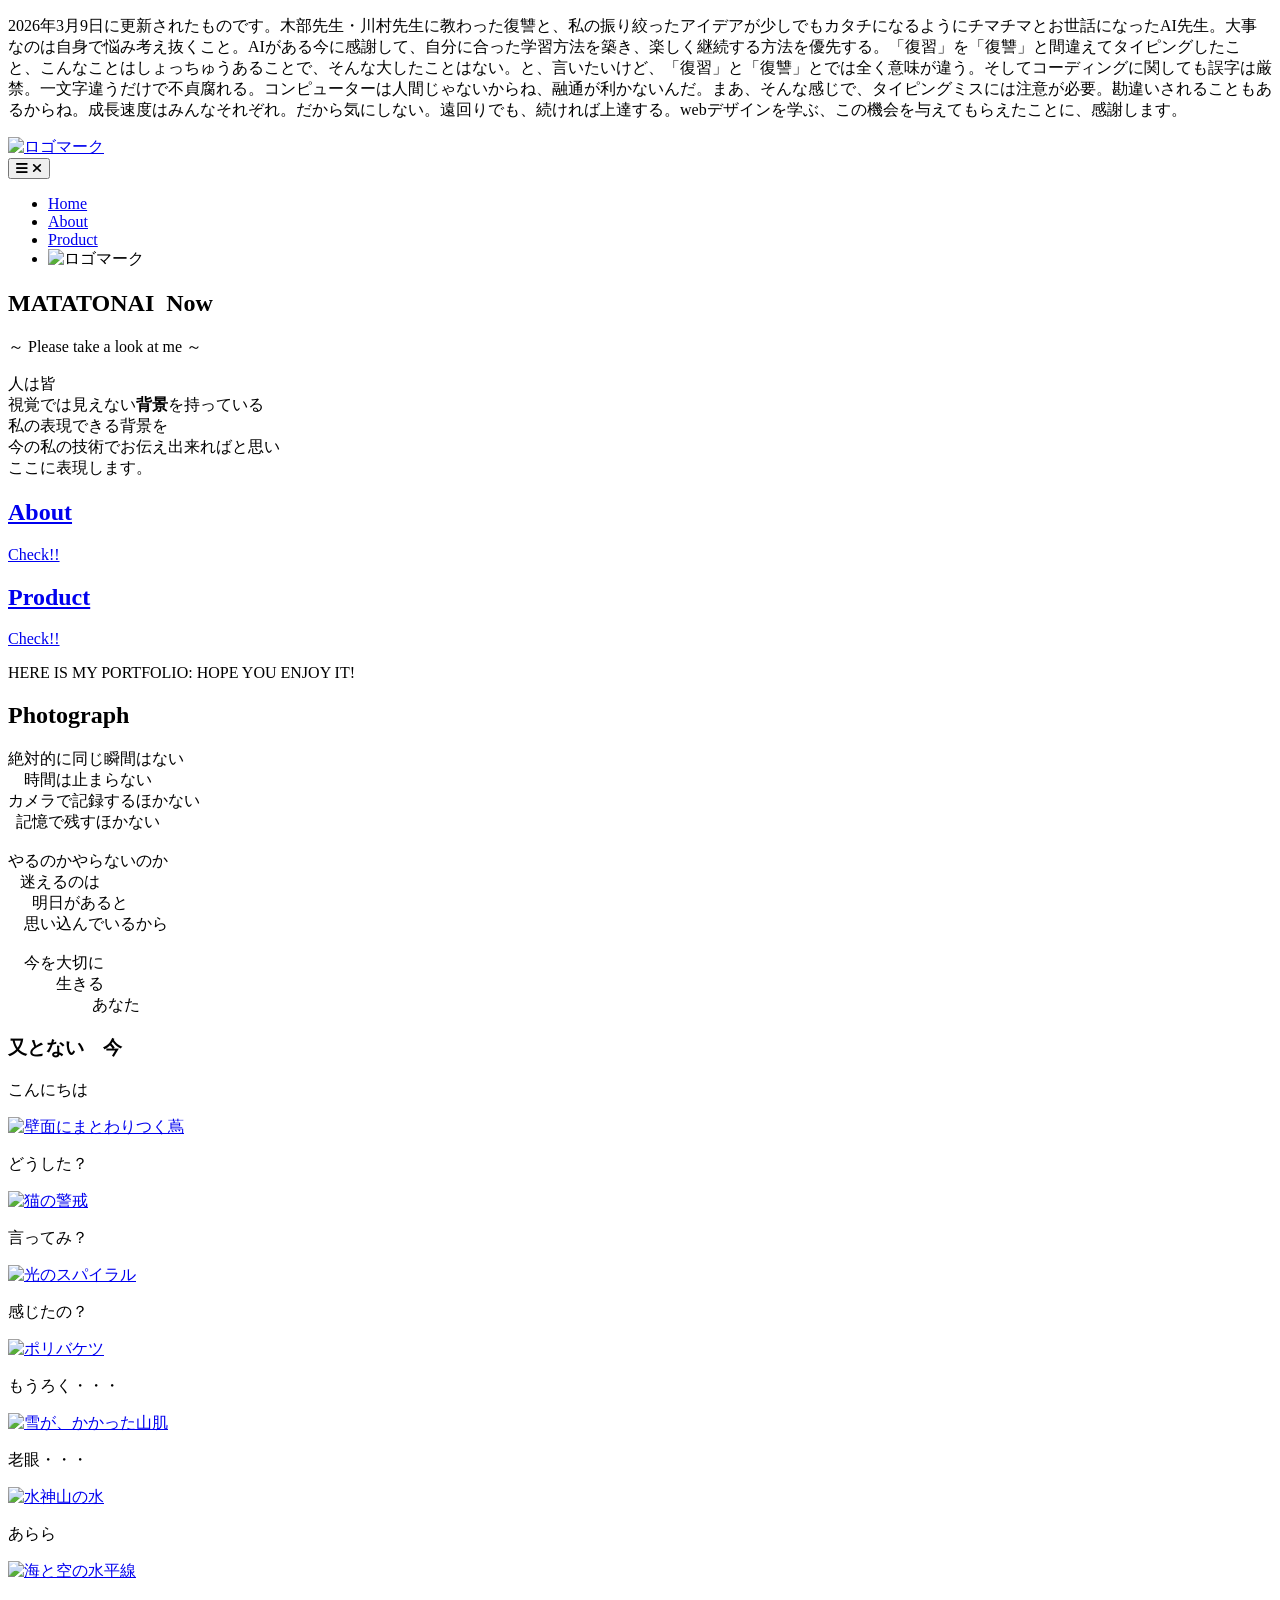
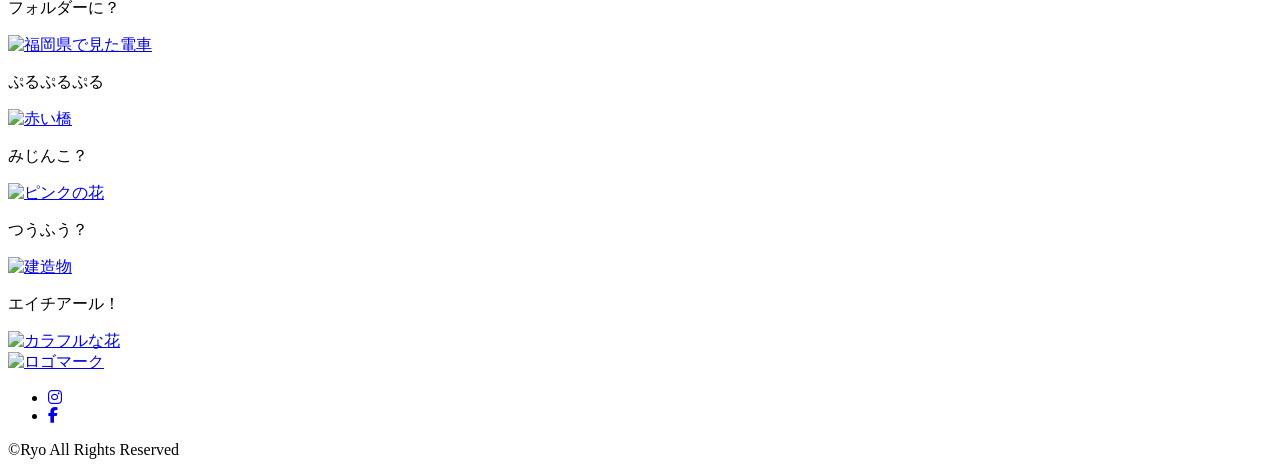
==== index.html @ 0b604912 "Add files via upload" ====
<!DOCTYPE html>
<html lang="ja">

<head>
	<meta charset="UTF-8">
	<meta name="description" content="#">
	<meta name="keywords" content="#">
	<meta name="viewport" content="width=device-width, initial-scale=1.0">


	<link rel="icon" href="images/favicon.svg">
	<title>Home|RyoSugiyama</title>

	<link rel="preconnect" href="https://fonts.googleapis.com">
	<link rel="preconnect" href="https://fonts.gstatic.com" crossorigin>
	<link
		href="https://fonts.googleapis.com/css2?family=M+PLUS+Rounded+1c&family=Montserrat:ital,wght@0,100..900;1,100..900&display=swap"
		rel="stylesheet">


	<link rel="stylesheet" href="css/lightbox.min.css">
	<link rel="stylesheet" href="https://cdnjs.cloudflare.com/ajax/libs/font-awesome/6.5.1/css/all.min.css">
	<link rel="stylesheet" href="css/style.css">
</head>



<body class="home-page">

	<!-- キーフレームアニメーションここから -->
	<div class="marquee">
		<p>
			2026年3月9日に更新されたものです。木部先生・川村先生に教わった復讐と、私の振り絞ったアイデアが少しでもカタチになるようにチマチマとお世話になったAI先生。大事なのは自身で悩み考え抜くこと。AIがある今に感謝して、自分に合った学習方法を築き、楽しく継続する方法を優先する。「復習」を「復讐」と間違えてタイピングしたこと、こんなことはしょっちゅうあることで、そんな大したことはない。と、言いたいけど、「復習」と「復讐」とでは全く意味が違う。そしてコーディングに関しても誤字は厳禁。一文字違うだけで不貞腐れる。コンピューターは人間じゃないからね、融通が利かないんだ。まあ、そんな感じで、タイピングミスには注意が必要。勘違いされることもあるからね。成長速度はみんなそれぞれ。だから気にしない。遠回りでも、続ければ上達する。webデザインを学ぶ、この機会を与えてもらえたことに、感謝します。
		</p>
	</div><!-- .marquee -->
	<!-- キーフレームアニメーションここまで -->

	<div class="wrapper">
		<!-- ヘッダー領域ここから -->
		<header class="header">
			<div class="common-container header-container">
				<div class="home-logo">
					<a href="index.html">
						<img src="images/logo.svg" alt="ロゴマーク" width="90" height="90">
					</a>
				</div><!-- .home-logo -->

				<!-- ハンバーガーメニュー -->
				<button class="nav-btn">
					<i class="fa-solid fa-bars mob_menu"></i>
					<i class="fa-solid fa-xmark close_menu"></i>
				</button>

				<!-- <span class="sr-only">Menu</span> -->
			</div><!-- .common-container header-container -->
		</header>

		<!-- ナビゲーションメニュー -->
		<nav class="mobile-nav">
			<ul class="mobile-nav-list">
				<li><a href="index.html">Home</a></li>
				<li><a href="about.html">About</a></li>
				<!-- <li><a href="skill.html">Skill</a></li>
				<li><a href="certication.html">Certication</a></li> -->
				<li><a href="product.html">Product</a></li>
				<li class="nav-logo"><img src="images/logo.svg" alt="ロゴマーク" width="90" height="90"></li>
			</ul>
		</nav>
		<div class="nav-overlay"></div>

		<!-- ヘッダー領域ここまで -->

		<!-- ヒーローイメージここから -->
		<section class="hero">
			<div class="hero-container">
				<h1>MATATONAI&nbsp;&nbsp;Now</h1>
				<p>～&nbsp;Please take a look at me&nbsp;～</p>
			</div><!-- .hero-container -->
		</section>
		<!-- ヒーローイメージここまで -->

		<!-- 一言領域ここから -->

		<section class="oneword">
			<div class="oneword-container">
				<p>
					人は皆<br>
					視覚では見えない<strong>背景</strong>を持っている<br>
					私の表現できる背景を<br>
					今の私の技術でお伝え出来ればと思い<br>
					ここに表現します。
				</p>
			</div><!-- .oneword-container -->
		</section>

		<!-- 一言領域ここまで -->
		<main class="ascp">
			<!-- アバウト領域ここから -->
			<section class="ascp-about">
				<h2><a href="about.html">About</a></h2>
				<p><a href="about.html">Check!!</a></p>
			</section>
			<!-- アバウト領域ここまで -->

			<!-- スキル領域ここから -->
			<!-- <section class="ascp-skill">
				<h2><a href="skill.html">Skill</a></h2>
				<p><a href="skill.html">Check!!</a></p>
			</section> -->
			<!-- スキル領域ここまで -->

			<!-- 資格・受賞領域ここから -->
			<!-- <section class="ascp-certication">
				<h2><a href="about.html">Certication<br>Award</a></h2>
				<p><a href="about.html">Check!!</a></p>
			</section> -->
			<!-- 資格・受賞領域ここまで -->

			<!-- 作品領域ここから -->
			<section class="ascp-product">
				<h2><a href="product.html">Product</a></h2>
				<p><a href="product.html">Check!!</a></p>
			</section>
			<!-- 作品領域ここまで -->
		</main>

		<!-- おまけ前のキーフレームアニメーションここから -->
		<div class="marquee-back">
			<p>
				HERE IS MY PORTFOLIO: HOPE YOU ENJOY IT!
			</p>
		</div><!-- .marquee-back -->
		<!-- おまけ前のキーフレームアニメーションここまで -->

		<!-- おまけ領域ここから -->

		<section class="photograph">
			<h2>Photograph</h2>
			<div class="photograph-comment">
				<p>
					絶対的に同じ瞬間はない<br>
					&nbsp;&nbsp;&nbsp;&nbsp;時間は止まらない<br>
					カメラで記録するほかない<br>
					&nbsp;&nbsp;記憶で残すほかない<br>
					<br>
					やるのかやらないのか<br>
					&nbsp;&nbsp;&nbsp;迷えるのは<br>
					&nbsp;&nbsp;&nbsp;&nbsp;&nbsp;&nbsp;明日があると<br>
					&nbsp;&nbsp;&nbsp;&nbsp;思い込んでいるから<br>
					<br>
					&nbsp;&nbsp;&nbsp;&nbsp;今を大切に<br>
					&nbsp;&nbsp;&nbsp;&nbsp;&nbsp;&nbsp;&nbsp;&nbsp;&nbsp;&nbsp;&nbsp;&nbsp;生きる<br>
					&nbsp;&nbsp;&nbsp;&nbsp;&nbsp;&nbsp;&nbsp;&nbsp;&nbsp;&nbsp;&nbsp;&nbsp;&nbsp;&nbsp;&nbsp;&nbsp;&nbsp;&nbsp;&nbsp;&nbsp;&nbsp;あなた
				</p>
				<h3>又とない　今</h3>

			</div>
			<div class="photograph-container">
				<div class="photograph-item">
					<div class="back-text">
						<p class="back-item">こんにちは</p>
					</div><!-- .back-text -->

					<a href="images/ph01.jpg" data-lightbox="photo"
						data-title="<h3>yousumi</h3><div class='photo-sakai'></div><p>壁面の凹凸に這うように<br>様子を見ている</p>">
						<img src="images/ph01s.jpg" alt="壁面にまとわりつく蔦">
					</a>
				</div><!-- .photograph-item -->

				<div class="photograph-item">
					<div class="back-text">
						<p class="back-item">どうした？</p>
					</div><!-- .back-text -->

					<a href="images/ph02.jpg" data-lightbox="photo"
						data-title="<h3>kehai</h3><div class='photo-sakai'></div><p>進みは歩みを止め振り向く<br>警戒は無意識の反応</p>">
						<img src="images/ph02s.jpg" alt="猫の警戒">
					</a>
				</div><!-- .photograph-item -->

				<div class="photograph-item">
					<div class="back-text">
						<p class="back-item">言ってみ？</p>
					</div><!-- .back-text -->

					<a href="images/ph03.jpg" data-lightbox="photo"
						data-title="<h3>meian</h3><div class='photo-sakai'></div><p>明暗</p>">
						<img src="images/ph03s.jpg" alt="光のスパイラル">
					</a>
				</div><!-- .photograph-item -->
				<div class="photograph-item">
					<div class="back-text">
						<p class="back-item">感じたの？</p>
					</div><!-- .back-text -->

					<a href="images/ph04.jpg" data-lightbox="photo"
						data-title="<h3>3d&1c</h3><div class='photo-sakai'></div><p>綺麗に並ぶ 仕分けのルール</p>">
						<img src="images/ph04s.jpg" alt="ポリバケツ">
					</a>
				</div><!-- .photograph-item -->

				<div class="photograph-item">
					<div class="back-text">
						<p class="back-item">もうろく・・・</p>
					</div><!-- .back-text -->

					<a href="images/ph05.jpg" data-lightbox="photo"
						data-title="<h3>shironoku-ki</h3><div class='photo-sakai'></div><p>雪がかかった山肌</p>">
						<img src="images/ph05s.jpg" alt="雪が、かかった山肌">
					</a>
				</div><!-- .photograph-item -->

				<div class="photograph-item">
					<div class="back-text">
						<p class="back-item">老眼・・・</p>
					</div><!-- .back-text -->

					<a href="images/ph06.jpg" data-lightbox="photo"
						data-title="<h3>yamanomizu</h3><div class='photo-sakai'></div><p>雪解け水</p>">
						<img src="images/ph06s.jpg" alt="水神山の水">
					</a>
				</div><!-- .photograph-item -->

				<div class="photograph-item">
					<div class="back-text">
						<p class="back-item">あらら</p>
					</div><!-- .back-text -->

					<a href="images/ph07.jpg" data-lightbox="photo"
						data-title="<h3>giragira</h3><div class='photo-sakai'></div><p>面が奏でる光の音</p>">
						<img src="images/ph07s.jpg" alt="海と空の水平線">
					</a>
				</div><!-- .photograph-item -->

				<div class="photograph-item">
					<div class="back-text">
						<p class="back-item">フォルダーに？</p>
					</div><!-- .back-text -->

					<a href="images/ph08.jpg" data-lightbox="photo"
						data-title="<h3>nihon</h3><div class='photo-sakai'></div><p>古そうな物体</p>">
						<img src="images/ph08s.jpg" alt="福岡県で見た電車">
					</a>
				</div><!-- .photograph-item -->

				<div class="photograph-item">
					<div class="back-text">
						<p class="back-item">ぷるぷるぷる</p>
					</div><!-- .back-text -->

					<a href="images/ph09.jpg" data-lightbox="photo"
						data-title="<h3>gai:none</h3><div class='photo-sakai'></div><p>温泉街のインパクト</p>">
						<img src="images/ph09s.jpg" alt="赤い橋">
					</a>
				</div><!-- .photograph-item -->

				<div class="photograph-item">
					<div class="back-text">
						<p class="back-item">みじんこ？</p>
					</div><!-- .back-text -->

					<a href="images/ph10.jpg" data-lightbox="photo"
						data-title="<h3>hana</h3><div class='photo-sakai'></div><p>見てもらえない花もある</p>">
						<img src="images/ph10s.jpg" alt="ピンクの花">
					</a>
				</div><!-- .photograph-item -->

				<div class="photograph-item">
					<div class="back-text">
						<p class="back-item">つうふう？</p>
					</div><!-- .back-text -->

					<a href="images/ph11.jpg" data-lightbox="photo"
						data-title="<h3>kopipe</h3><div class='photo-sakai'></div><p>設計者のこだわり</p>">
						<img src="images/ph11s.jpg" alt="建造物">
					</a>
				</div><!-- .photograph-item -->

				<div class="photograph-item">
					<div class="back-text">
						<p class="back-item">エイチアール！</p>
					</div><!-- .back-text -->

					<a href="images/ph12.jpg" data-lightbox="photo"
						data-title="<h3>kannjimasite</h3><div class='photo-sakai'></div><p>植物のこだわり</p>">
						<img src="images/ph12s.jpg" alt="カラフルな花">
					</a>
				</div><!-- .photograph-item -->
			</div><!-- .photograph-container -->
		</section>

		<!-- おまけ領域ここまで -->


		<!-- フッター領域ここから -->
		<footer>
			<div class="footer-container">

				<div class="footer-logo">
					<a href="index.html">
						<img src="images/logo.svg" alt="ロゴマーク" width="90" height="90">
					</a>
				</div><!-- .footer-logo -->

				<div class="sns">
					<ul class="sns-list">
						<li><a href="#" target="_blank" aria-label="Instagram"><i
									class="fa-brands fa-instagram"></i></a>
						</li>
						<li><a href="#" target="_blank" aria-label="Facebook"><i
									class="fa-brands fa-facebook-f"></i></a>
						</li>
					</ul>
				</div><!-- sns -->

			</div><!-- .footer-container -->
			<div class="copy-end">
				<p>&copy;Ryo All Rights Reserved</p>
			</div><!-- .copy-end -->
		</footer>
		<!-- フッター領域ここまで -->

		<!-- javaScript領域ここから -->

		<script>
			const navBtn = document.querySelector('.nav-btn');
			const body = document.body;

			navBtn.addEventListener('click', () => {
				const scrollBarWidth = window.innerWidth - document.documentElement.clientWidth;

				if (!body.classList.contains('nav-open')) {
					body.style.paddingRight = `${scrollBarWidth}px`;
					body.style.overflow = 'hidden';
				} else {
					body.style.paddingRight = '';
					body.style.overflow = '';
				}

				body.classList.toggle('nav-open');
			});
		</script>

		<script src="https://ajax.googleapis.com/ajax/libs/jquery/1.12.4/jquery.min.js"></script>

		<script src="js/lightbox.min.js"></script>

		<!-- javaScript領域ここまで -->

	</div><!-- .wrapper -->
</body>

</html>
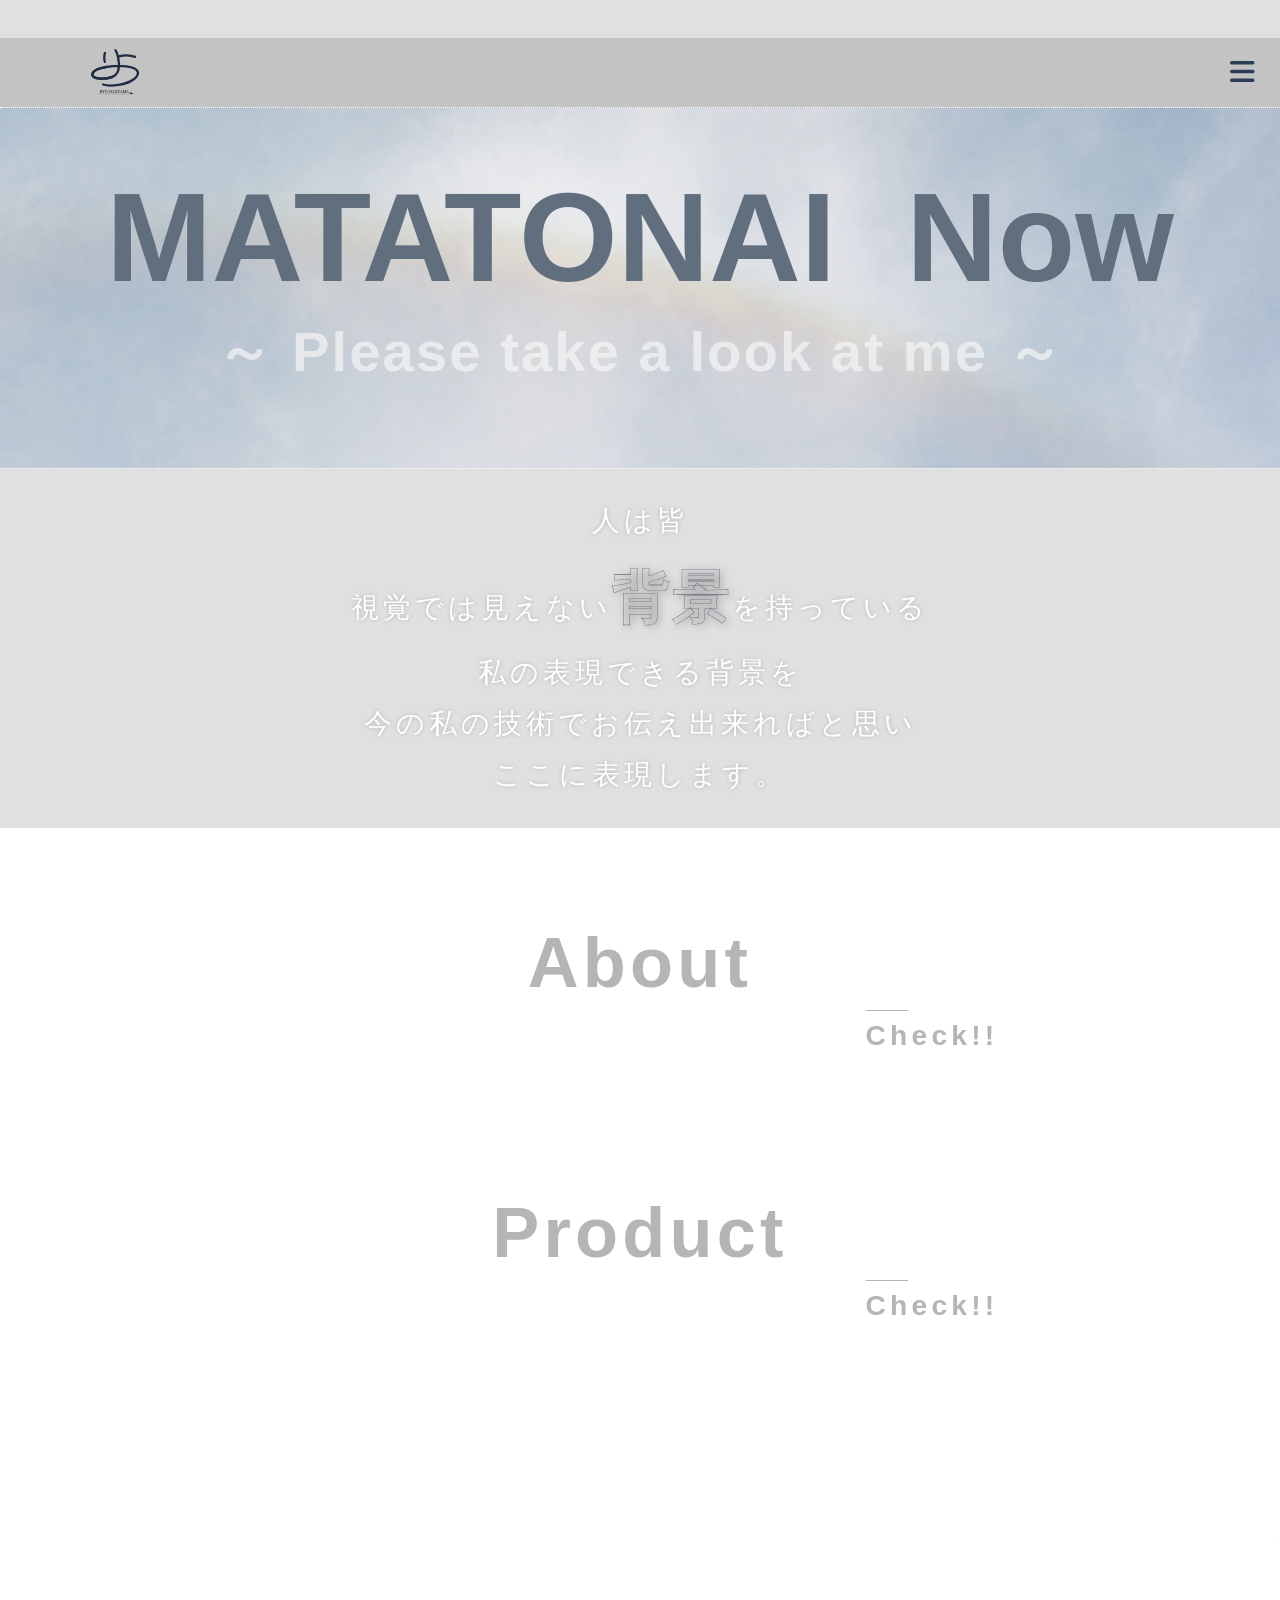
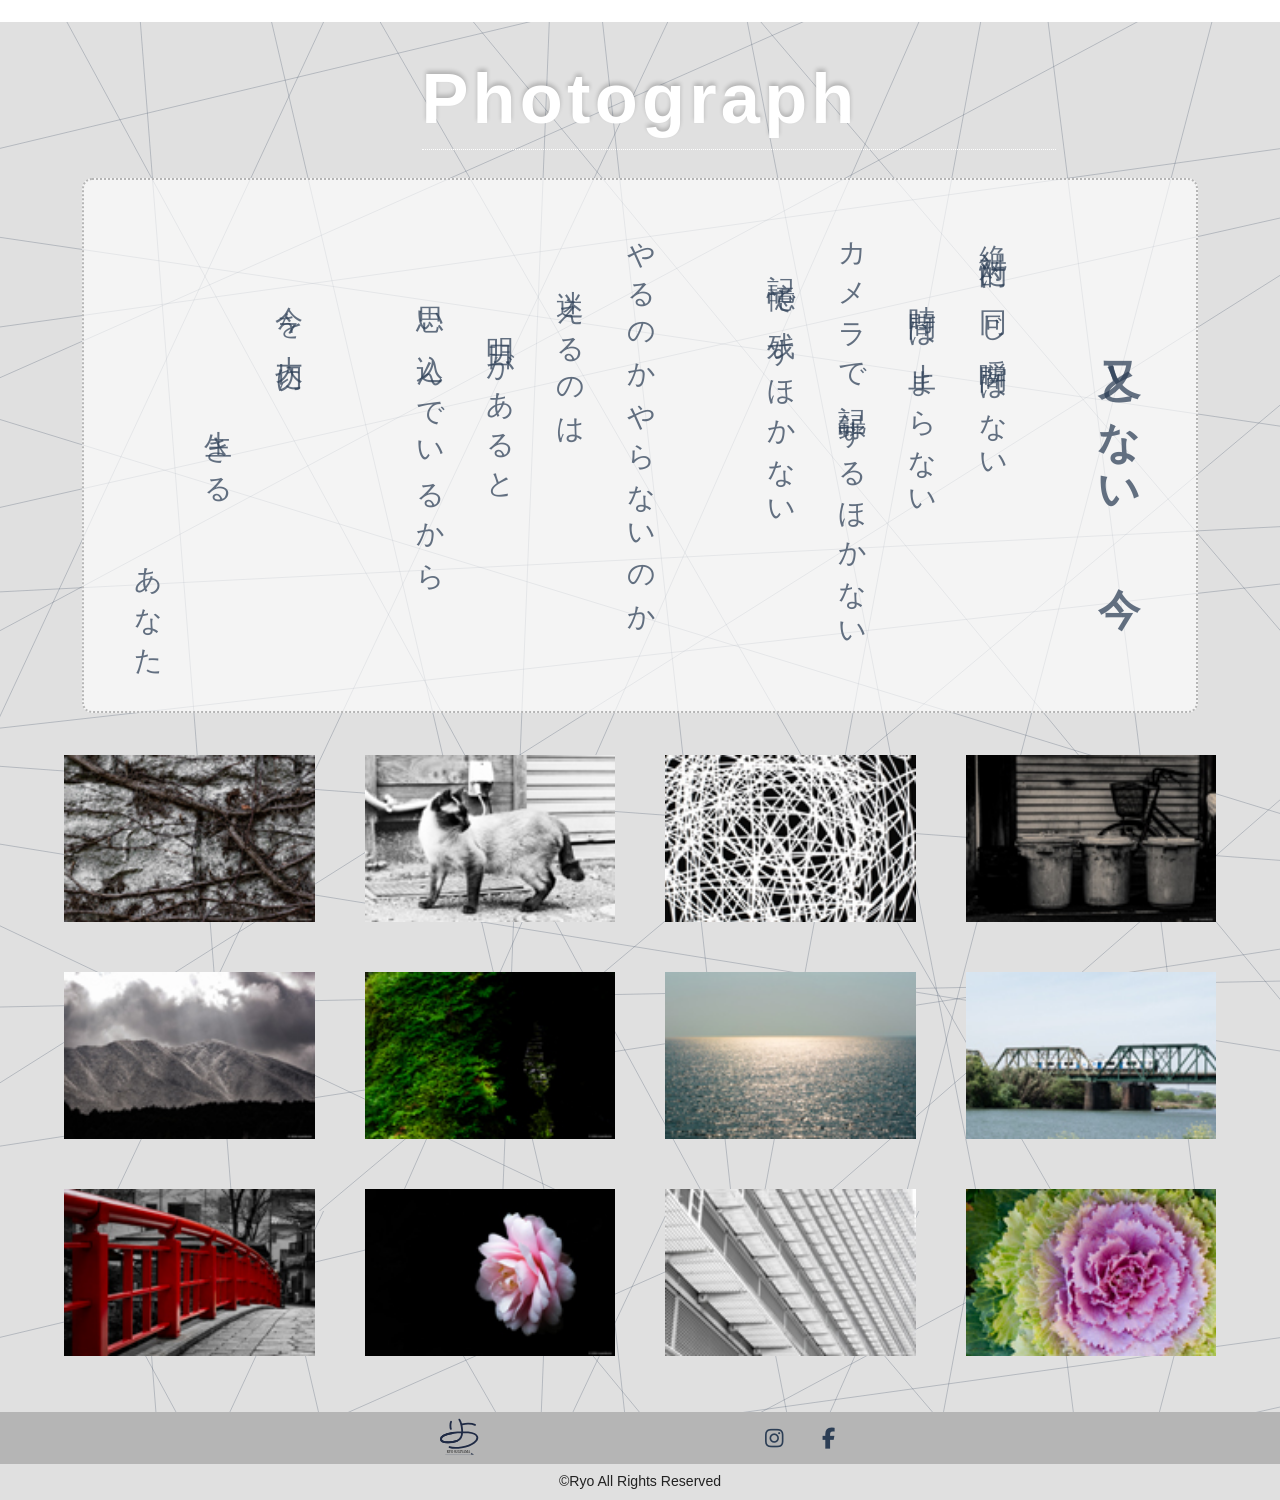
==== commit 8c53eceb: "Add files via upload" ====
--- a/index.html
+++ b/index.html
@@ -9,7 +9,7 @@
 
 
 	<link rel="icon" href="images/favicon.svg">
-	<title>Home|RyoSugiyama</title>
+	<title>Home&nbsp;|&nbsp;Ryo</title>
 
 	<link rel="preconnect" href="https://fonts.googleapis.com">
 	<link rel="preconnect" href="https://fonts.gstatic.com" crossorigin>
--- a/css/style.css
+++ b/css/style.css
@@ -0,0 +1,11167 @@
+@charset "UTF-8";
+/*＊＊＊＊＊＊＊＊＊＊＊＊＊＊＊＊＊＊
+インポートscss
+＊＊＊＊＊＊＊＊＊＊＊＊＊＊＊＊＊＊*/
+/*
+html5doctor.com Reset Stylesheet
+v1.6.1
+Last Updated: 2010-09-17
+Author: Richard Clark - http://richclarkdesign.com
+Twitter: @rich_clark
+*/
+html,
+body,
+div,
+span,
+object,
+iframe,
+h1,
+h2,
+h3,
+h4,
+h5,
+h6,
+p,
+blockquote,
+pre,
+abbr,
+address,
+cite,
+code,
+del,
+dfn,
+em,
+img,
+ins,
+kbd,
+q,
+samp,
+small,
+strong,
+sub,
+sup,
+var,
+b,
+i,
+dl,
+dt,
+dd,
+ol,
+ul,
+li,
+fieldset,
+form,
+label,
+legend,
+table,
+caption,
+tbody,
+tfoot,
+thead,
+tr,
+th,
+td,
+article,
+aside,
+canvas,
+details,
+figcaption,
+figure,
+footer,
+header,
+hgroup,
+menu,
+nav,
+section,
+summary,
+time,
+mark,
+audio,
+video {
+  margin: 0;
+  padding: 0;
+  border: 0;
+  outline: 0;
+  font-size: 100%;
+  vertical-align: baseline;
+  background: transparent;
+}
+
+body {
+  line-height: 1;
+}
+
+article,
+aside,
+details,
+figcaption,
+figure,
+footer,
+header,
+hgroup,
+menu,
+nav,
+section {
+  display: block;
+}
+
+nav ul {
+  list-style: none;
+}
+
+blockquote,
+q {
+  quotes: none;
+}
+
+blockquote:before,
+blockquote:after,
+q:before,
+q:after {
+  content: "";
+  content: none;
+}
+
+a {
+  margin: 0;
+  padding: 0;
+  font-size: 100%;
+  vertical-align: baseline;
+  background: transparent;
+}
+
+/* change colours to suit your needs */
+ins {
+  background-color: #ff9;
+  color: #000;
+  text-decoration: none;
+}
+
+/* change colours to suit your needs */
+mark {
+  background-color: #ff9;
+  color: #000;
+  font-style: italic;
+  font-weight: bold;
+}
+
+del {
+  text-decoration: line-through;
+}
+
+abbr[title],
+dfn[title] {
+  border-bottom: 1px dotted;
+  cursor: help;
+}
+
+table {
+  border-collapse: collapse;
+  border-spacing: 0;
+}
+
+/* change border colour to suit your needs */
+hr {
+  display: block;
+  height: 1px;
+  border: 0;
+  border-top: 1px solid #cccccc;
+  margin: 1em 0;
+  padding: 0;
+}
+
+input,
+select {
+  vertical-align: middle;
+}
+
+/*! normalize.css v8.0.1 | MIT License | github.com/necolas/normalize.css */
+/* Document
+   ========================================================================== */
+/**
+ * 1. Correct the line height in all browsers.
+ * 2. Prevent adjustments of font size after orientation changes in iOS.
+ */
+html {
+  line-height: 1.15; /* 1 */
+  -webkit-text-size-adjust: 100%; /* 2 */
+}
+
+/* Sections
+   ========================================================================== */
+/**
+ * Remove the margin in all browsers.
+ */
+body {
+  margin: 0;
+}
+
+/**
+ * Render the `main` element consistently in IE.
+ */
+main {
+  display: block;
+}
+
+/**
+ * Correct the font size and margin on `h1` elements within `section` and
+ * `article` contexts in Chrome, Firefox, and Safari.
+ */
+h1 {
+  font-size: 2em;
+  margin: 0.67em 0;
+}
+
+/* Grouping content
+   ========================================================================== */
+/**
+ * 1. Add the correct box sizing in Firefox.
+ * 2. Show the overflow in Edge and IE.
+ */
+hr {
+  box-sizing: content-box; /* 1 */
+  height: 0; /* 1 */
+  overflow: visible; /* 2 */
+}
+
+/**
+ * 1. Correct the inheritance and scaling of font size in all browsers.
+ * 2. Correct the odd `em` font sizing in all browsers.
+ */
+pre {
+  font-family: monospace, monospace; /* 1 */
+  font-size: 1em; /* 2 */
+}
+
+/* Text-level semantics
+   ========================================================================== */
+/**
+ * Remove the gray background on active links in IE 10.
+ */
+a {
+  background-color: transparent;
+}
+
+/**
+ * 1. Remove the bottom border in Chrome 57-
+ * 2. Add the correct text decoration in Chrome, Edge, IE, Opera, and Safari.
+ */
+abbr[title] {
+  border-bottom: none; /* 1 */
+  text-decoration: underline; /* 2 */
+  -webkit-text-decoration: underline dotted;
+          text-decoration: underline dotted; /* 2 */
+}
+
+/**
+ * Add the correct font weight in Chrome, Edge, and Safari.
+ */
+b,
+strong {
+  font-weight: bolder;
+}
+
+/**
+ * 1. Correct the inheritance and scaling of font size in all browsers.
+ * 2. Correct the odd `em` font sizing in all browsers.
+ */
+code,
+kbd,
+samp {
+  font-family: monospace, monospace; /* 1 */
+  font-size: 1em; /* 2 */
+}
+
+/**
+ * Add the correct font size in all browsers.
+ */
+small {
+  font-size: 80%;
+}
+
+/**
+ * Prevent `sub` and `sup` elements from affecting the line height in
+ * all browsers.
+ */
+sub,
+sup {
+  font-size: 75%;
+  line-height: 0;
+  position: relative;
+  vertical-align: baseline;
+}
+
+sub {
+  bottom: -0.25em;
+}
+
+sup {
+  top: -0.5em;
+}
+
+/* Embedded content
+   ========================================================================== */
+/**
+ * Remove the border on images inside links in IE 10.
+ */
+img {
+  border-style: none;
+}
+
+/* Forms
+   ========================================================================== */
+/**
+ * 1. Change the font styles in all browsers.
+ * 2. Remove the margin in Firefox and Safari.
+ */
+button,
+input,
+optgroup,
+select,
+textarea {
+  font-family: inherit; /* 1 */
+  font-size: 100%; /* 1 */
+  line-height: 1.15; /* 1 */
+  margin: 0; /* 2 */
+}
+
+/**
+ * Show the overflow in IE.
+ * 1. Show the overflow in Edge.
+ */
+button,
+input { /* 1 */
+  overflow: visible;
+}
+
+/**
+ * Remove the inheritance of text transform in Edge, Firefox, and IE.
+ * 1. Remove the inheritance of text transform in Firefox.
+ */
+button,
+select { /* 1 */
+  text-transform: none;
+}
+
+/**
+ * Correct the inability to style clickable types in iOS and Safari.
+ */
+button,
+[type=button],
+[type=reset],
+[type=submit] {
+  -webkit-appearance: button;
+}
+
+/**
+ * Remove the inner border and padding in Firefox.
+ */
+button::-moz-focus-inner,
+[type=button]::-moz-focus-inner,
+[type=reset]::-moz-focus-inner,
+[type=submit]::-moz-focus-inner {
+  border-style: none;
+  padding: 0;
+}
+
+/**
+ * Restore the focus styles unset by the previous rule.
+ */
+button:-moz-focusring,
+[type=button]:-moz-focusring,
+[type=reset]:-moz-focusring,
+[type=submit]:-moz-focusring {
+  outline: 1px dotted ButtonText;
+}
+
+/**
+ * Correct the padding in Firefox.
+ */
+fieldset {
+  padding: 0.35em 0.75em 0.625em;
+}
+
+/**
+ * 1. Correct the text wrapping in Edge and IE.
+ * 2. Correct the color inheritance from `fieldset` elements in IE.
+ * 3. Remove the padding so developers are not caught out when they zero out
+ *    `fieldset` elements in all browsers.
+ */
+legend {
+  box-sizing: border-box; /* 1 */
+  color: inherit; /* 2 */
+  display: table; /* 1 */
+  max-width: 100%; /* 1 */
+  padding: 0; /* 3 */
+  white-space: normal; /* 1 */
+}
+
+/**
+ * Add the correct vertical alignment in Chrome, Firefox, and Opera.
+ */
+progress {
+  vertical-align: baseline;
+}
+
+/**
+ * Remove the default vertical scrollbar in IE 10+.
+ */
+textarea {
+  overflow: auto;
+}
+
+/**
+ * 1. Add the correct box sizing in IE 10.
+ * 2. Remove the padding in IE 10.
+ */
+[type=checkbox],
+[type=radio] {
+  box-sizing: border-box; /* 1 */
+  padding: 0; /* 2 */
+}
+
+/**
+ * Correct the cursor style of increment and decrement buttons in Chrome.
+ */
+[type=number]::-webkit-inner-spin-button,
+[type=number]::-webkit-outer-spin-button {
+  height: auto;
+}
+
+/**
+ * 1. Correct the odd appearance in Chrome and Safari.
+ * 2. Correct the outline style in Safari.
+ */
+[type=search] {
+  -webkit-appearance: textfield; /* 1 */
+  outline-offset: -2px; /* 2 */
+}
+
+/**
+ * Remove the inner padding in Chrome and Safari on macOS.
+ */
+[type=search]::-webkit-search-decoration {
+  -webkit-appearance: none;
+}
+
+/**
+ * 1. Correct the inability to style clickable types in iOS and Safari.
+ * 2. Change font properties to `inherit` in Safari.
+ */
+::-webkit-file-upload-button {
+  -webkit-appearance: button; /* 1 */
+  font: inherit; /* 2 */
+}
+
+/* Interactive
+   ========================================================================== */
+/*
+ * Add the correct display in Edge, IE 10+, and Firefox.
+ */
+details {
+  display: block;
+}
+
+/*
+ * Add the correct display in all browsers.
+ */
+summary {
+  display: list-item;
+}
+
+/* Misc
+   ========================================================================== */
+/**
+ * Add the correct display in IE 10+.
+ */
+template {
+  display: none;
+}
+
+/**
+ * Add the correct display in IE 10.
+ */
+[hidden] {
+  display: none;
+}
+
+/*!
+ * Font Awesome Free 7.2.0 by @fontawesome - https://fontawesome.com
+ * License - https://fontawesome.com/license/free (Icons: CC BY 4.0, Fonts: SIL OFL 1.1, Code: MIT License)
+ * Copyright 2026 Fonticons, Inc.
+ */
+.fa,
+.fa-brands,
+.fa-classic,
+.fa-regular,
+.fa-solid,
+.fab,
+.far,
+.fas {
+  --_fa-family: var(--fa-family, var(--fa-style-family, "Font Awesome 7 Free"));
+  -webkit-font-smoothing: antialiased;
+  -moz-osx-font-smoothing: grayscale;
+  display: var(--fa-display, inline-block);
+  font-family: var(--_fa-family);
+  font-feature-settings: normal;
+  font-style: normal;
+  font-synthesis: none;
+  font-variant: normal;
+  font-weight: var(--fa-style, 900);
+  line-height: 1;
+  text-align: center;
+  text-rendering: auto;
+  width: var(--fa-width, 1.25em);
+}
+
+:is(.fas, .far, .fab, .fa-solid, .fa-regular, .fa-brands, .fa-classic, .fa):before {
+  content: var(--fa)/"";
+}
+
+@supports not (content: ""/"") {
+  :is(.fas, .far, .fab, .fa-solid, .fa-regular, .fa-brands, .fa-classic, .fa):before {
+    content: var(--fa);
+  }
+}
+.fa-1x {
+  font-size: 1em;
+}
+
+.fa-2x {
+  font-size: 2em;
+}
+
+.fa-3x {
+  font-size: 3em;
+}
+
+.fa-4x {
+  font-size: 4em;
+}
+
+.fa-5x {
+  font-size: 5em;
+}
+
+.fa-6x {
+  font-size: 6em;
+}
+
+.fa-7x {
+  font-size: 7em;
+}
+
+.fa-8x {
+  font-size: 8em;
+}
+
+.fa-9x {
+  font-size: 9em;
+}
+
+.fa-10x {
+  font-size: 10em;
+}
+
+.fa-2xs {
+  font-size: 0.625em;
+  line-height: 0.1em;
+  vertical-align: 0.225em;
+}
+
+.fa-xs {
+  font-size: 0.75em;
+  line-height: 0.08333em;
+  vertical-align: 0.125em;
+}
+
+.fa-sm {
+  font-size: 0.875em;
+  line-height: 0.07143em;
+  vertical-align: 0.05357em;
+}
+
+.fa-lg {
+  font-size: 1.25em;
+  line-height: 0.05em;
+  vertical-align: -0.075em;
+}
+
+.fa-xl {
+  font-size: 1.5em;
+  line-height: 0.04167em;
+  vertical-align: -0.125em;
+}
+
+.fa-2xl {
+  font-size: 2em;
+  line-height: 0.03125em;
+  vertical-align: -0.1875em;
+}
+
+.fa-width-auto {
+  --fa-width: auto ;
+}
+
+.fa-fw,
+.fa-width-fixed {
+  --fa-width: 1.25em ;
+}
+
+.fa-ul {
+  list-style-type: none;
+  margin-inline-start: var(--fa-li-margin, 2.5em);
+  padding-inline-start: 0;
+}
+
+.fa-ul > li {
+  position: relative;
+}
+
+.fa-li {
+  inset-inline-start: calc(var(--fa-li-width, 2em) * -1);
+  position: absolute;
+  text-align: center;
+  width: var(--fa-li-width, 2em);
+  line-height: inherit;
+}
+
+.fa-border {
+  border-radius: var(--fa-border-radius, 0.1em);
+  border: var(--fa-border-width, 0.0625em) var(--fa-border-style, solid) var(--fa-border-color, #eee);
+  box-sizing: var(--fa-border-box-sizing, content-box);
+  padding: var(--fa-border-padding, 0.1875em 0.25em);
+}
+
+.fa-pull-left,
+.fa-pull-start {
+  float: inline-start;
+  margin-inline-end: var(--fa-pull-margin, 0.3em);
+}
+
+.fa-pull-end,
+.fa-pull-right {
+  float: inline-end;
+  margin-inline-start: var(--fa-pull-margin, 0.3em);
+}
+
+.fa-beat {
+  animation-name: fa-beat;
+  animation-delay: var(--fa-animation-delay, 0s);
+  animation-direction: var(--fa-animation-direction, normal);
+  animation-duration: var(--fa-animation-duration, 1s);
+  animation-iteration-count: var(--fa-animation-iteration-count, infinite);
+  animation-timing-function: var(--fa-animation-timing, ease-in-out);
+}
+
+.fa-bounce {
+  animation-name: fa-bounce;
+  animation-delay: var(--fa-animation-delay, 0s);
+  animation-direction: var(--fa-animation-direction, normal);
+  animation-duration: var(--fa-animation-duration, 1s);
+  animation-iteration-count: var(--fa-animation-iteration-count, infinite);
+  animation-timing-function: var(--fa-animation-timing, cubic-bezier(0.28, 0.84, 0.42, 1));
+}
+
+.fa-fade {
+  animation-name: fa-fade;
+  animation-iteration-count: var(--fa-animation-iteration-count, infinite);
+  animation-timing-function: var(--fa-animation-timing, cubic-bezier(0.4, 0, 0.6, 1));
+}
+
+.fa-beat-fade,
+.fa-fade {
+  animation-delay: var(--fa-animation-delay, 0s);
+  animation-direction: var(--fa-animation-direction, normal);
+  animation-duration: var(--fa-animation-duration, 1s);
+}
+
+.fa-beat-fade {
+  animation-name: fa-beat-fade;
+  animation-iteration-count: var(--fa-animation-iteration-count, infinite);
+  animation-timing-function: var(--fa-animation-timing, cubic-bezier(0.4, 0, 0.6, 1));
+}
+
+.fa-flip {
+  animation-name: fa-flip;
+  animation-delay: var(--fa-animation-delay, 0s);
+  animation-direction: var(--fa-animation-direction, normal);
+  animation-duration: var(--fa-animation-duration, 1s);
+  animation-iteration-count: var(--fa-animation-iteration-count, infinite);
+  animation-timing-function: var(--fa-animation-timing, ease-in-out);
+}
+
+.fa-shake {
+  animation-name: fa-shake;
+  animation-duration: var(--fa-animation-duration, 1s);
+  animation-iteration-count: var(--fa-animation-iteration-count, infinite);
+  animation-timing-function: var(--fa-animation-timing, linear);
+}
+
+.fa-shake,
+.fa-spin {
+  animation-delay: var(--fa-animation-delay, 0s);
+  animation-direction: var(--fa-animation-direction, normal);
+}
+
+.fa-spin {
+  animation-name: fa-spin;
+  animation-duration: var(--fa-animation-duration, 2s);
+  animation-iteration-count: var(--fa-animation-iteration-count, infinite);
+  animation-timing-function: var(--fa-animation-timing, linear);
+}
+
+.fa-spin-reverse {
+  --fa-animation-direction: reverse ;
+}
+
+.fa-pulse,
+.fa-spin-pulse {
+  animation-name: fa-spin;
+  animation-direction: var(--fa-animation-direction, normal);
+  animation-duration: var(--fa-animation-duration, 1s);
+  animation-iteration-count: var(--fa-animation-iteration-count, infinite);
+  animation-timing-function: var(--fa-animation-timing, steps(8));
+}
+
+@media (prefers-reduced-motion: reduce) {
+  .fa-beat,
+  .fa-beat-fade,
+  .fa-bounce,
+  .fa-fade,
+  .fa-flip,
+  .fa-pulse,
+  .fa-shake,
+  .fa-spin,
+  .fa-spin-pulse {
+    animation: none !important;
+    transition: none !important;
+  }
+}
+@keyframes fa-beat {
+  0%, 90% {
+    transform: scale(1);
+  }
+  45% {
+    transform: scale(var(--fa-beat-scale, 1.25));
+  }
+}
+@keyframes fa-bounce {
+  0% {
+    transform: scale(1) translateY(0);
+  }
+  10% {
+    transform: scale(var(--fa-bounce-start-scale-x, 1.1), var(--fa-bounce-start-scale-y, 0.9)) translateY(0);
+  }
+  30% {
+    transform: scale(var(--fa-bounce-jump-scale-x, 0.9), var(--fa-bounce-jump-scale-y, 1.1)) translateY(var(--fa-bounce-height, -0.5em));
+  }
+  50% {
+    transform: scale(var(--fa-bounce-land-scale-x, 1.05), var(--fa-bounce-land-scale-y, 0.95)) translateY(0);
+  }
+  57% {
+    transform: scale(1) translateY(var(--fa-bounce-rebound, -0.125em));
+  }
+  64% {
+    transform: scale(1) translateY(0);
+  }
+  to {
+    transform: scale(1) translateY(0);
+  }
+}
+@keyframes fa-fade {
+  50% {
+    opacity: var(--fa-fade-opacity, 0.4);
+  }
+}
+@keyframes fa-beat-fade {
+  0%, to {
+    opacity: var(--fa-beat-fade-opacity, 0.4);
+    transform: scale(1);
+  }
+  50% {
+    opacity: 1;
+    transform: scale(var(--fa-beat-fade-scale, 1.125));
+  }
+}
+@keyframes fa-flip {
+  50% {
+    transform: rotate3d(var(--fa-flip-x, 0), var(--fa-flip-y, 1), var(--fa-flip-z, 0), var(--fa-flip-angle, -180deg));
+  }
+}
+@keyframes fa-shake {
+  0% {
+    transform: rotate(-15deg);
+  }
+  4% {
+    transform: rotate(15deg);
+  }
+  8%, 24% {
+    transform: rotate(-18deg);
+  }
+  12%, 28% {
+    transform: rotate(18deg);
+  }
+  16% {
+    transform: rotate(-22deg);
+  }
+  20% {
+    transform: rotate(22deg);
+  }
+  32% {
+    transform: rotate(-12deg);
+  }
+  36% {
+    transform: rotate(12deg);
+  }
+  40%, to {
+    transform: rotate(0deg);
+  }
+}
+@keyframes fa-spin {
+  0% {
+    transform: rotate(0deg);
+  }
+  to {
+    transform: rotate(1turn);
+  }
+}
+.fa-rotate-90 {
+  transform: rotate(90deg);
+}
+
+.fa-rotate-180 {
+  transform: rotate(180deg);
+}
+
+.fa-rotate-270 {
+  transform: rotate(270deg);
+}
+
+.fa-flip-horizontal {
+  transform: scaleX(-1);
+}
+
+.fa-flip-vertical {
+  transform: scaleY(-1);
+}
+
+.fa-flip-both,
+.fa-flip-horizontal.fa-flip-vertical {
+  transform: scale(-1);
+}
+
+.fa-rotate-by {
+  transform: rotate(var(--fa-rotate-angle, 0));
+}
+
+.fa-stack {
+  display: inline-block;
+  height: 2em;
+  line-height: 2em;
+  position: relative;
+  vertical-align: middle;
+  width: 2.5em;
+}
+
+.fa-stack-1x,
+.fa-stack-2x {
+  --fa-width: 100%;
+  inset: 0;
+  position: absolute;
+  text-align: center;
+  width: var(--fa-width);
+  z-index: var(--fa-stack-z-index, auto);
+}
+
+.fa-stack-1x {
+  line-height: inherit;
+}
+
+.fa-stack-2x {
+  font-size: 2em;
+}
+
+.fa-inverse {
+  color: var(--fa-inverse, #fff);
+}
+
+.fa-0 {
+  --fa: "\30 " ;
+}
+
+.fa-1 {
+  --fa: "\31 " ;
+}
+
+.fa-2 {
+  --fa: "\32 " ;
+}
+
+.fa-3 {
+  --fa: "\33 " ;
+}
+
+.fa-4 {
+  --fa: "\34 " ;
+}
+
+.fa-5 {
+  --fa: "\35 " ;
+}
+
+.fa-6 {
+  --fa: "\36 " ;
+}
+
+.fa-7 {
+  --fa: "\37 " ;
+}
+
+.fa-8 {
+  --fa: "\38 " ;
+}
+
+.fa-9 {
+  --fa: "\39 " ;
+}
+
+.fa-exclamation {
+  --fa: "\!" ;
+}
+
+.fa-hashtag {
+  --fa: "\#" ;
+}
+
+.fa-dollar,
+.fa-dollar-sign,
+.fa-usd {
+  --fa: "\$" ;
+}
+
+.fa-percent,
+.fa-percentage {
+  --fa: "\%" ;
+}
+
+.fa-asterisk {
+  --fa: "\*" ;
+}
+
+.fa-add,
+.fa-plus {
+  --fa: "\+" ;
+}
+
+.fa-less-than {
+  --fa: "\<" ;
+}
+
+.fa-equals {
+  --fa: "\=" ;
+}
+
+.fa-greater-than {
+  --fa: "\>" ;
+}
+
+.fa-question {
+  --fa: "\?" ;
+}
+
+.fa-at {
+  --fa: "\@" ;
+}
+
+.fa-a {
+  --fa: "A" ;
+}
+
+.fa-b {
+  --fa: "B" ;
+}
+
+.fa-c {
+  --fa: "C" ;
+}
+
+.fa-d {
+  --fa: "D" ;
+}
+
+.fa-e {
+  --fa: "E" ;
+}
+
+.fa-f {
+  --fa: "F" ;
+}
+
+.fa-g {
+  --fa: "G" ;
+}
+
+.fa-h {
+  --fa: "H" ;
+}
+
+.fa-i {
+  --fa: "I" ;
+}
+
+.fa-j {
+  --fa: "J" ;
+}
+
+.fa-k {
+  --fa: "K" ;
+}
+
+.fa-l {
+  --fa: "L" ;
+}
+
+.fa-m {
+  --fa: "M" ;
+}
+
+.fa-n {
+  --fa: "N" ;
+}
+
+.fa-o {
+  --fa: "O" ;
+}
+
+.fa-p {
+  --fa: "P" ;
+}
+
+.fa-q {
+  --fa: "Q" ;
+}
+
+.fa-r {
+  --fa: "R" ;
+}
+
+.fa-s {
+  --fa: "S" ;
+}
+
+.fa-t {
+  --fa: "T" ;
+}
+
+.fa-u {
+  --fa: "U" ;
+}
+
+.fa-v {
+  --fa: "V" ;
+}
+
+.fa-w {
+  --fa: "W" ;
+}
+
+.fa-x {
+  --fa: "X" ;
+}
+
+.fa-y {
+  --fa: "Y" ;
+}
+
+.fa-z {
+  --fa: "Z" ;
+}
+
+.fa-faucet {
+  --fa: "\e005" ;
+}
+
+.fa-faucet-drip {
+  --fa: "\e006" ;
+}
+
+.fa-house-chimney-window {
+  --fa: "\e00d" ;
+}
+
+.fa-house-signal {
+  --fa: "\e012" ;
+}
+
+.fa-temperature-arrow-down,
+.fa-temperature-down {
+  --fa: "\e03f" ;
+}
+
+.fa-temperature-arrow-up,
+.fa-temperature-up {
+  --fa: "\e040" ;
+}
+
+.fa-trailer {
+  --fa: "\e041" ;
+}
+
+.fa-bacteria {
+  --fa: "\e059" ;
+}
+
+.fa-bacterium {
+  --fa: "\e05a" ;
+}
+
+.fa-box-tissue {
+  --fa: "\e05b" ;
+}
+
+.fa-hand-holding-medical {
+  --fa: "\e05c" ;
+}
+
+.fa-hand-sparkles {
+  --fa: "\e05d" ;
+}
+
+.fa-hands-bubbles,
+.fa-hands-wash {
+  --fa: "\e05e" ;
+}
+
+.fa-handshake-alt-slash,
+.fa-handshake-simple-slash,
+.fa-handshake-slash {
+  --fa: "\e060" ;
+}
+
+.fa-head-side-cough {
+  --fa: "\e061" ;
+}
+
+.fa-head-side-cough-slash {
+  --fa: "\e062" ;
+}
+
+.fa-head-side-mask {
+  --fa: "\e063" ;
+}
+
+.fa-head-side-virus {
+  --fa: "\e064" ;
+}
+
+.fa-house-chimney-user {
+  --fa: "\e065" ;
+}
+
+.fa-house-laptop,
+.fa-laptop-house {
+  --fa: "\e066" ;
+}
+
+.fa-lungs-virus {
+  --fa: "\e067" ;
+}
+
+.fa-people-arrows,
+.fa-people-arrows-left-right {
+  --fa: "\e068" ;
+}
+
+.fa-plane-slash {
+  --fa: "\e069" ;
+}
+
+.fa-pump-medical {
+  --fa: "\e06a" ;
+}
+
+.fa-pump-soap {
+  --fa: "\e06b" ;
+}
+
+.fa-shield-virus {
+  --fa: "\e06c" ;
+}
+
+.fa-sink {
+  --fa: "\e06d" ;
+}
+
+.fa-soap {
+  --fa: "\e06e" ;
+}
+
+.fa-stopwatch-20 {
+  --fa: "\e06f" ;
+}
+
+.fa-shop-slash,
+.fa-store-alt-slash {
+  --fa: "\e070" ;
+}
+
+.fa-store-slash {
+  --fa: "\e071" ;
+}
+
+.fa-toilet-paper-slash {
+  --fa: "\e072" ;
+}
+
+.fa-users-slash {
+  --fa: "\e073" ;
+}
+
+.fa-virus {
+  --fa: "\e074" ;
+}
+
+.fa-virus-slash {
+  --fa: "\e075" ;
+}
+
+.fa-viruses {
+  --fa: "\e076" ;
+}
+
+.fa-vest {
+  --fa: "\e085" ;
+}
+
+.fa-vest-patches {
+  --fa: "\e086" ;
+}
+
+.fa-arrow-trend-down {
+  --fa: "\e097" ;
+}
+
+.fa-arrow-trend-up {
+  --fa: "\e098" ;
+}
+
+.fa-arrow-up-from-bracket {
+  --fa: "\e09a" ;
+}
+
+.fa-austral-sign {
+  --fa: "\e0a9" ;
+}
+
+.fa-baht-sign {
+  --fa: "\e0ac" ;
+}
+
+.fa-bitcoin-sign {
+  --fa: "\e0b4" ;
+}
+
+.fa-bolt-lightning {
+  --fa: "\e0b7" ;
+}
+
+.fa-book-bookmark {
+  --fa: "\e0bb" ;
+}
+
+.fa-camera-rotate {
+  --fa: "\e0d8" ;
+}
+
+.fa-cedi-sign {
+  --fa: "\e0df" ;
+}
+
+.fa-chart-column {
+  --fa: "\e0e3" ;
+}
+
+.fa-chart-gantt {
+  --fa: "\e0e4" ;
+}
+
+.fa-clapperboard {
+  --fa: "\e131" ;
+}
+
+.fa-closed-captioning-slash {
+  --fa: "\e135" ;
+}
+
+.fa-clover {
+  --fa: "\e139" ;
+}
+
+.fa-code-compare {
+  --fa: "\e13a" ;
+}
+
+.fa-code-fork {
+  --fa: "\e13b" ;
+}
+
+.fa-code-pull-request {
+  --fa: "\e13c" ;
+}
+
+.fa-colon-sign {
+  --fa: "\e140" ;
+}
+
+.fa-cruzeiro-sign {
+  --fa: "\e152" ;
+}
+
+.fa-display {
+  --fa: "\e163" ;
+}
+
+.fa-dong-sign {
+  --fa: "\e169" ;
+}
+
+.fa-elevator {
+  --fa: "\e16d" ;
+}
+
+.fa-filter-circle-xmark {
+  --fa: "\e17b" ;
+}
+
+.fa-florin-sign {
+  --fa: "\e184" ;
+}
+
+.fa-folder-closed {
+  --fa: "\e185" ;
+}
+
+.fa-franc-sign {
+  --fa: "\e18f" ;
+}
+
+.fa-guarani-sign {
+  --fa: "\e19a" ;
+}
+
+.fa-gun {
+  --fa: "\e19b" ;
+}
+
+.fa-hands-clapping {
+  --fa: "\e1a8" ;
+}
+
+.fa-home-user,
+.fa-house-user {
+  --fa: "\e1b0" ;
+}
+
+.fa-indian-rupee,
+.fa-indian-rupee-sign,
+.fa-inr {
+  --fa: "\e1bc" ;
+}
+
+.fa-kip-sign {
+  --fa: "\e1c4" ;
+}
+
+.fa-lari-sign {
+  --fa: "\e1c8" ;
+}
+
+.fa-litecoin-sign {
+  --fa: "\e1d3" ;
+}
+
+.fa-manat-sign {
+  --fa: "\e1d5" ;
+}
+
+.fa-mask-face {
+  --fa: "\e1d7" ;
+}
+
+.fa-mill-sign {
+  --fa: "\e1ed" ;
+}
+
+.fa-money-bills {
+  --fa: "\e1f3" ;
+}
+
+.fa-naira-sign {
+  --fa: "\e1f6" ;
+}
+
+.fa-notdef {
+  --fa: "\e1fe" ;
+}
+
+.fa-panorama {
+  --fa: "\e209" ;
+}
+
+.fa-peseta-sign {
+  --fa: "\e221" ;
+}
+
+.fa-peso-sign {
+  --fa: "\e222" ;
+}
+
+.fa-plane-up {
+  --fa: "\e22d" ;
+}
+
+.fa-rupiah-sign {
+  --fa: "\e23d" ;
+}
+
+.fa-stairs {
+  --fa: "\e289" ;
+}
+
+.fa-timeline {
+  --fa: "\e29c" ;
+}
+
+.fa-truck-front {
+  --fa: "\e2b7" ;
+}
+
+.fa-try,
+.fa-turkish-lira,
+.fa-turkish-lira-sign {
+  --fa: "\e2bb" ;
+}
+
+.fa-vault {
+  --fa: "\e2c5" ;
+}
+
+.fa-magic-wand-sparkles,
+.fa-wand-magic-sparkles {
+  --fa: "\e2ca" ;
+}
+
+.fa-wheat-alt,
+.fa-wheat-awn {
+  --fa: "\e2cd" ;
+}
+
+.fa-wheelchair-alt,
+.fa-wheelchair-move {
+  --fa: "\e2ce" ;
+}
+
+.fa-bangladeshi-taka-sign {
+  --fa: "\e2e6" ;
+}
+
+.fa-bowl-rice {
+  --fa: "\e2eb" ;
+}
+
+.fa-person-pregnant {
+  --fa: "\e31e" ;
+}
+
+.fa-home-lg,
+.fa-house-chimney {
+  --fa: "\e3af" ;
+}
+
+.fa-house-crack {
+  --fa: "\e3b1" ;
+}
+
+.fa-house-medical {
+  --fa: "\e3b2" ;
+}
+
+.fa-cent-sign {
+  --fa: "\e3f5" ;
+}
+
+.fa-plus-minus {
+  --fa: "\e43c" ;
+}
+
+.fa-sailboat {
+  --fa: "\e445" ;
+}
+
+.fa-section {
+  --fa: "\e447" ;
+}
+
+.fa-shrimp {
+  --fa: "\e448" ;
+}
+
+.fa-brazilian-real-sign {
+  --fa: "\e46c" ;
+}
+
+.fa-chart-simple {
+  --fa: "\e473" ;
+}
+
+.fa-diagram-next {
+  --fa: "\e476" ;
+}
+
+.fa-diagram-predecessor {
+  --fa: "\e477" ;
+}
+
+.fa-diagram-successor {
+  --fa: "\e47a" ;
+}
+
+.fa-earth-oceania,
+.fa-globe-oceania {
+  --fa: "\e47b" ;
+}
+
+.fa-bug-slash {
+  --fa: "\e490" ;
+}
+
+.fa-file-circle-plus {
+  --fa: "\e494" ;
+}
+
+.fa-shop-lock {
+  --fa: "\e4a5" ;
+}
+
+.fa-virus-covid {
+  --fa: "\e4a8" ;
+}
+
+.fa-virus-covid-slash {
+  --fa: "\e4a9" ;
+}
+
+.fa-anchor-circle-check {
+  --fa: "\e4aa" ;
+}
+
+.fa-anchor-circle-exclamation {
+  --fa: "\e4ab" ;
+}
+
+.fa-anchor-circle-xmark {
+  --fa: "\e4ac" ;
+}
+
+.fa-anchor-lock {
+  --fa: "\e4ad" ;
+}
+
+.fa-arrow-down-up-across-line {
+  --fa: "\e4af" ;
+}
+
+.fa-arrow-down-up-lock {
+  --fa: "\e4b0" ;
+}
+
+.fa-arrow-right-to-city {
+  --fa: "\e4b3" ;
+}
+
+.fa-arrow-up-from-ground-water {
+  --fa: "\e4b5" ;
+}
+
+.fa-arrow-up-from-water-pump {
+  --fa: "\e4b6" ;
+}
+
+.fa-arrow-up-right-dots {
+  --fa: "\e4b7" ;
+}
+
+.fa-arrows-down-to-line {
+  --fa: "\e4b8" ;
+}
+
+.fa-arrows-down-to-people {
+  --fa: "\e4b9" ;
+}
+
+.fa-arrows-left-right-to-line {
+  --fa: "\e4ba" ;
+}
+
+.fa-arrows-spin {
+  --fa: "\e4bb" ;
+}
+
+.fa-arrows-split-up-and-left {
+  --fa: "\e4bc" ;
+}
+
+.fa-arrows-to-circle {
+  --fa: "\e4bd" ;
+}
+
+.fa-arrows-to-dot {
+  --fa: "\e4be" ;
+}
+
+.fa-arrows-to-eye {
+  --fa: "\e4bf" ;
+}
+
+.fa-arrows-turn-right {
+  --fa: "\e4c0" ;
+}
+
+.fa-arrows-turn-to-dots {
+  --fa: "\e4c1" ;
+}
+
+.fa-arrows-up-to-line {
+  --fa: "\e4c2" ;
+}
+
+.fa-bore-hole {
+  --fa: "\e4c3" ;
+}
+
+.fa-bottle-droplet {
+  --fa: "\e4c4" ;
+}
+
+.fa-bottle-water {
+  --fa: "\e4c5" ;
+}
+
+.fa-bowl-food {
+  --fa: "\e4c6" ;
+}
+
+.fa-boxes-packing {
+  --fa: "\e4c7" ;
+}
+
+.fa-bridge {
+  --fa: "\e4c8" ;
+}
+
+.fa-bridge-circle-check {
+  --fa: "\e4c9" ;
+}
+
+.fa-bridge-circle-exclamation {
+  --fa: "\e4ca" ;
+}
+
+.fa-bridge-circle-xmark {
+  --fa: "\e4cb" ;
+}
+
+.fa-bridge-lock {
+  --fa: "\e4cc" ;
+}
+
+.fa-bridge-water {
+  --fa: "\e4ce" ;
+}
+
+.fa-bucket {
+  --fa: "\e4cf" ;
+}
+
+.fa-bugs {
+  --fa: "\e4d0" ;
+}
+
+.fa-building-circle-arrow-right {
+  --fa: "\e4d1" ;
+}
+
+.fa-building-circle-check {
+  --fa: "\e4d2" ;
+}
+
+.fa-building-circle-exclamation {
+  --fa: "\e4d3" ;
+}
+
+.fa-building-circle-xmark {
+  --fa: "\e4d4" ;
+}
+
+.fa-building-flag {
+  --fa: "\e4d5" ;
+}
+
+.fa-building-lock {
+  --fa: "\e4d6" ;
+}
+
+.fa-building-ngo {
+  --fa: "\e4d7" ;
+}
+
+.fa-building-shield {
+  --fa: "\e4d8" ;
+}
+
+.fa-building-un {
+  --fa: "\e4d9" ;
+}
+
+.fa-building-user {
+  --fa: "\e4da" ;
+}
+
+.fa-building-wheat {
+  --fa: "\e4db" ;
+}
+
+.fa-burst {
+  --fa: "\e4dc" ;
+}
+
+.fa-car-on {
+  --fa: "\e4dd" ;
+}
+
+.fa-car-tunnel {
+  --fa: "\e4de" ;
+}
+
+.fa-child-combatant,
+.fa-child-rifle {
+  --fa: "\e4e0" ;
+}
+
+.fa-children {
+  --fa: "\e4e1" ;
+}
+
+.fa-circle-nodes {
+  --fa: "\e4e2" ;
+}
+
+.fa-clipboard-question {
+  --fa: "\e4e3" ;
+}
+
+.fa-cloud-showers-water {
+  --fa: "\e4e4" ;
+}
+
+.fa-computer {
+  --fa: "\e4e5" ;
+}
+
+.fa-cubes-stacked {
+  --fa: "\e4e6" ;
+}
+
+.fa-envelope-circle-check {
+  --fa: "\e4e8" ;
+}
+
+.fa-explosion {
+  --fa: "\e4e9" ;
+}
+
+.fa-ferry {
+  --fa: "\e4ea" ;
+}
+
+.fa-file-circle-exclamation {
+  --fa: "\e4eb" ;
+}
+
+.fa-file-circle-minus {
+  --fa: "\e4ed" ;
+}
+
+.fa-file-circle-question {
+  --fa: "\e4ef" ;
+}
+
+.fa-file-shield {
+  --fa: "\e4f0" ;
+}
+
+.fa-fire-burner {
+  --fa: "\e4f1" ;
+}
+
+.fa-fish-fins {
+  --fa: "\e4f2" ;
+}
+
+.fa-flask-vial {
+  --fa: "\e4f3" ;
+}
+
+.fa-glass-water {
+  --fa: "\e4f4" ;
+}
+
+.fa-glass-water-droplet {
+  --fa: "\e4f5" ;
+}
+
+.fa-group-arrows-rotate {
+  --fa: "\e4f6" ;
+}
+
+.fa-hand-holding-hand {
+  --fa: "\e4f7" ;
+}
+
+.fa-handcuffs {
+  --fa: "\e4f8" ;
+}
+
+.fa-hands-bound {
+  --fa: "\e4f9" ;
+}
+
+.fa-hands-holding-child {
+  --fa: "\e4fa" ;
+}
+
+.fa-hands-holding-circle {
+  --fa: "\e4fb" ;
+}
+
+.fa-heart-circle-bolt {
+  --fa: "\e4fc" ;
+}
+
+.fa-heart-circle-check {
+  --fa: "\e4fd" ;
+}
+
+.fa-heart-circle-exclamation {
+  --fa: "\e4fe" ;
+}
+
+.fa-heart-circle-minus {
+  --fa: "\e4ff" ;
+}
+
+.fa-heart-circle-plus {
+  --fa: "\e500" ;
+}
+
+.fa-heart-circle-xmark {
+  --fa: "\e501" ;
+}
+
+.fa-helicopter-symbol {
+  --fa: "\e502" ;
+}
+
+.fa-helmet-un {
+  --fa: "\e503" ;
+}
+
+.fa-hill-avalanche {
+  --fa: "\e507" ;
+}
+
+.fa-hill-rockslide {
+  --fa: "\e508" ;
+}
+
+.fa-house-circle-check {
+  --fa: "\e509" ;
+}
+
+.fa-house-circle-exclamation {
+  --fa: "\e50a" ;
+}
+
+.fa-house-circle-xmark {
+  --fa: "\e50b" ;
+}
+
+.fa-house-fire {
+  --fa: "\e50c" ;
+}
+
+.fa-house-flag {
+  --fa: "\e50d" ;
+}
+
+.fa-house-flood-water {
+  --fa: "\e50e" ;
+}
+
+.fa-house-flood-water-circle-arrow-right {
+  --fa: "\e50f" ;
+}
+
+.fa-house-lock {
+  --fa: "\e510" ;
+}
+
+.fa-house-medical-circle-check {
+  --fa: "\e511" ;
+}
+
+.fa-house-medical-circle-exclamation {
+  --fa: "\e512" ;
+}
+
+.fa-house-medical-circle-xmark {
+  --fa: "\e513" ;
+}
+
+.fa-house-medical-flag {
+  --fa: "\e514" ;
+}
+
+.fa-house-tsunami {
+  --fa: "\e515" ;
+}
+
+.fa-jar {
+  --fa: "\e516" ;
+}
+
+.fa-jar-wheat {
+  --fa: "\e517" ;
+}
+
+.fa-jet-fighter-up {
+  --fa: "\e518" ;
+}
+
+.fa-jug-detergent {
+  --fa: "\e519" ;
+}
+
+.fa-kitchen-set {
+  --fa: "\e51a" ;
+}
+
+.fa-land-mine-on {
+  --fa: "\e51b" ;
+}
+
+.fa-landmark-flag {
+  --fa: "\e51c" ;
+}
+
+.fa-laptop-file {
+  --fa: "\e51d" ;
+}
+
+.fa-lines-leaning {
+  --fa: "\e51e" ;
+}
+
+.fa-location-pin-lock {
+  --fa: "\e51f" ;
+}
+
+.fa-locust {
+  --fa: "\e520" ;
+}
+
+.fa-magnifying-glass-arrow-right {
+  --fa: "\e521" ;
+}
+
+.fa-magnifying-glass-chart {
+  --fa: "\e522" ;
+}
+
+.fa-mars-and-venus-burst {
+  --fa: "\e523" ;
+}
+
+.fa-mask-ventilator {
+  --fa: "\e524" ;
+}
+
+.fa-mattress-pillow {
+  --fa: "\e525" ;
+}
+
+.fa-mobile-retro {
+  --fa: "\e527" ;
+}
+
+.fa-money-bill-transfer {
+  --fa: "\e528" ;
+}
+
+.fa-money-bill-trend-up {
+  --fa: "\e529" ;
+}
+
+.fa-money-bill-wheat {
+  --fa: "\e52a" ;
+}
+
+.fa-mosquito {
+  --fa: "\e52b" ;
+}
+
+.fa-mosquito-net {
+  --fa: "\e52c" ;
+}
+
+.fa-mound {
+  --fa: "\e52d" ;
+}
+
+.fa-mountain-city {
+  --fa: "\e52e" ;
+}
+
+.fa-mountain-sun {
+  --fa: "\e52f" ;
+}
+
+.fa-oil-well {
+  --fa: "\e532" ;
+}
+
+.fa-people-group {
+  --fa: "\e533" ;
+}
+
+.fa-people-line {
+  --fa: "\e534" ;
+}
+
+.fa-people-pulling {
+  --fa: "\e535" ;
+}
+
+.fa-people-robbery {
+  --fa: "\e536" ;
+}
+
+.fa-people-roof {
+  --fa: "\e537" ;
+}
+
+.fa-person-arrow-down-to-line {
+  --fa: "\e538" ;
+}
+
+.fa-person-arrow-up-from-line {
+  --fa: "\e539" ;
+}
+
+.fa-person-breastfeeding {
+  --fa: "\e53a" ;
+}
+
+.fa-person-burst {
+  --fa: "\e53b" ;
+}
+
+.fa-person-cane {
+  --fa: "\e53c" ;
+}
+
+.fa-person-chalkboard {
+  --fa: "\e53d" ;
+}
+
+.fa-person-circle-check {
+  --fa: "\e53e" ;
+}
+
+.fa-person-circle-exclamation {
+  --fa: "\e53f" ;
+}
+
+.fa-person-circle-minus {
+  --fa: "\e540" ;
+}
+
+.fa-person-circle-plus {
+  --fa: "\e541" ;
+}
+
+.fa-person-circle-question {
+  --fa: "\e542" ;
+}
+
+.fa-person-circle-xmark {
+  --fa: "\e543" ;
+}
+
+.fa-person-dress-burst {
+  --fa: "\e544" ;
+}
+
+.fa-person-drowning {
+  --fa: "\e545" ;
+}
+
+.fa-person-falling {
+  --fa: "\e546" ;
+}
+
+.fa-person-falling-burst {
+  --fa: "\e547" ;
+}
+
+.fa-person-half-dress {
+  --fa: "\e548" ;
+}
+
+.fa-person-harassing {
+  --fa: "\e549" ;
+}
+
+.fa-person-military-pointing {
+  --fa: "\e54a" ;
+}
+
+.fa-person-military-rifle {
+  --fa: "\e54b" ;
+}
+
+.fa-person-military-to-person {
+  --fa: "\e54c" ;
+}
+
+.fa-person-rays {
+  --fa: "\e54d" ;
+}
+
+.fa-person-rifle {
+  --fa: "\e54e" ;
+}
+
+.fa-person-shelter {
+  --fa: "\e54f" ;
+}
+
+.fa-person-walking-arrow-loop-left {
+  --fa: "\e551" ;
+}
+
+.fa-person-walking-arrow-right {
+  --fa: "\e552" ;
+}
+
+.fa-person-walking-dashed-line-arrow-right {
+  --fa: "\e553" ;
+}
+
+.fa-person-walking-luggage {
+  --fa: "\e554" ;
+}
+
+.fa-plane-circle-check {
+  --fa: "\e555" ;
+}
+
+.fa-plane-circle-exclamation {
+  --fa: "\e556" ;
+}
+
+.fa-plane-circle-xmark {
+  --fa: "\e557" ;
+}
+
+.fa-plane-lock {
+  --fa: "\e558" ;
+}
+
+.fa-plate-wheat {
+  --fa: "\e55a" ;
+}
+
+.fa-plug-circle-bolt {
+  --fa: "\e55b" ;
+}
+
+.fa-plug-circle-check {
+  --fa: "\e55c" ;
+}
+
+.fa-plug-circle-exclamation {
+  --fa: "\e55d" ;
+}
+
+.fa-plug-circle-minus {
+  --fa: "\e55e" ;
+}
+
+.fa-plug-circle-plus {
+  --fa: "\e55f" ;
+}
+
+.fa-plug-circle-xmark {
+  --fa: "\e560" ;
+}
+
+.fa-ranking-star {
+  --fa: "\e561" ;
+}
+
+.fa-road-barrier {
+  --fa: "\e562" ;
+}
+
+.fa-road-bridge {
+  --fa: "\e563" ;
+}
+
+.fa-road-circle-check {
+  --fa: "\e564" ;
+}
+
+.fa-road-circle-exclamation {
+  --fa: "\e565" ;
+}
+
+.fa-road-circle-xmark {
+  --fa: "\e566" ;
+}
+
+.fa-road-lock {
+  --fa: "\e567" ;
+}
+
+.fa-road-spikes {
+  --fa: "\e568" ;
+}
+
+.fa-rug {
+  --fa: "\e569" ;
+}
+
+.fa-sack-xmark {
+  --fa: "\e56a" ;
+}
+
+.fa-school-circle-check {
+  --fa: "\e56b" ;
+}
+
+.fa-school-circle-exclamation {
+  --fa: "\e56c" ;
+}
+
+.fa-school-circle-xmark {
+  --fa: "\e56d" ;
+}
+
+.fa-school-flag {
+  --fa: "\e56e" ;
+}
+
+.fa-school-lock {
+  --fa: "\e56f" ;
+}
+
+.fa-sheet-plastic {
+  --fa: "\e571" ;
+}
+
+.fa-shield-cat {
+  --fa: "\e572" ;
+}
+
+.fa-shield-dog {
+  --fa: "\e573" ;
+}
+
+.fa-shield-heart {
+  --fa: "\e574" ;
+}
+
+.fa-square-nfi {
+  --fa: "\e576" ;
+}
+
+.fa-square-person-confined {
+  --fa: "\e577" ;
+}
+
+.fa-square-virus {
+  --fa: "\e578" ;
+}
+
+.fa-rod-asclepius,
+.fa-rod-snake,
+.fa-staff-aesculapius,
+.fa-staff-snake {
+  --fa: "\e579" ;
+}
+
+.fa-sun-plant-wilt {
+  --fa: "\e57a" ;
+}
+
+.fa-tarp {
+  --fa: "\e57b" ;
+}
+
+.fa-tarp-droplet {
+  --fa: "\e57c" ;
+}
+
+.fa-tent {
+  --fa: "\e57d" ;
+}
+
+.fa-tent-arrow-down-to-line {
+  --fa: "\e57e" ;
+}
+
+.fa-tent-arrow-left-right {
+  --fa: "\e57f" ;
+}
+
+.fa-tent-arrow-turn-left {
+  --fa: "\e580" ;
+}
+
+.fa-tent-arrows-down {
+  --fa: "\e581" ;
+}
+
+.fa-tents {
+  --fa: "\e582" ;
+}
+
+.fa-toilet-portable {
+  --fa: "\e583" ;
+}
+
+.fa-toilets-portable {
+  --fa: "\e584" ;
+}
+
+.fa-tower-cell {
+  --fa: "\e585" ;
+}
+
+.fa-tower-observation {
+  --fa: "\e586" ;
+}
+
+.fa-tree-city {
+  --fa: "\e587" ;
+}
+
+.fa-trowel {
+  --fa: "\e589" ;
+}
+
+.fa-trowel-bricks {
+  --fa: "\e58a" ;
+}
+
+.fa-truck-arrow-right {
+  --fa: "\e58b" ;
+}
+
+.fa-truck-droplet {
+  --fa: "\e58c" ;
+}
+
+.fa-truck-field {
+  --fa: "\e58d" ;
+}
+
+.fa-truck-field-un {
+  --fa: "\e58e" ;
+}
+
+.fa-truck-plane {
+  --fa: "\e58f" ;
+}
+
+.fa-users-between-lines {
+  --fa: "\e591" ;
+}
+
+.fa-users-line {
+  --fa: "\e592" ;
+}
+
+.fa-users-rays {
+  --fa: "\e593" ;
+}
+
+.fa-users-rectangle {
+  --fa: "\e594" ;
+}
+
+.fa-users-viewfinder {
+  --fa: "\e595" ;
+}
+
+.fa-vial-circle-check {
+  --fa: "\e596" ;
+}
+
+.fa-vial-virus {
+  --fa: "\e597" ;
+}
+
+.fa-wheat-awn-circle-exclamation {
+  --fa: "\e598" ;
+}
+
+.fa-worm {
+  --fa: "\e599" ;
+}
+
+.fa-xmarks-lines {
+  --fa: "\e59a" ;
+}
+
+.fa-child-dress {
+  --fa: "\e59c" ;
+}
+
+.fa-child-reaching {
+  --fa: "\e59d" ;
+}
+
+.fa-file-circle-check {
+  --fa: "\e5a0" ;
+}
+
+.fa-file-circle-xmark {
+  --fa: "\e5a1" ;
+}
+
+.fa-person-through-window {
+  --fa: "\e5a9" ;
+}
+
+.fa-plant-wilt {
+  --fa: "\e5aa" ;
+}
+
+.fa-stapler {
+  --fa: "\e5af" ;
+}
+
+.fa-train-tram {
+  --fa: "\e5b4" ;
+}
+
+.fa-table-cells-column-lock {
+  --fa: "\e678" ;
+}
+
+.fa-table-cells-row-lock {
+  --fa: "\e67a" ;
+}
+
+.fa-thumb-tack-slash,
+.fa-thumbtack-slash {
+  --fa: "\e68f" ;
+}
+
+.fa-table-cells-row-unlock {
+  --fa: "\e691" ;
+}
+
+.fa-chart-diagram {
+  --fa: "\e695" ;
+}
+
+.fa-comment-nodes {
+  --fa: "\e696" ;
+}
+
+.fa-file-fragment {
+  --fa: "\e697" ;
+}
+
+.fa-file-half-dashed {
+  --fa: "\e698" ;
+}
+
+.fa-hexagon-nodes {
+  --fa: "\e699" ;
+}
+
+.fa-hexagon-nodes-bolt {
+  --fa: "\e69a" ;
+}
+
+.fa-square-binary {
+  --fa: "\e69b" ;
+}
+
+.fa-pentagon {
+  --fa: "\e790" ;
+}
+
+.fa-non-binary {
+  --fa: "\e807" ;
+}
+
+.fa-spiral {
+  --fa: "\e80a" ;
+}
+
+.fa-picture-in-picture {
+  --fa: "\e80b" ;
+}
+
+.fa-mobile-vibrate {
+  --fa: "\e816" ;
+}
+
+.fa-single-quote-left {
+  --fa: "\e81b" ;
+}
+
+.fa-single-quote-right {
+  --fa: "\e81c" ;
+}
+
+.fa-bus-side {
+  --fa: "\e81d" ;
+}
+
+.fa-heptagon,
+.fa-septagon {
+  --fa: "\e820" ;
+}
+
+.fa-aquarius {
+  --fa: "\e845" ;
+}
+
+.fa-aries {
+  --fa: "\e846" ;
+}
+
+.fa-cancer {
+  --fa: "\e847" ;
+}
+
+.fa-capricorn {
+  --fa: "\e848" ;
+}
+
+.fa-gemini {
+  --fa: "\e849" ;
+}
+
+.fa-leo {
+  --fa: "\e84a" ;
+}
+
+.fa-libra {
+  --fa: "\e84b" ;
+}
+
+.fa-pisces {
+  --fa: "\e84c" ;
+}
+
+.fa-sagittarius {
+  --fa: "\e84d" ;
+}
+
+.fa-scorpio {
+  --fa: "\e84e" ;
+}
+
+.fa-taurus {
+  --fa: "\e84f" ;
+}
+
+.fa-virgo {
+  --fa: "\e850" ;
+}
+
+.fa-glass-martini,
+.fa-martini-glass-empty {
+  --fa: "\f000" ;
+}
+
+.fa-music {
+  --fa: "\f001" ;
+}
+
+.fa-magnifying-glass,
+.fa-search {
+  --fa: "\f002" ;
+}
+
+.fa-heart {
+  --fa: "\f004" ;
+}
+
+.fa-star {
+  --fa: "\f005" ;
+}
+
+.fa-user,
+.fa-user-alt,
+.fa-user-large {
+  --fa: "\f007" ;
+}
+
+.fa-film,
+.fa-film-alt,
+.fa-film-simple {
+  --fa: "\f008" ;
+}
+
+.fa-table-cells-large,
+.fa-th-large {
+  --fa: "\f009" ;
+}
+
+.fa-table-cells,
+.fa-th {
+  --fa: "\f00a" ;
+}
+
+.fa-table-list,
+.fa-th-list {
+  --fa: "\f00b" ;
+}
+
+.fa-check {
+  --fa: "\f00c" ;
+}
+
+.fa-close,
+.fa-multiply,
+.fa-remove,
+.fa-times,
+.fa-xmark {
+  --fa: "\f00d" ;
+}
+
+.fa-magnifying-glass-plus,
+.fa-search-plus {
+  --fa: "\f00e" ;
+}
+
+.fa-magnifying-glass-minus,
+.fa-search-minus {
+  --fa: "\f010" ;
+}
+
+.fa-power-off {
+  --fa: "\f011" ;
+}
+
+.fa-signal,
+.fa-signal-5,
+.fa-signal-perfect {
+  --fa: "\f012" ;
+}
+
+.fa-cog,
+.fa-gear {
+  --fa: "\f013" ;
+}
+
+.fa-home,
+.fa-home-alt,
+.fa-home-lg-alt,
+.fa-house {
+  --fa: "\f015" ;
+}
+
+.fa-clock,
+.fa-clock-four {
+  --fa: "\f017" ;
+}
+
+.fa-road {
+  --fa: "\f018" ;
+}
+
+.fa-download {
+  --fa: "\f019" ;
+}
+
+.fa-inbox {
+  --fa: "\f01c" ;
+}
+
+.fa-arrow-right-rotate,
+.fa-arrow-rotate-forward,
+.fa-arrow-rotate-right,
+.fa-redo {
+  --fa: "\f01e" ;
+}
+
+.fa-arrows-rotate,
+.fa-refresh,
+.fa-sync {
+  --fa: "\f021" ;
+}
+
+.fa-list-alt,
+.fa-rectangle-list {
+  --fa: "\f022" ;
+}
+
+.fa-lock {
+  --fa: "\f023" ;
+}
+
+.fa-flag {
+  --fa: "\f024" ;
+}
+
+.fa-headphones,
+.fa-headphones-alt,
+.fa-headphones-simple {
+  --fa: "\f025" ;
+}
+
+.fa-volume-off {
+  --fa: "\f026" ;
+}
+
+.fa-volume-down,
+.fa-volume-low {
+  --fa: "\f027" ;
+}
+
+.fa-volume-high,
+.fa-volume-up {
+  --fa: "\f028" ;
+}
+
+.fa-qrcode {
+  --fa: "\f029" ;
+}
+
+.fa-barcode {
+  --fa: "\f02a" ;
+}
+
+.fa-tag {
+  --fa: "\f02b" ;
+}
+
+.fa-tags {
+  --fa: "\f02c" ;
+}
+
+.fa-book {
+  --fa: "\f02d" ;
+}
+
+.fa-bookmark {
+  --fa: "\f02e" ;
+}
+
+.fa-print {
+  --fa: "\f02f" ;
+}
+
+.fa-camera,
+.fa-camera-alt {
+  --fa: "\f030" ;
+}
+
+.fa-font {
+  --fa: "\f031" ;
+}
+
+.fa-bold {
+  --fa: "\f032" ;
+}
+
+.fa-italic {
+  --fa: "\f033" ;
+}
+
+.fa-text-height {
+  --fa: "\f034" ;
+}
+
+.fa-text-width {
+  --fa: "\f035" ;
+}
+
+.fa-align-left {
+  --fa: "\f036" ;
+}
+
+.fa-align-center {
+  --fa: "\f037" ;
+}
+
+.fa-align-right {
+  --fa: "\f038" ;
+}
+
+.fa-align-justify {
+  --fa: "\f039" ;
+}
+
+.fa-list,
+.fa-list-squares {
+  --fa: "\f03a" ;
+}
+
+.fa-dedent,
+.fa-outdent {
+  --fa: "\f03b" ;
+}
+
+.fa-indent {
+  --fa: "\f03c" ;
+}
+
+.fa-video,
+.fa-video-camera {
+  --fa: "\f03d" ;
+}
+
+.fa-image {
+  --fa: "\f03e" ;
+}
+
+.fa-location-pin,
+.fa-map-marker {
+  --fa: "\f041" ;
+}
+
+.fa-adjust,
+.fa-circle-half-stroke {
+  --fa: "\f042" ;
+}
+
+.fa-droplet,
+.fa-tint {
+  --fa: "\f043" ;
+}
+
+.fa-edit,
+.fa-pen-to-square {
+  --fa: "\f044" ;
+}
+
+.fa-arrows,
+.fa-arrows-up-down-left-right {
+  --fa: "\f047" ;
+}
+
+.fa-backward-step,
+.fa-step-backward {
+  --fa: "\f048" ;
+}
+
+.fa-backward-fast,
+.fa-fast-backward {
+  --fa: "\f049" ;
+}
+
+.fa-backward {
+  --fa: "\f04a" ;
+}
+
+.fa-play {
+  --fa: "\f04b" ;
+}
+
+.fa-pause {
+  --fa: "\f04c" ;
+}
+
+.fa-stop {
+  --fa: "\f04d" ;
+}
+
+.fa-forward {
+  --fa: "\f04e" ;
+}
+
+.fa-fast-forward,
+.fa-forward-fast {
+  --fa: "\f050" ;
+}
+
+.fa-forward-step,
+.fa-step-forward {
+  --fa: "\f051" ;
+}
+
+.fa-eject {
+  --fa: "\f052" ;
+}
+
+.fa-chevron-left {
+  --fa: "\f053" ;
+}
+
+.fa-chevron-right {
+  --fa: "\f054" ;
+}
+
+.fa-circle-plus,
+.fa-plus-circle {
+  --fa: "\f055" ;
+}
+
+.fa-circle-minus,
+.fa-minus-circle {
+  --fa: "\f056" ;
+}
+
+.fa-circle-xmark,
+.fa-times-circle,
+.fa-xmark-circle {
+  --fa: "\f057" ;
+}
+
+.fa-check-circle,
+.fa-circle-check {
+  --fa: "\f058" ;
+}
+
+.fa-circle-question,
+.fa-question-circle {
+  --fa: "\f059" ;
+}
+
+.fa-circle-info,
+.fa-info-circle {
+  --fa: "\f05a" ;
+}
+
+.fa-crosshairs {
+  --fa: "\f05b" ;
+}
+
+.fa-ban,
+.fa-cancel {
+  --fa: "\f05e" ;
+}
+
+.fa-arrow-left {
+  --fa: "\f060" ;
+}
+
+.fa-arrow-right {
+  --fa: "\f061" ;
+}
+
+.fa-arrow-up {
+  --fa: "\f062" ;
+}
+
+.fa-arrow-down {
+  --fa: "\f063" ;
+}
+
+.fa-mail-forward,
+.fa-share {
+  --fa: "\f064" ;
+}
+
+.fa-expand {
+  --fa: "\f065" ;
+}
+
+.fa-compress {
+  --fa: "\f066" ;
+}
+
+.fa-minus,
+.fa-subtract {
+  --fa: "\f068" ;
+}
+
+.fa-circle-exclamation,
+.fa-exclamation-circle {
+  --fa: "\f06a" ;
+}
+
+.fa-gift {
+  --fa: "\f06b" ;
+}
+
+.fa-leaf {
+  --fa: "\f06c" ;
+}
+
+.fa-fire {
+  --fa: "\f06d" ;
+}
+
+.fa-eye {
+  --fa: "\f06e" ;
+}
+
+.fa-eye-slash {
+  --fa: "\f070" ;
+}
+
+.fa-exclamation-triangle,
+.fa-triangle-exclamation,
+.fa-warning {
+  --fa: "\f071" ;
+}
+
+.fa-plane {
+  --fa: "\f072" ;
+}
+
+.fa-calendar-alt,
+.fa-calendar-days {
+  --fa: "\f073" ;
+}
+
+.fa-random,
+.fa-shuffle {
+  --fa: "\f074" ;
+}
+
+.fa-comment {
+  --fa: "\f075" ;
+}
+
+.fa-magnet {
+  --fa: "\f076" ;
+}
+
+.fa-chevron-up {
+  --fa: "\f077" ;
+}
+
+.fa-chevron-down {
+  --fa: "\f078" ;
+}
+
+.fa-retweet {
+  --fa: "\f079" ;
+}
+
+.fa-cart-shopping,
+.fa-shopping-cart {
+  --fa: "\f07a" ;
+}
+
+.fa-folder,
+.fa-folder-blank {
+  --fa: "\f07b" ;
+}
+
+.fa-folder-open {
+  --fa: "\f07c" ;
+}
+
+.fa-arrows-up-down,
+.fa-arrows-v {
+  --fa: "\f07d" ;
+}
+
+.fa-arrows-h,
+.fa-arrows-left-right {
+  --fa: "\f07e" ;
+}
+
+.fa-bar-chart,
+.fa-chart-bar {
+  --fa: "\f080" ;
+}
+
+.fa-camera-retro {
+  --fa: "\f083" ;
+}
+
+.fa-key {
+  --fa: "\f084" ;
+}
+
+.fa-cogs,
+.fa-gears {
+  --fa: "\f085" ;
+}
+
+.fa-comments {
+  --fa: "\f086" ;
+}
+
+.fa-star-half {
+  --fa: "\f089" ;
+}
+
+.fa-arrow-right-from-bracket,
+.fa-sign-out {
+  --fa: "\f08b" ;
+}
+
+.fa-thumb-tack,
+.fa-thumbtack {
+  --fa: "\f08d" ;
+}
+
+.fa-arrow-up-right-from-square,
+.fa-external-link {
+  --fa: "\f08e" ;
+}
+
+.fa-arrow-right-to-bracket,
+.fa-sign-in {
+  --fa: "\f090" ;
+}
+
+.fa-trophy {
+  --fa: "\f091" ;
+}
+
+.fa-upload {
+  --fa: "\f093" ;
+}
+
+.fa-lemon {
+  --fa: "\f094" ;
+}
+
+.fa-phone {
+  --fa: "\f095" ;
+}
+
+.fa-phone-square,
+.fa-square-phone {
+  --fa: "\f098" ;
+}
+
+.fa-unlock {
+  --fa: "\f09c" ;
+}
+
+.fa-credit-card,
+.fa-credit-card-alt {
+  --fa: "\f09d" ;
+}
+
+.fa-feed,
+.fa-rss {
+  --fa: "\f09e" ;
+}
+
+.fa-hard-drive,
+.fa-hdd {
+  --fa: "\f0a0" ;
+}
+
+.fa-bullhorn {
+  --fa: "\f0a1" ;
+}
+
+.fa-certificate {
+  --fa: "\f0a3" ;
+}
+
+.fa-hand-point-right {
+  --fa: "\f0a4" ;
+}
+
+.fa-hand-point-left {
+  --fa: "\f0a5" ;
+}
+
+.fa-hand-point-up {
+  --fa: "\f0a6" ;
+}
+
+.fa-hand-point-down {
+  --fa: "\f0a7" ;
+}
+
+.fa-arrow-circle-left,
+.fa-circle-arrow-left {
+  --fa: "\f0a8" ;
+}
+
+.fa-arrow-circle-right,
+.fa-circle-arrow-right {
+  --fa: "\f0a9" ;
+}
+
+.fa-arrow-circle-up,
+.fa-circle-arrow-up {
+  --fa: "\f0aa" ;
+}
+
+.fa-arrow-circle-down,
+.fa-circle-arrow-down {
+  --fa: "\f0ab" ;
+}
+
+.fa-globe {
+  --fa: "\f0ac" ;
+}
+
+.fa-wrench {
+  --fa: "\f0ad" ;
+}
+
+.fa-list-check,
+.fa-tasks {
+  --fa: "\f0ae" ;
+}
+
+.fa-filter {
+  --fa: "\f0b0" ;
+}
+
+.fa-briefcase {
+  --fa: "\f0b1" ;
+}
+
+.fa-arrows-alt,
+.fa-up-down-left-right {
+  --fa: "\f0b2" ;
+}
+
+.fa-users {
+  --fa: "\f0c0" ;
+}
+
+.fa-chain,
+.fa-link {
+  --fa: "\f0c1" ;
+}
+
+.fa-cloud {
+  --fa: "\f0c2" ;
+}
+
+.fa-flask {
+  --fa: "\f0c3" ;
+}
+
+.fa-cut,
+.fa-scissors {
+  --fa: "\f0c4" ;
+}
+
+.fa-copy {
+  --fa: "\f0c5" ;
+}
+
+.fa-paperclip {
+  --fa: "\f0c6" ;
+}
+
+.fa-floppy-disk,
+.fa-save {
+  --fa: "\f0c7" ;
+}
+
+.fa-square {
+  --fa: "\f0c8" ;
+}
+
+.fa-bars,
+.fa-navicon {
+  --fa: "\f0c9" ;
+}
+
+.fa-list-dots,
+.fa-list-ul {
+  --fa: "\f0ca" ;
+}
+
+.fa-list-1-2,
+.fa-list-numeric,
+.fa-list-ol {
+  --fa: "\f0cb" ;
+}
+
+.fa-strikethrough {
+  --fa: "\f0cc" ;
+}
+
+.fa-underline {
+  --fa: "\f0cd" ;
+}
+
+.fa-table {
+  --fa: "\f0ce" ;
+}
+
+.fa-magic,
+.fa-wand-magic {
+  --fa: "\f0d0" ;
+}
+
+.fa-truck {
+  --fa: "\f0d1" ;
+}
+
+.fa-money-bill {
+  --fa: "\f0d6" ;
+}
+
+.fa-caret-down {
+  --fa: "\f0d7" ;
+}
+
+.fa-caret-up {
+  --fa: "\f0d8" ;
+}
+
+.fa-caret-left {
+  --fa: "\f0d9" ;
+}
+
+.fa-caret-right {
+  --fa: "\f0da" ;
+}
+
+.fa-columns,
+.fa-table-columns {
+  --fa: "\f0db" ;
+}
+
+.fa-sort,
+.fa-unsorted {
+  --fa: "\f0dc" ;
+}
+
+.fa-sort-desc,
+.fa-sort-down {
+  --fa: "\f0dd" ;
+}
+
+.fa-sort-asc,
+.fa-sort-up {
+  --fa: "\f0de" ;
+}
+
+.fa-envelope {
+  --fa: "\f0e0" ;
+}
+
+.fa-arrow-left-rotate,
+.fa-arrow-rotate-back,
+.fa-arrow-rotate-backward,
+.fa-arrow-rotate-left,
+.fa-undo {
+  --fa: "\f0e2" ;
+}
+
+.fa-gavel,
+.fa-legal {
+  --fa: "\f0e3" ;
+}
+
+.fa-bolt,
+.fa-zap {
+  --fa: "\f0e7" ;
+}
+
+.fa-sitemap {
+  --fa: "\f0e8" ;
+}
+
+.fa-umbrella {
+  --fa: "\f0e9" ;
+}
+
+.fa-file-clipboard,
+.fa-paste {
+  --fa: "\f0ea" ;
+}
+
+.fa-lightbulb {
+  --fa: "\f0eb" ;
+}
+
+.fa-arrow-right-arrow-left,
+.fa-exchange {
+  --fa: "\f0ec" ;
+}
+
+.fa-cloud-arrow-down,
+.fa-cloud-download,
+.fa-cloud-download-alt {
+  --fa: "\f0ed" ;
+}
+
+.fa-cloud-arrow-up,
+.fa-cloud-upload,
+.fa-cloud-upload-alt {
+  --fa: "\f0ee" ;
+}
+
+.fa-user-doctor,
+.fa-user-md {
+  --fa: "\f0f0" ;
+}
+
+.fa-stethoscope {
+  --fa: "\f0f1" ;
+}
+
+.fa-suitcase {
+  --fa: "\f0f2" ;
+}
+
+.fa-bell {
+  --fa: "\f0f3" ;
+}
+
+.fa-coffee,
+.fa-mug-saucer {
+  --fa: "\f0f4" ;
+}
+
+.fa-hospital,
+.fa-hospital-alt,
+.fa-hospital-wide {
+  --fa: "\f0f8" ;
+}
+
+.fa-ambulance,
+.fa-truck-medical {
+  --fa: "\f0f9" ;
+}
+
+.fa-medkit,
+.fa-suitcase-medical {
+  --fa: "\f0fa" ;
+}
+
+.fa-fighter-jet,
+.fa-jet-fighter {
+  --fa: "\f0fb" ;
+}
+
+.fa-beer,
+.fa-beer-mug-empty {
+  --fa: "\f0fc" ;
+}
+
+.fa-h-square,
+.fa-square-h {
+  --fa: "\f0fd" ;
+}
+
+.fa-plus-square,
+.fa-square-plus {
+  --fa: "\f0fe" ;
+}
+
+.fa-angle-double-left,
+.fa-angles-left {
+  --fa: "\f100" ;
+}
+
+.fa-angle-double-right,
+.fa-angles-right {
+  --fa: "\f101" ;
+}
+
+.fa-angle-double-up,
+.fa-angles-up {
+  --fa: "\f102" ;
+}
+
+.fa-angle-double-down,
+.fa-angles-down {
+  --fa: "\f103" ;
+}
+
+.fa-angle-left {
+  --fa: "\f104" ;
+}
+
+.fa-angle-right {
+  --fa: "\f105" ;
+}
+
+.fa-angle-up {
+  --fa: "\f106" ;
+}
+
+.fa-angle-down {
+  --fa: "\f107" ;
+}
+
+.fa-laptop {
+  --fa: "\f109" ;
+}
+
+.fa-tablet-button {
+  --fa: "\f10a" ;
+}
+
+.fa-mobile-button {
+  --fa: "\f10b" ;
+}
+
+.fa-quote-left,
+.fa-quote-left-alt {
+  --fa: "\f10d" ;
+}
+
+.fa-quote-right,
+.fa-quote-right-alt {
+  --fa: "\f10e" ;
+}
+
+.fa-spinner {
+  --fa: "\f110" ;
+}
+
+.fa-circle {
+  --fa: "\f111" ;
+}
+
+.fa-face-smile,
+.fa-smile {
+  --fa: "\f118" ;
+}
+
+.fa-face-frown,
+.fa-frown {
+  --fa: "\f119" ;
+}
+
+.fa-face-meh,
+.fa-meh {
+  --fa: "\f11a" ;
+}
+
+.fa-gamepad {
+  --fa: "\f11b" ;
+}
+
+.fa-keyboard {
+  --fa: "\f11c" ;
+}
+
+.fa-flag-checkered {
+  --fa: "\f11e" ;
+}
+
+.fa-terminal {
+  --fa: "\f120" ;
+}
+
+.fa-code {
+  --fa: "\f121" ;
+}
+
+.fa-mail-reply-all,
+.fa-reply-all {
+  --fa: "\f122" ;
+}
+
+.fa-location-arrow {
+  --fa: "\f124" ;
+}
+
+.fa-crop {
+  --fa: "\f125" ;
+}
+
+.fa-code-branch {
+  --fa: "\f126" ;
+}
+
+.fa-chain-broken,
+.fa-chain-slash,
+.fa-link-slash,
+.fa-unlink {
+  --fa: "\f127" ;
+}
+
+.fa-info {
+  --fa: "\f129" ;
+}
+
+.fa-superscript {
+  --fa: "\f12b" ;
+}
+
+.fa-subscript {
+  --fa: "\f12c" ;
+}
+
+.fa-eraser {
+  --fa: "\f12d" ;
+}
+
+.fa-puzzle-piece {
+  --fa: "\f12e" ;
+}
+
+.fa-microphone {
+  --fa: "\f130" ;
+}
+
+.fa-microphone-slash {
+  --fa: "\f131" ;
+}
+
+.fa-shield,
+.fa-shield-blank {
+  --fa: "\f132" ;
+}
+
+.fa-calendar {
+  --fa: "\f133" ;
+}
+
+.fa-fire-extinguisher {
+  --fa: "\f134" ;
+}
+
+.fa-rocket {
+  --fa: "\f135" ;
+}
+
+.fa-chevron-circle-left,
+.fa-circle-chevron-left {
+  --fa: "\f137" ;
+}
+
+.fa-chevron-circle-right,
+.fa-circle-chevron-right {
+  --fa: "\f138" ;
+}
+
+.fa-chevron-circle-up,
+.fa-circle-chevron-up {
+  --fa: "\f139" ;
+}
+
+.fa-chevron-circle-down,
+.fa-circle-chevron-down {
+  --fa: "\f13a" ;
+}
+
+.fa-anchor {
+  --fa: "\f13d" ;
+}
+
+.fa-unlock-alt,
+.fa-unlock-keyhole {
+  --fa: "\f13e" ;
+}
+
+.fa-bullseye {
+  --fa: "\f140" ;
+}
+
+.fa-ellipsis,
+.fa-ellipsis-h {
+  --fa: "\f141" ;
+}
+
+.fa-ellipsis-v,
+.fa-ellipsis-vertical {
+  --fa: "\f142" ;
+}
+
+.fa-rss-square,
+.fa-square-rss {
+  --fa: "\f143" ;
+}
+
+.fa-circle-play,
+.fa-play-circle {
+  --fa: "\f144" ;
+}
+
+.fa-ticket {
+  --fa: "\f145" ;
+}
+
+.fa-minus-square,
+.fa-square-minus {
+  --fa: "\f146" ;
+}
+
+.fa-arrow-turn-up,
+.fa-level-up {
+  --fa: "\f148" ;
+}
+
+.fa-arrow-turn-down,
+.fa-level-down {
+  --fa: "\f149" ;
+}
+
+.fa-check-square,
+.fa-square-check {
+  --fa: "\f14a" ;
+}
+
+.fa-pen-square,
+.fa-pencil-square,
+.fa-square-pen {
+  --fa: "\f14b" ;
+}
+
+.fa-external-link-square,
+.fa-square-arrow-up-right {
+  --fa: "\f14c" ;
+}
+
+.fa-share-from-square,
+.fa-share-square {
+  --fa: "\f14d" ;
+}
+
+.fa-compass {
+  --fa: "\f14e" ;
+}
+
+.fa-caret-square-down,
+.fa-square-caret-down {
+  --fa: "\f150" ;
+}
+
+.fa-caret-square-up,
+.fa-square-caret-up {
+  --fa: "\f151" ;
+}
+
+.fa-caret-square-right,
+.fa-square-caret-right {
+  --fa: "\f152" ;
+}
+
+.fa-eur,
+.fa-euro,
+.fa-euro-sign {
+  --fa: "\f153" ;
+}
+
+.fa-gbp,
+.fa-pound-sign,
+.fa-sterling-sign {
+  --fa: "\f154" ;
+}
+
+.fa-rupee,
+.fa-rupee-sign {
+  --fa: "\f156" ;
+}
+
+.fa-cny,
+.fa-jpy,
+.fa-rmb,
+.fa-yen,
+.fa-yen-sign {
+  --fa: "\f157" ;
+}
+
+.fa-rouble,
+.fa-rub,
+.fa-ruble,
+.fa-ruble-sign {
+  --fa: "\f158" ;
+}
+
+.fa-krw,
+.fa-won,
+.fa-won-sign {
+  --fa: "\f159" ;
+}
+
+.fa-file {
+  --fa: "\f15b" ;
+}
+
+.fa-file-alt,
+.fa-file-lines,
+.fa-file-text {
+  --fa: "\f15c" ;
+}
+
+.fa-arrow-down-a-z,
+.fa-sort-alpha-asc,
+.fa-sort-alpha-down {
+  --fa: "\f15d" ;
+}
+
+.fa-arrow-up-a-z,
+.fa-sort-alpha-up {
+  --fa: "\f15e" ;
+}
+
+.fa-arrow-down-wide-short,
+.fa-sort-amount-asc,
+.fa-sort-amount-down {
+  --fa: "\f160" ;
+}
+
+.fa-arrow-up-wide-short,
+.fa-sort-amount-up {
+  --fa: "\f161" ;
+}
+
+.fa-arrow-down-1-9,
+.fa-sort-numeric-asc,
+.fa-sort-numeric-down {
+  --fa: "\f162" ;
+}
+
+.fa-arrow-up-1-9,
+.fa-sort-numeric-up {
+  --fa: "\f163" ;
+}
+
+.fa-thumbs-up {
+  --fa: "\f164" ;
+}
+
+.fa-thumbs-down {
+  --fa: "\f165" ;
+}
+
+.fa-arrow-down-long,
+.fa-long-arrow-down {
+  --fa: "\f175" ;
+}
+
+.fa-arrow-up-long,
+.fa-long-arrow-up {
+  --fa: "\f176" ;
+}
+
+.fa-arrow-left-long,
+.fa-long-arrow-left {
+  --fa: "\f177" ;
+}
+
+.fa-arrow-right-long,
+.fa-long-arrow-right {
+  --fa: "\f178" ;
+}
+
+.fa-female,
+.fa-person-dress {
+  --fa: "\f182" ;
+}
+
+.fa-male,
+.fa-person {
+  --fa: "\f183" ;
+}
+
+.fa-sun {
+  --fa: "\f185" ;
+}
+
+.fa-moon {
+  --fa: "\f186" ;
+}
+
+.fa-archive,
+.fa-box-archive {
+  --fa: "\f187" ;
+}
+
+.fa-bug {
+  --fa: "\f188" ;
+}
+
+.fa-caret-square-left,
+.fa-square-caret-left {
+  --fa: "\f191" ;
+}
+
+.fa-circle-dot,
+.fa-dot-circle {
+  --fa: "\f192" ;
+}
+
+.fa-wheelchair {
+  --fa: "\f193" ;
+}
+
+.fa-lira-sign {
+  --fa: "\f195" ;
+}
+
+.fa-shuttle-space,
+.fa-space-shuttle {
+  --fa: "\f197" ;
+}
+
+.fa-envelope-square,
+.fa-square-envelope {
+  --fa: "\f199" ;
+}
+
+.fa-bank,
+.fa-building-columns,
+.fa-institution,
+.fa-museum,
+.fa-university {
+  --fa: "\f19c" ;
+}
+
+.fa-graduation-cap,
+.fa-mortar-board {
+  --fa: "\f19d" ;
+}
+
+.fa-language {
+  --fa: "\f1ab" ;
+}
+
+.fa-fax {
+  --fa: "\f1ac" ;
+}
+
+.fa-building {
+  --fa: "\f1ad" ;
+}
+
+.fa-child {
+  --fa: "\f1ae" ;
+}
+
+.fa-paw {
+  --fa: "\f1b0" ;
+}
+
+.fa-cube {
+  --fa: "\f1b2" ;
+}
+
+.fa-cubes {
+  --fa: "\f1b3" ;
+}
+
+.fa-recycle {
+  --fa: "\f1b8" ;
+}
+
+.fa-automobile,
+.fa-car {
+  --fa: "\f1b9" ;
+}
+
+.fa-cab,
+.fa-taxi {
+  --fa: "\f1ba" ;
+}
+
+.fa-tree {
+  --fa: "\f1bb" ;
+}
+
+.fa-database {
+  --fa: "\f1c0" ;
+}
+
+.fa-file-pdf {
+  --fa: "\f1c1" ;
+}
+
+.fa-file-word {
+  --fa: "\f1c2" ;
+}
+
+.fa-file-excel {
+  --fa: "\f1c3" ;
+}
+
+.fa-file-powerpoint {
+  --fa: "\f1c4" ;
+}
+
+.fa-file-image {
+  --fa: "\f1c5" ;
+}
+
+.fa-file-archive,
+.fa-file-zipper {
+  --fa: "\f1c6" ;
+}
+
+.fa-file-audio {
+  --fa: "\f1c7" ;
+}
+
+.fa-file-video {
+  --fa: "\f1c8" ;
+}
+
+.fa-file-code {
+  --fa: "\f1c9" ;
+}
+
+.fa-life-ring {
+  --fa: "\f1cd" ;
+}
+
+.fa-circle-notch {
+  --fa: "\f1ce" ;
+}
+
+.fa-paper-plane {
+  --fa: "\f1d8" ;
+}
+
+.fa-clock-rotate-left,
+.fa-history {
+  --fa: "\f1da" ;
+}
+
+.fa-header,
+.fa-heading {
+  --fa: "\f1dc" ;
+}
+
+.fa-paragraph {
+  --fa: "\f1dd" ;
+}
+
+.fa-sliders,
+.fa-sliders-h {
+  --fa: "\f1de" ;
+}
+
+.fa-share-alt,
+.fa-share-nodes {
+  --fa: "\f1e0" ;
+}
+
+.fa-share-alt-square,
+.fa-square-share-nodes {
+  --fa: "\f1e1" ;
+}
+
+.fa-bomb {
+  --fa: "\f1e2" ;
+}
+
+.fa-futbol,
+.fa-futbol-ball,
+.fa-soccer-ball {
+  --fa: "\f1e3" ;
+}
+
+.fa-teletype,
+.fa-tty {
+  --fa: "\f1e4" ;
+}
+
+.fa-binoculars {
+  --fa: "\f1e5" ;
+}
+
+.fa-plug {
+  --fa: "\f1e6" ;
+}
+
+.fa-newspaper {
+  --fa: "\f1ea" ;
+}
+
+.fa-wifi,
+.fa-wifi-3,
+.fa-wifi-strong {
+  --fa: "\f1eb" ;
+}
+
+.fa-calculator {
+  --fa: "\f1ec" ;
+}
+
+.fa-bell-slash {
+  --fa: "\f1f6" ;
+}
+
+.fa-trash {
+  --fa: "\f1f8" ;
+}
+
+.fa-copyright {
+  --fa: "\f1f9" ;
+}
+
+.fa-eye-dropper,
+.fa-eye-dropper-empty,
+.fa-eyedropper {
+  --fa: "\f1fb" ;
+}
+
+.fa-paint-brush,
+.fa-paintbrush {
+  --fa: "\f1fc" ;
+}
+
+.fa-birthday-cake,
+.fa-cake,
+.fa-cake-candles {
+  --fa: "\f1fd" ;
+}
+
+.fa-area-chart,
+.fa-chart-area {
+  --fa: "\f1fe" ;
+}
+
+.fa-chart-pie,
+.fa-pie-chart {
+  --fa: "\f200" ;
+}
+
+.fa-chart-line,
+.fa-line-chart {
+  --fa: "\f201" ;
+}
+
+.fa-toggle-off {
+  --fa: "\f204" ;
+}
+
+.fa-toggle-on {
+  --fa: "\f205" ;
+}
+
+.fa-bicycle {
+  --fa: "\f206" ;
+}
+
+.fa-bus {
+  --fa: "\f207" ;
+}
+
+.fa-closed-captioning {
+  --fa: "\f20a" ;
+}
+
+.fa-ils,
+.fa-shekel,
+.fa-shekel-sign,
+.fa-sheqel,
+.fa-sheqel-sign {
+  --fa: "\f20b" ;
+}
+
+.fa-cart-plus {
+  --fa: "\f217" ;
+}
+
+.fa-cart-arrow-down {
+  --fa: "\f218" ;
+}
+
+.fa-diamond {
+  --fa: "\f219" ;
+}
+
+.fa-ship {
+  --fa: "\f21a" ;
+}
+
+.fa-user-secret {
+  --fa: "\f21b" ;
+}
+
+.fa-motorcycle {
+  --fa: "\f21c" ;
+}
+
+.fa-street-view {
+  --fa: "\f21d" ;
+}
+
+.fa-heart-pulse,
+.fa-heartbeat {
+  --fa: "\f21e" ;
+}
+
+.fa-venus {
+  --fa: "\f221" ;
+}
+
+.fa-mars {
+  --fa: "\f222" ;
+}
+
+.fa-mercury {
+  --fa: "\f223" ;
+}
+
+.fa-mars-and-venus {
+  --fa: "\f224" ;
+}
+
+.fa-transgender,
+.fa-transgender-alt {
+  --fa: "\f225" ;
+}
+
+.fa-venus-double {
+  --fa: "\f226" ;
+}
+
+.fa-mars-double {
+  --fa: "\f227" ;
+}
+
+.fa-venus-mars {
+  --fa: "\f228" ;
+}
+
+.fa-mars-stroke {
+  --fa: "\f229" ;
+}
+
+.fa-mars-stroke-up,
+.fa-mars-stroke-v {
+  --fa: "\f22a" ;
+}
+
+.fa-mars-stroke-h,
+.fa-mars-stroke-right {
+  --fa: "\f22b" ;
+}
+
+.fa-neuter {
+  --fa: "\f22c" ;
+}
+
+.fa-genderless {
+  --fa: "\f22d" ;
+}
+
+.fa-server {
+  --fa: "\f233" ;
+}
+
+.fa-user-plus {
+  --fa: "\f234" ;
+}
+
+.fa-user-times,
+.fa-user-xmark {
+  --fa: "\f235" ;
+}
+
+.fa-bed {
+  --fa: "\f236" ;
+}
+
+.fa-train {
+  --fa: "\f238" ;
+}
+
+.fa-subway,
+.fa-train-subway {
+  --fa: "\f239" ;
+}
+
+.fa-battery,
+.fa-battery-5,
+.fa-battery-full {
+  --fa: "\f240" ;
+}
+
+.fa-battery-4,
+.fa-battery-three-quarters {
+  --fa: "\f241" ;
+}
+
+.fa-battery-3,
+.fa-battery-half {
+  --fa: "\f242" ;
+}
+
+.fa-battery-2,
+.fa-battery-quarter {
+  --fa: "\f243" ;
+}
+
+.fa-battery-0,
+.fa-battery-empty {
+  --fa: "\f244" ;
+}
+
+.fa-arrow-pointer,
+.fa-mouse-pointer {
+  --fa: "\f245" ;
+}
+
+.fa-i-cursor {
+  --fa: "\f246" ;
+}
+
+.fa-object-group {
+  --fa: "\f247" ;
+}
+
+.fa-object-ungroup {
+  --fa: "\f248" ;
+}
+
+.fa-note-sticky,
+.fa-sticky-note {
+  --fa: "\f249" ;
+}
+
+.fa-clone {
+  --fa: "\f24d" ;
+}
+
+.fa-balance-scale,
+.fa-scale-balanced {
+  --fa: "\f24e" ;
+}
+
+.fa-hourglass-1,
+.fa-hourglass-start {
+  --fa: "\f251" ;
+}
+
+.fa-hourglass-2,
+.fa-hourglass-half {
+  --fa: "\f252" ;
+}
+
+.fa-hourglass-3,
+.fa-hourglass-end {
+  --fa: "\f253" ;
+}
+
+.fa-hourglass,
+.fa-hourglass-empty {
+  --fa: "\f254" ;
+}
+
+.fa-hand-back-fist,
+.fa-hand-rock {
+  --fa: "\f255" ;
+}
+
+.fa-hand,
+.fa-hand-paper {
+  --fa: "\f256" ;
+}
+
+.fa-hand-scissors {
+  --fa: "\f257" ;
+}
+
+.fa-hand-lizard {
+  --fa: "\f258" ;
+}
+
+.fa-hand-spock {
+  --fa: "\f259" ;
+}
+
+.fa-hand-pointer {
+  --fa: "\f25a" ;
+}
+
+.fa-hand-peace {
+  --fa: "\f25b" ;
+}
+
+.fa-trademark {
+  --fa: "\f25c" ;
+}
+
+.fa-registered {
+  --fa: "\f25d" ;
+}
+
+.fa-television,
+.fa-tv,
+.fa-tv-alt {
+  --fa: "\f26c" ;
+}
+
+.fa-calendar-plus {
+  --fa: "\f271" ;
+}
+
+.fa-calendar-minus {
+  --fa: "\f272" ;
+}
+
+.fa-calendar-times,
+.fa-calendar-xmark {
+  --fa: "\f273" ;
+}
+
+.fa-calendar-check {
+  --fa: "\f274" ;
+}
+
+.fa-industry {
+  --fa: "\f275" ;
+}
+
+.fa-map-pin {
+  --fa: "\f276" ;
+}
+
+.fa-map-signs,
+.fa-signs-post {
+  --fa: "\f277" ;
+}
+
+.fa-map {
+  --fa: "\f279" ;
+}
+
+.fa-comment-alt,
+.fa-message {
+  --fa: "\f27a" ;
+}
+
+.fa-circle-pause,
+.fa-pause-circle {
+  --fa: "\f28b" ;
+}
+
+.fa-circle-stop,
+.fa-stop-circle {
+  --fa: "\f28d" ;
+}
+
+.fa-bag-shopping,
+.fa-shopping-bag {
+  --fa: "\f290" ;
+}
+
+.fa-basket-shopping,
+.fa-shopping-basket {
+  --fa: "\f291" ;
+}
+
+.fa-universal-access {
+  --fa: "\f29a" ;
+}
+
+.fa-blind,
+.fa-person-walking-with-cane {
+  --fa: "\f29d" ;
+}
+
+.fa-audio-description {
+  --fa: "\f29e" ;
+}
+
+.fa-phone-volume,
+.fa-volume-control-phone {
+  --fa: "\f2a0" ;
+}
+
+.fa-braille {
+  --fa: "\f2a1" ;
+}
+
+.fa-assistive-listening-systems,
+.fa-ear-listen {
+  --fa: "\f2a2" ;
+}
+
+.fa-american-sign-language-interpreting,
+.fa-asl-interpreting,
+.fa-hands-american-sign-language-interpreting,
+.fa-hands-asl-interpreting {
+  --fa: "\f2a3" ;
+}
+
+.fa-deaf,
+.fa-deafness,
+.fa-ear-deaf,
+.fa-hard-of-hearing {
+  --fa: "\f2a4" ;
+}
+
+.fa-hands,
+.fa-sign-language,
+.fa-signing {
+  --fa: "\f2a7" ;
+}
+
+.fa-eye-low-vision,
+.fa-low-vision {
+  --fa: "\f2a8" ;
+}
+
+.fa-handshake,
+.fa-handshake-alt,
+.fa-handshake-simple {
+  --fa: "\f2b5" ;
+}
+
+.fa-envelope-open {
+  --fa: "\f2b6" ;
+}
+
+.fa-address-book,
+.fa-contact-book {
+  --fa: "\f2b9" ;
+}
+
+.fa-address-card,
+.fa-contact-card,
+.fa-vcard {
+  --fa: "\f2bb" ;
+}
+
+.fa-circle-user,
+.fa-user-circle {
+  --fa: "\f2bd" ;
+}
+
+.fa-id-badge {
+  --fa: "\f2c1" ;
+}
+
+.fa-drivers-license,
+.fa-id-card {
+  --fa: "\f2c2" ;
+}
+
+.fa-temperature-4,
+.fa-temperature-full,
+.fa-thermometer-4,
+.fa-thermometer-full {
+  --fa: "\f2c7" ;
+}
+
+.fa-temperature-3,
+.fa-temperature-three-quarters,
+.fa-thermometer-3,
+.fa-thermometer-three-quarters {
+  --fa: "\f2c8" ;
+}
+
+.fa-temperature-2,
+.fa-temperature-half,
+.fa-thermometer-2,
+.fa-thermometer-half {
+  --fa: "\f2c9" ;
+}
+
+.fa-temperature-1,
+.fa-temperature-quarter,
+.fa-thermometer-1,
+.fa-thermometer-quarter {
+  --fa: "\f2ca" ;
+}
+
+.fa-temperature-0,
+.fa-temperature-empty,
+.fa-thermometer-0,
+.fa-thermometer-empty {
+  --fa: "\f2cb" ;
+}
+
+.fa-shower {
+  --fa: "\f2cc" ;
+}
+
+.fa-bath,
+.fa-bathtub {
+  --fa: "\f2cd" ;
+}
+
+.fa-podcast {
+  --fa: "\f2ce" ;
+}
+
+.fa-window-maximize {
+  --fa: "\f2d0" ;
+}
+
+.fa-window-minimize {
+  --fa: "\f2d1" ;
+}
+
+.fa-window-restore {
+  --fa: "\f2d2" ;
+}
+
+.fa-square-xmark,
+.fa-times-square,
+.fa-xmark-square {
+  --fa: "\f2d3" ;
+}
+
+.fa-microchip {
+  --fa: "\f2db" ;
+}
+
+.fa-snowflake {
+  --fa: "\f2dc" ;
+}
+
+.fa-spoon,
+.fa-utensil-spoon {
+  --fa: "\f2e5" ;
+}
+
+.fa-cutlery,
+.fa-utensils {
+  --fa: "\f2e7" ;
+}
+
+.fa-rotate-back,
+.fa-rotate-backward,
+.fa-rotate-left,
+.fa-undo-alt {
+  --fa: "\f2ea" ;
+}
+
+.fa-trash-alt,
+.fa-trash-can {
+  --fa: "\f2ed" ;
+}
+
+.fa-rotate,
+.fa-sync-alt {
+  --fa: "\f2f1" ;
+}
+
+.fa-stopwatch {
+  --fa: "\f2f2" ;
+}
+
+.fa-right-from-bracket,
+.fa-sign-out-alt {
+  --fa: "\f2f5" ;
+}
+
+.fa-right-to-bracket,
+.fa-sign-in-alt {
+  --fa: "\f2f6" ;
+}
+
+.fa-redo-alt,
+.fa-rotate-forward,
+.fa-rotate-right {
+  --fa: "\f2f9" ;
+}
+
+.fa-poo {
+  --fa: "\f2fe" ;
+}
+
+.fa-images {
+  --fa: "\f302" ;
+}
+
+.fa-pencil,
+.fa-pencil-alt {
+  --fa: "\f303" ;
+}
+
+.fa-pen {
+  --fa: "\f304" ;
+}
+
+.fa-pen-alt,
+.fa-pen-clip {
+  --fa: "\f305" ;
+}
+
+.fa-octagon {
+  --fa: "\f306" ;
+}
+
+.fa-down-long,
+.fa-long-arrow-alt-down {
+  --fa: "\f309" ;
+}
+
+.fa-left-long,
+.fa-long-arrow-alt-left {
+  --fa: "\f30a" ;
+}
+
+.fa-long-arrow-alt-right,
+.fa-right-long {
+  --fa: "\f30b" ;
+}
+
+.fa-long-arrow-alt-up,
+.fa-up-long {
+  --fa: "\f30c" ;
+}
+
+.fa-hexagon {
+  --fa: "\f312" ;
+}
+
+.fa-file-edit,
+.fa-file-pen {
+  --fa: "\f31c" ;
+}
+
+.fa-expand-arrows-alt,
+.fa-maximize {
+  --fa: "\f31e" ;
+}
+
+.fa-clipboard {
+  --fa: "\f328" ;
+}
+
+.fa-arrows-alt-h,
+.fa-left-right {
+  --fa: "\f337" ;
+}
+
+.fa-arrows-alt-v,
+.fa-up-down {
+  --fa: "\f338" ;
+}
+
+.fa-alarm-clock {
+  --fa: "\f34e" ;
+}
+
+.fa-arrow-alt-circle-down,
+.fa-circle-down {
+  --fa: "\f358" ;
+}
+
+.fa-arrow-alt-circle-left,
+.fa-circle-left {
+  --fa: "\f359" ;
+}
+
+.fa-arrow-alt-circle-right,
+.fa-circle-right {
+  --fa: "\f35a" ;
+}
+
+.fa-arrow-alt-circle-up,
+.fa-circle-up {
+  --fa: "\f35b" ;
+}
+
+.fa-external-link-alt,
+.fa-up-right-from-square {
+  --fa: "\f35d" ;
+}
+
+.fa-external-link-square-alt,
+.fa-square-up-right {
+  --fa: "\f360" ;
+}
+
+.fa-exchange-alt,
+.fa-right-left {
+  --fa: "\f362" ;
+}
+
+.fa-repeat {
+  --fa: "\f363" ;
+}
+
+.fa-code-commit {
+  --fa: "\f386" ;
+}
+
+.fa-code-merge {
+  --fa: "\f387" ;
+}
+
+.fa-desktop,
+.fa-desktop-alt {
+  --fa: "\f390" ;
+}
+
+.fa-gem {
+  --fa: "\f3a5" ;
+}
+
+.fa-level-down-alt,
+.fa-turn-down {
+  --fa: "\f3be" ;
+}
+
+.fa-level-up-alt,
+.fa-turn-up {
+  --fa: "\f3bf" ;
+}
+
+.fa-lock-open {
+  --fa: "\f3c1" ;
+}
+
+.fa-location-dot,
+.fa-map-marker-alt {
+  --fa: "\f3c5" ;
+}
+
+.fa-microphone-alt,
+.fa-microphone-lines {
+  --fa: "\f3c9" ;
+}
+
+.fa-mobile-alt,
+.fa-mobile-screen-button {
+  --fa: "\f3cd" ;
+}
+
+.fa-mobile,
+.fa-mobile-android,
+.fa-mobile-phone {
+  --fa: "\f3ce" ;
+}
+
+.fa-mobile-android-alt,
+.fa-mobile-screen {
+  --fa: "\f3cf" ;
+}
+
+.fa-money-bill-1,
+.fa-money-bill-alt {
+  --fa: "\f3d1" ;
+}
+
+.fa-phone-slash {
+  --fa: "\f3dd" ;
+}
+
+.fa-image-portrait,
+.fa-portrait {
+  --fa: "\f3e0" ;
+}
+
+.fa-mail-reply,
+.fa-reply {
+  --fa: "\f3e5" ;
+}
+
+.fa-shield-alt,
+.fa-shield-halved {
+  --fa: "\f3ed" ;
+}
+
+.fa-tablet-alt,
+.fa-tablet-screen-button {
+  --fa: "\f3fa" ;
+}
+
+.fa-tablet,
+.fa-tablet-android {
+  --fa: "\f3fb" ;
+}
+
+.fa-ticket-alt,
+.fa-ticket-simple {
+  --fa: "\f3ff" ;
+}
+
+.fa-rectangle-times,
+.fa-rectangle-xmark,
+.fa-times-rectangle,
+.fa-window-close {
+  --fa: "\f410" ;
+}
+
+.fa-compress-alt,
+.fa-down-left-and-up-right-to-center {
+  --fa: "\f422" ;
+}
+
+.fa-expand-alt,
+.fa-up-right-and-down-left-from-center {
+  --fa: "\f424" ;
+}
+
+.fa-baseball-bat-ball {
+  --fa: "\f432" ;
+}
+
+.fa-baseball,
+.fa-baseball-ball {
+  --fa: "\f433" ;
+}
+
+.fa-basketball,
+.fa-basketball-ball {
+  --fa: "\f434" ;
+}
+
+.fa-bowling-ball {
+  --fa: "\f436" ;
+}
+
+.fa-chess {
+  --fa: "\f439" ;
+}
+
+.fa-chess-bishop {
+  --fa: "\f43a" ;
+}
+
+.fa-chess-board {
+  --fa: "\f43c" ;
+}
+
+.fa-chess-king {
+  --fa: "\f43f" ;
+}
+
+.fa-chess-knight {
+  --fa: "\f441" ;
+}
+
+.fa-chess-pawn {
+  --fa: "\f443" ;
+}
+
+.fa-chess-queen {
+  --fa: "\f445" ;
+}
+
+.fa-chess-rook {
+  --fa: "\f447" ;
+}
+
+.fa-dumbbell {
+  --fa: "\f44b" ;
+}
+
+.fa-football,
+.fa-football-ball {
+  --fa: "\f44e" ;
+}
+
+.fa-golf-ball,
+.fa-golf-ball-tee {
+  --fa: "\f450" ;
+}
+
+.fa-hockey-puck {
+  --fa: "\f453" ;
+}
+
+.fa-broom-ball,
+.fa-quidditch,
+.fa-quidditch-broom-ball {
+  --fa: "\f458" ;
+}
+
+.fa-square-full {
+  --fa: "\f45c" ;
+}
+
+.fa-ping-pong-paddle-ball,
+.fa-table-tennis,
+.fa-table-tennis-paddle-ball {
+  --fa: "\f45d" ;
+}
+
+.fa-volleyball,
+.fa-volleyball-ball {
+  --fa: "\f45f" ;
+}
+
+.fa-allergies,
+.fa-hand-dots {
+  --fa: "\f461" ;
+}
+
+.fa-band-aid,
+.fa-bandage {
+  --fa: "\f462" ;
+}
+
+.fa-box {
+  --fa: "\f466" ;
+}
+
+.fa-boxes,
+.fa-boxes-alt,
+.fa-boxes-stacked {
+  --fa: "\f468" ;
+}
+
+.fa-briefcase-medical {
+  --fa: "\f469" ;
+}
+
+.fa-burn,
+.fa-fire-flame-simple {
+  --fa: "\f46a" ;
+}
+
+.fa-capsules {
+  --fa: "\f46b" ;
+}
+
+.fa-clipboard-check {
+  --fa: "\f46c" ;
+}
+
+.fa-clipboard-list {
+  --fa: "\f46d" ;
+}
+
+.fa-diagnoses,
+.fa-person-dots-from-line {
+  --fa: "\f470" ;
+}
+
+.fa-dna {
+  --fa: "\f471" ;
+}
+
+.fa-dolly,
+.fa-dolly-box {
+  --fa: "\f472" ;
+}
+
+.fa-cart-flatbed,
+.fa-dolly-flatbed {
+  --fa: "\f474" ;
+}
+
+.fa-file-medical {
+  --fa: "\f477" ;
+}
+
+.fa-file-medical-alt,
+.fa-file-waveform {
+  --fa: "\f478" ;
+}
+
+.fa-first-aid,
+.fa-kit-medical {
+  --fa: "\f479" ;
+}
+
+.fa-circle-h,
+.fa-hospital-symbol {
+  --fa: "\f47e" ;
+}
+
+.fa-id-card-alt,
+.fa-id-card-clip {
+  --fa: "\f47f" ;
+}
+
+.fa-notes-medical {
+  --fa: "\f481" ;
+}
+
+.fa-pallet {
+  --fa: "\f482" ;
+}
+
+.fa-pills {
+  --fa: "\f484" ;
+}
+
+.fa-prescription-bottle {
+  --fa: "\f485" ;
+}
+
+.fa-prescription-bottle-alt,
+.fa-prescription-bottle-medical {
+  --fa: "\f486" ;
+}
+
+.fa-bed-pulse,
+.fa-procedures {
+  --fa: "\f487" ;
+}
+
+.fa-shipping-fast,
+.fa-truck-fast {
+  --fa: "\f48b" ;
+}
+
+.fa-smoking {
+  --fa: "\f48d" ;
+}
+
+.fa-syringe {
+  --fa: "\f48e" ;
+}
+
+.fa-tablets {
+  --fa: "\f490" ;
+}
+
+.fa-thermometer {
+  --fa: "\f491" ;
+}
+
+.fa-vial {
+  --fa: "\f492" ;
+}
+
+.fa-vials {
+  --fa: "\f493" ;
+}
+
+.fa-warehouse {
+  --fa: "\f494" ;
+}
+
+.fa-weight,
+.fa-weight-scale {
+  --fa: "\f496" ;
+}
+
+.fa-x-ray {
+  --fa: "\f497" ;
+}
+
+.fa-box-open {
+  --fa: "\f49e" ;
+}
+
+.fa-comment-dots,
+.fa-commenting {
+  --fa: "\f4ad" ;
+}
+
+.fa-comment-slash {
+  --fa: "\f4b3" ;
+}
+
+.fa-couch {
+  --fa: "\f4b8" ;
+}
+
+.fa-circle-dollar-to-slot,
+.fa-donate {
+  --fa: "\f4b9" ;
+}
+
+.fa-dove {
+  --fa: "\f4ba" ;
+}
+
+.fa-hand-holding {
+  --fa: "\f4bd" ;
+}
+
+.fa-hand-holding-heart {
+  --fa: "\f4be" ;
+}
+
+.fa-hand-holding-dollar,
+.fa-hand-holding-usd {
+  --fa: "\f4c0" ;
+}
+
+.fa-hand-holding-droplet,
+.fa-hand-holding-water {
+  --fa: "\f4c1" ;
+}
+
+.fa-hands-holding {
+  --fa: "\f4c2" ;
+}
+
+.fa-hands-helping,
+.fa-handshake-angle {
+  --fa: "\f4c4" ;
+}
+
+.fa-parachute-box {
+  --fa: "\f4cd" ;
+}
+
+.fa-people-carry,
+.fa-people-carry-box {
+  --fa: "\f4ce" ;
+}
+
+.fa-piggy-bank {
+  --fa: "\f4d3" ;
+}
+
+.fa-ribbon {
+  --fa: "\f4d6" ;
+}
+
+.fa-route {
+  --fa: "\f4d7" ;
+}
+
+.fa-seedling,
+.fa-sprout {
+  --fa: "\f4d8" ;
+}
+
+.fa-sign,
+.fa-sign-hanging {
+  --fa: "\f4d9" ;
+}
+
+.fa-face-smile-wink,
+.fa-smile-wink {
+  --fa: "\f4da" ;
+}
+
+.fa-tape {
+  --fa: "\f4db" ;
+}
+
+.fa-truck-loading,
+.fa-truck-ramp-box {
+  --fa: "\f4de" ;
+}
+
+.fa-truck-moving {
+  --fa: "\f4df" ;
+}
+
+.fa-video-slash {
+  --fa: "\f4e2" ;
+}
+
+.fa-wine-glass {
+  --fa: "\f4e3" ;
+}
+
+.fa-user-astronaut {
+  --fa: "\f4fb" ;
+}
+
+.fa-user-check {
+  --fa: "\f4fc" ;
+}
+
+.fa-user-clock {
+  --fa: "\f4fd" ;
+}
+
+.fa-user-cog,
+.fa-user-gear {
+  --fa: "\f4fe" ;
+}
+
+.fa-user-edit,
+.fa-user-pen {
+  --fa: "\f4ff" ;
+}
+
+.fa-user-friends,
+.fa-user-group {
+  --fa: "\f500" ;
+}
+
+.fa-user-graduate {
+  --fa: "\f501" ;
+}
+
+.fa-user-lock {
+  --fa: "\f502" ;
+}
+
+.fa-user-minus {
+  --fa: "\f503" ;
+}
+
+.fa-user-ninja {
+  --fa: "\f504" ;
+}
+
+.fa-user-shield {
+  --fa: "\f505" ;
+}
+
+.fa-user-alt-slash,
+.fa-user-large-slash,
+.fa-user-slash {
+  --fa: "\f506" ;
+}
+
+.fa-user-tag {
+  --fa: "\f507" ;
+}
+
+.fa-user-tie {
+  --fa: "\f508" ;
+}
+
+.fa-users-cog,
+.fa-users-gear {
+  --fa: "\f509" ;
+}
+
+.fa-balance-scale-left,
+.fa-scale-unbalanced {
+  --fa: "\f515" ;
+}
+
+.fa-balance-scale-right,
+.fa-scale-unbalanced-flip {
+  --fa: "\f516" ;
+}
+
+.fa-blender {
+  --fa: "\f517" ;
+}
+
+.fa-book-open {
+  --fa: "\f518" ;
+}
+
+.fa-broadcast-tower,
+.fa-tower-broadcast {
+  --fa: "\f519" ;
+}
+
+.fa-broom {
+  --fa: "\f51a" ;
+}
+
+.fa-blackboard,
+.fa-chalkboard {
+  --fa: "\f51b" ;
+}
+
+.fa-chalkboard-teacher,
+.fa-chalkboard-user {
+  --fa: "\f51c" ;
+}
+
+.fa-church {
+  --fa: "\f51d" ;
+}
+
+.fa-coins {
+  --fa: "\f51e" ;
+}
+
+.fa-compact-disc {
+  --fa: "\f51f" ;
+}
+
+.fa-crow {
+  --fa: "\f520" ;
+}
+
+.fa-crown {
+  --fa: "\f521" ;
+}
+
+.fa-dice {
+  --fa: "\f522" ;
+}
+
+.fa-dice-five {
+  --fa: "\f523" ;
+}
+
+.fa-dice-four {
+  --fa: "\f524" ;
+}
+
+.fa-dice-one {
+  --fa: "\f525" ;
+}
+
+.fa-dice-six {
+  --fa: "\f526" ;
+}
+
+.fa-dice-three {
+  --fa: "\f527" ;
+}
+
+.fa-dice-two {
+  --fa: "\f528" ;
+}
+
+.fa-divide {
+  --fa: "\f529" ;
+}
+
+.fa-door-closed {
+  --fa: "\f52a" ;
+}
+
+.fa-door-open {
+  --fa: "\f52b" ;
+}
+
+.fa-feather {
+  --fa: "\f52d" ;
+}
+
+.fa-frog {
+  --fa: "\f52e" ;
+}
+
+.fa-gas-pump {
+  --fa: "\f52f" ;
+}
+
+.fa-glasses {
+  --fa: "\f530" ;
+}
+
+.fa-greater-than-equal {
+  --fa: "\f532" ;
+}
+
+.fa-helicopter {
+  --fa: "\f533" ;
+}
+
+.fa-infinity {
+  --fa: "\f534" ;
+}
+
+.fa-kiwi-bird {
+  --fa: "\f535" ;
+}
+
+.fa-less-than-equal {
+  --fa: "\f537" ;
+}
+
+.fa-memory {
+  --fa: "\f538" ;
+}
+
+.fa-microphone-alt-slash,
+.fa-microphone-lines-slash {
+  --fa: "\f539" ;
+}
+
+.fa-money-bill-wave {
+  --fa: "\f53a" ;
+}
+
+.fa-money-bill-1-wave,
+.fa-money-bill-wave-alt {
+  --fa: "\f53b" ;
+}
+
+.fa-money-check {
+  --fa: "\f53c" ;
+}
+
+.fa-money-check-alt,
+.fa-money-check-dollar {
+  --fa: "\f53d" ;
+}
+
+.fa-not-equal {
+  --fa: "\f53e" ;
+}
+
+.fa-palette {
+  --fa: "\f53f" ;
+}
+
+.fa-parking,
+.fa-square-parking {
+  --fa: "\f540" ;
+}
+
+.fa-diagram-project,
+.fa-project-diagram {
+  --fa: "\f542" ;
+}
+
+.fa-receipt {
+  --fa: "\f543" ;
+}
+
+.fa-robot {
+  --fa: "\f544" ;
+}
+
+.fa-ruler {
+  --fa: "\f545" ;
+}
+
+.fa-ruler-combined {
+  --fa: "\f546" ;
+}
+
+.fa-ruler-horizontal {
+  --fa: "\f547" ;
+}
+
+.fa-ruler-vertical {
+  --fa: "\f548" ;
+}
+
+.fa-school {
+  --fa: "\f549" ;
+}
+
+.fa-screwdriver {
+  --fa: "\f54a" ;
+}
+
+.fa-shoe-prints {
+  --fa: "\f54b" ;
+}
+
+.fa-skull {
+  --fa: "\f54c" ;
+}
+
+.fa-ban-smoking,
+.fa-smoking-ban {
+  --fa: "\f54d" ;
+}
+
+.fa-store {
+  --fa: "\f54e" ;
+}
+
+.fa-shop,
+.fa-store-alt {
+  --fa: "\f54f" ;
+}
+
+.fa-bars-staggered,
+.fa-reorder,
+.fa-stream {
+  --fa: "\f550" ;
+}
+
+.fa-stroopwafel {
+  --fa: "\f551" ;
+}
+
+.fa-toolbox {
+  --fa: "\f552" ;
+}
+
+.fa-shirt,
+.fa-t-shirt,
+.fa-tshirt {
+  --fa: "\f553" ;
+}
+
+.fa-person-walking,
+.fa-walking {
+  --fa: "\f554" ;
+}
+
+.fa-wallet {
+  --fa: "\f555" ;
+}
+
+.fa-angry,
+.fa-face-angry {
+  --fa: "\f556" ;
+}
+
+.fa-archway {
+  --fa: "\f557" ;
+}
+
+.fa-atlas,
+.fa-book-atlas {
+  --fa: "\f558" ;
+}
+
+.fa-award {
+  --fa: "\f559" ;
+}
+
+.fa-backspace,
+.fa-delete-left {
+  --fa: "\f55a" ;
+}
+
+.fa-bezier-curve {
+  --fa: "\f55b" ;
+}
+
+.fa-bong {
+  --fa: "\f55c" ;
+}
+
+.fa-brush {
+  --fa: "\f55d" ;
+}
+
+.fa-bus-alt,
+.fa-bus-simple {
+  --fa: "\f55e" ;
+}
+
+.fa-cannabis {
+  --fa: "\f55f" ;
+}
+
+.fa-check-double {
+  --fa: "\f560" ;
+}
+
+.fa-cocktail,
+.fa-martini-glass-citrus {
+  --fa: "\f561" ;
+}
+
+.fa-bell-concierge,
+.fa-concierge-bell {
+  --fa: "\f562" ;
+}
+
+.fa-cookie {
+  --fa: "\f563" ;
+}
+
+.fa-cookie-bite {
+  --fa: "\f564" ;
+}
+
+.fa-crop-alt,
+.fa-crop-simple {
+  --fa: "\f565" ;
+}
+
+.fa-digital-tachograph,
+.fa-tachograph-digital {
+  --fa: "\f566" ;
+}
+
+.fa-dizzy,
+.fa-face-dizzy {
+  --fa: "\f567" ;
+}
+
+.fa-compass-drafting,
+.fa-drafting-compass {
+  --fa: "\f568" ;
+}
+
+.fa-drum {
+  --fa: "\f569" ;
+}
+
+.fa-drum-steelpan {
+  --fa: "\f56a" ;
+}
+
+.fa-feather-alt,
+.fa-feather-pointed {
+  --fa: "\f56b" ;
+}
+
+.fa-file-contract {
+  --fa: "\f56c" ;
+}
+
+.fa-file-arrow-down,
+.fa-file-download {
+  --fa: "\f56d" ;
+}
+
+.fa-arrow-right-from-file,
+.fa-file-export {
+  --fa: "\f56e" ;
+}
+
+.fa-arrow-right-to-file,
+.fa-file-import {
+  --fa: "\f56f" ;
+}
+
+.fa-file-invoice {
+  --fa: "\f570" ;
+}
+
+.fa-file-invoice-dollar {
+  --fa: "\f571" ;
+}
+
+.fa-file-prescription {
+  --fa: "\f572" ;
+}
+
+.fa-file-signature {
+  --fa: "\f573" ;
+}
+
+.fa-file-arrow-up,
+.fa-file-upload {
+  --fa: "\f574" ;
+}
+
+.fa-fill {
+  --fa: "\f575" ;
+}
+
+.fa-fill-drip {
+  --fa: "\f576" ;
+}
+
+.fa-fingerprint {
+  --fa: "\f577" ;
+}
+
+.fa-fish {
+  --fa: "\f578" ;
+}
+
+.fa-face-flushed,
+.fa-flushed {
+  --fa: "\f579" ;
+}
+
+.fa-face-frown-open,
+.fa-frown-open {
+  --fa: "\f57a" ;
+}
+
+.fa-glass-martini-alt,
+.fa-martini-glass {
+  --fa: "\f57b" ;
+}
+
+.fa-earth-africa,
+.fa-globe-africa {
+  --fa: "\f57c" ;
+}
+
+.fa-earth,
+.fa-earth-america,
+.fa-earth-americas,
+.fa-globe-americas {
+  --fa: "\f57d" ;
+}
+
+.fa-earth-asia,
+.fa-globe-asia {
+  --fa: "\f57e" ;
+}
+
+.fa-face-grimace,
+.fa-grimace {
+  --fa: "\f57f" ;
+}
+
+.fa-face-grin,
+.fa-grin {
+  --fa: "\f580" ;
+}
+
+.fa-face-grin-wide,
+.fa-grin-alt {
+  --fa: "\f581" ;
+}
+
+.fa-face-grin-beam,
+.fa-grin-beam {
+  --fa: "\f582" ;
+}
+
+.fa-face-grin-beam-sweat,
+.fa-grin-beam-sweat {
+  --fa: "\f583" ;
+}
+
+.fa-face-grin-hearts,
+.fa-grin-hearts {
+  --fa: "\f584" ;
+}
+
+.fa-face-grin-squint,
+.fa-grin-squint {
+  --fa: "\f585" ;
+}
+
+.fa-face-grin-squint-tears,
+.fa-grin-squint-tears {
+  --fa: "\f586" ;
+}
+
+.fa-face-grin-stars,
+.fa-grin-stars {
+  --fa: "\f587" ;
+}
+
+.fa-face-grin-tears,
+.fa-grin-tears {
+  --fa: "\f588" ;
+}
+
+.fa-face-grin-tongue,
+.fa-grin-tongue {
+  --fa: "\f589" ;
+}
+
+.fa-face-grin-tongue-squint,
+.fa-grin-tongue-squint {
+  --fa: "\f58a" ;
+}
+
+.fa-face-grin-tongue-wink,
+.fa-grin-tongue-wink {
+  --fa: "\f58b" ;
+}
+
+.fa-face-grin-wink,
+.fa-grin-wink {
+  --fa: "\f58c" ;
+}
+
+.fa-grid-horizontal,
+.fa-grip,
+.fa-grip-horizontal {
+  --fa: "\f58d" ;
+}
+
+.fa-grid-vertical,
+.fa-grip-vertical {
+  --fa: "\f58e" ;
+}
+
+.fa-headset {
+  --fa: "\f590" ;
+}
+
+.fa-highlighter {
+  --fa: "\f591" ;
+}
+
+.fa-hot-tub,
+.fa-hot-tub-person {
+  --fa: "\f593" ;
+}
+
+.fa-hotel {
+  --fa: "\f594" ;
+}
+
+.fa-joint {
+  --fa: "\f595" ;
+}
+
+.fa-face-kiss,
+.fa-kiss {
+  --fa: "\f596" ;
+}
+
+.fa-face-kiss-beam,
+.fa-kiss-beam {
+  --fa: "\f597" ;
+}
+
+.fa-face-kiss-wink-heart,
+.fa-kiss-wink-heart {
+  --fa: "\f598" ;
+}
+
+.fa-face-laugh,
+.fa-laugh {
+  --fa: "\f599" ;
+}
+
+.fa-face-laugh-beam,
+.fa-laugh-beam {
+  --fa: "\f59a" ;
+}
+
+.fa-face-laugh-squint,
+.fa-laugh-squint {
+  --fa: "\f59b" ;
+}
+
+.fa-face-laugh-wink,
+.fa-laugh-wink {
+  --fa: "\f59c" ;
+}
+
+.fa-cart-flatbed-suitcase,
+.fa-luggage-cart {
+  --fa: "\f59d" ;
+}
+
+.fa-map-location,
+.fa-map-marked {
+  --fa: "\f59f" ;
+}
+
+.fa-map-location-dot,
+.fa-map-marked-alt {
+  --fa: "\f5a0" ;
+}
+
+.fa-marker {
+  --fa: "\f5a1" ;
+}
+
+.fa-medal {
+  --fa: "\f5a2" ;
+}
+
+.fa-face-meh-blank,
+.fa-meh-blank {
+  --fa: "\f5a4" ;
+}
+
+.fa-face-rolling-eyes,
+.fa-meh-rolling-eyes {
+  --fa: "\f5a5" ;
+}
+
+.fa-monument {
+  --fa: "\f5a6" ;
+}
+
+.fa-mortar-pestle {
+  --fa: "\f5a7" ;
+}
+
+.fa-paint-roller {
+  --fa: "\f5aa" ;
+}
+
+.fa-passport {
+  --fa: "\f5ab" ;
+}
+
+.fa-pen-fancy {
+  --fa: "\f5ac" ;
+}
+
+.fa-pen-nib {
+  --fa: "\f5ad" ;
+}
+
+.fa-pen-ruler,
+.fa-pencil-ruler {
+  --fa: "\f5ae" ;
+}
+
+.fa-plane-arrival {
+  --fa: "\f5af" ;
+}
+
+.fa-plane-departure {
+  --fa: "\f5b0" ;
+}
+
+.fa-prescription {
+  --fa: "\f5b1" ;
+}
+
+.fa-face-sad-cry,
+.fa-sad-cry {
+  --fa: "\f5b3" ;
+}
+
+.fa-face-sad-tear,
+.fa-sad-tear {
+  --fa: "\f5b4" ;
+}
+
+.fa-shuttle-van,
+.fa-van-shuttle {
+  --fa: "\f5b6" ;
+}
+
+.fa-signature {
+  --fa: "\f5b7" ;
+}
+
+.fa-face-smile-beam,
+.fa-smile-beam {
+  --fa: "\f5b8" ;
+}
+
+.fa-solar-panel {
+  --fa: "\f5ba" ;
+}
+
+.fa-spa {
+  --fa: "\f5bb" ;
+}
+
+.fa-splotch {
+  --fa: "\f5bc" ;
+}
+
+.fa-spray-can {
+  --fa: "\f5bd" ;
+}
+
+.fa-stamp {
+  --fa: "\f5bf" ;
+}
+
+.fa-star-half-alt,
+.fa-star-half-stroke {
+  --fa: "\f5c0" ;
+}
+
+.fa-suitcase-rolling {
+  --fa: "\f5c1" ;
+}
+
+.fa-face-surprise,
+.fa-surprise {
+  --fa: "\f5c2" ;
+}
+
+.fa-swatchbook {
+  --fa: "\f5c3" ;
+}
+
+.fa-person-swimming,
+.fa-swimmer {
+  --fa: "\f5c4" ;
+}
+
+.fa-ladder-water,
+.fa-swimming-pool,
+.fa-water-ladder {
+  --fa: "\f5c5" ;
+}
+
+.fa-droplet-slash,
+.fa-tint-slash {
+  --fa: "\f5c7" ;
+}
+
+.fa-face-tired,
+.fa-tired {
+  --fa: "\f5c8" ;
+}
+
+.fa-tooth {
+  --fa: "\f5c9" ;
+}
+
+.fa-umbrella-beach {
+  --fa: "\f5ca" ;
+}
+
+.fa-weight-hanging {
+  --fa: "\f5cd" ;
+}
+
+.fa-wine-glass-alt,
+.fa-wine-glass-empty {
+  --fa: "\f5ce" ;
+}
+
+.fa-air-freshener,
+.fa-spray-can-sparkles {
+  --fa: "\f5d0" ;
+}
+
+.fa-apple-alt,
+.fa-apple-whole {
+  --fa: "\f5d1" ;
+}
+
+.fa-atom {
+  --fa: "\f5d2" ;
+}
+
+.fa-bone {
+  --fa: "\f5d7" ;
+}
+
+.fa-book-open-reader,
+.fa-book-reader {
+  --fa: "\f5da" ;
+}
+
+.fa-brain {
+  --fa: "\f5dc" ;
+}
+
+.fa-car-alt,
+.fa-car-rear {
+  --fa: "\f5de" ;
+}
+
+.fa-battery-car,
+.fa-car-battery {
+  --fa: "\f5df" ;
+}
+
+.fa-car-burst,
+.fa-car-crash {
+  --fa: "\f5e1" ;
+}
+
+.fa-car-side {
+  --fa: "\f5e4" ;
+}
+
+.fa-charging-station {
+  --fa: "\f5e7" ;
+}
+
+.fa-diamond-turn-right,
+.fa-directions {
+  --fa: "\f5eb" ;
+}
+
+.fa-draw-polygon,
+.fa-vector-polygon {
+  --fa: "\f5ee" ;
+}
+
+.fa-laptop-code {
+  --fa: "\f5fc" ;
+}
+
+.fa-layer-group {
+  --fa: "\f5fd" ;
+}
+
+.fa-location,
+.fa-location-crosshairs {
+  --fa: "\f601" ;
+}
+
+.fa-lungs {
+  --fa: "\f604" ;
+}
+
+.fa-microscope {
+  --fa: "\f610" ;
+}
+
+.fa-oil-can {
+  --fa: "\f613" ;
+}
+
+.fa-poop {
+  --fa: "\f619" ;
+}
+
+.fa-shapes,
+.fa-triangle-circle-square {
+  --fa: "\f61f" ;
+}
+
+.fa-star-of-life {
+  --fa: "\f621" ;
+}
+
+.fa-dashboard,
+.fa-gauge,
+.fa-gauge-med,
+.fa-tachometer-alt-average {
+  --fa: "\f624" ;
+}
+
+.fa-gauge-high,
+.fa-tachometer-alt,
+.fa-tachometer-alt-fast {
+  --fa: "\f625" ;
+}
+
+.fa-gauge-simple,
+.fa-gauge-simple-med,
+.fa-tachometer-average {
+  --fa: "\f629" ;
+}
+
+.fa-gauge-simple-high,
+.fa-tachometer,
+.fa-tachometer-fast {
+  --fa: "\f62a" ;
+}
+
+.fa-teeth {
+  --fa: "\f62e" ;
+}
+
+.fa-teeth-open {
+  --fa: "\f62f" ;
+}
+
+.fa-masks-theater,
+.fa-theater-masks {
+  --fa: "\f630" ;
+}
+
+.fa-traffic-light {
+  --fa: "\f637" ;
+}
+
+.fa-truck-monster {
+  --fa: "\f63b" ;
+}
+
+.fa-truck-pickup {
+  --fa: "\f63c" ;
+}
+
+.fa-ad,
+.fa-rectangle-ad {
+  --fa: "\f641" ;
+}
+
+.fa-ankh {
+  --fa: "\f644" ;
+}
+
+.fa-bible,
+.fa-book-bible {
+  --fa: "\f647" ;
+}
+
+.fa-briefcase-clock,
+.fa-business-time {
+  --fa: "\f64a" ;
+}
+
+.fa-city {
+  --fa: "\f64f" ;
+}
+
+.fa-comment-dollar {
+  --fa: "\f651" ;
+}
+
+.fa-comments-dollar {
+  --fa: "\f653" ;
+}
+
+.fa-cross {
+  --fa: "\f654" ;
+}
+
+.fa-dharmachakra {
+  --fa: "\f655" ;
+}
+
+.fa-envelope-open-text {
+  --fa: "\f658" ;
+}
+
+.fa-folder-minus {
+  --fa: "\f65d" ;
+}
+
+.fa-folder-plus {
+  --fa: "\f65e" ;
+}
+
+.fa-filter-circle-dollar,
+.fa-funnel-dollar {
+  --fa: "\f662" ;
+}
+
+.fa-gopuram {
+  --fa: "\f664" ;
+}
+
+.fa-hamsa {
+  --fa: "\f665" ;
+}
+
+.fa-bahai,
+.fa-haykal {
+  --fa: "\f666" ;
+}
+
+.fa-jedi {
+  --fa: "\f669" ;
+}
+
+.fa-book-journal-whills,
+.fa-journal-whills {
+  --fa: "\f66a" ;
+}
+
+.fa-kaaba {
+  --fa: "\f66b" ;
+}
+
+.fa-khanda {
+  --fa: "\f66d" ;
+}
+
+.fa-landmark {
+  --fa: "\f66f" ;
+}
+
+.fa-envelopes-bulk,
+.fa-mail-bulk {
+  --fa: "\f674" ;
+}
+
+.fa-menorah {
+  --fa: "\f676" ;
+}
+
+.fa-mosque {
+  --fa: "\f678" ;
+}
+
+.fa-om {
+  --fa: "\f679" ;
+}
+
+.fa-pastafarianism,
+.fa-spaghetti-monster-flying {
+  --fa: "\f67b" ;
+}
+
+.fa-peace {
+  --fa: "\f67c" ;
+}
+
+.fa-place-of-worship {
+  --fa: "\f67f" ;
+}
+
+.fa-poll,
+.fa-square-poll-vertical {
+  --fa: "\f681" ;
+}
+
+.fa-poll-h,
+.fa-square-poll-horizontal {
+  --fa: "\f682" ;
+}
+
+.fa-person-praying,
+.fa-pray {
+  --fa: "\f683" ;
+}
+
+.fa-hands-praying,
+.fa-praying-hands {
+  --fa: "\f684" ;
+}
+
+.fa-book-quran,
+.fa-quran {
+  --fa: "\f687" ;
+}
+
+.fa-magnifying-glass-dollar,
+.fa-search-dollar {
+  --fa: "\f688" ;
+}
+
+.fa-magnifying-glass-location,
+.fa-search-location {
+  --fa: "\f689" ;
+}
+
+.fa-socks {
+  --fa: "\f696" ;
+}
+
+.fa-square-root-alt,
+.fa-square-root-variable {
+  --fa: "\f698" ;
+}
+
+.fa-star-and-crescent {
+  --fa: "\f699" ;
+}
+
+.fa-star-of-david {
+  --fa: "\f69a" ;
+}
+
+.fa-synagogue {
+  --fa: "\f69b" ;
+}
+
+.fa-scroll-torah,
+.fa-torah {
+  --fa: "\f6a0" ;
+}
+
+.fa-torii-gate {
+  --fa: "\f6a1" ;
+}
+
+.fa-vihara {
+  --fa: "\f6a7" ;
+}
+
+.fa-volume,
+.fa-volume-medium {
+  --fa: "\f6a8" ;
+}
+
+.fa-volume-mute,
+.fa-volume-times,
+.fa-volume-xmark {
+  --fa: "\f6a9" ;
+}
+
+.fa-yin-yang {
+  --fa: "\f6ad" ;
+}
+
+.fa-blender-phone {
+  --fa: "\f6b6" ;
+}
+
+.fa-book-dead,
+.fa-book-skull {
+  --fa: "\f6b7" ;
+}
+
+.fa-campground {
+  --fa: "\f6bb" ;
+}
+
+.fa-cat {
+  --fa: "\f6be" ;
+}
+
+.fa-chair {
+  --fa: "\f6c0" ;
+}
+
+.fa-cloud-moon {
+  --fa: "\f6c3" ;
+}
+
+.fa-cloud-sun {
+  --fa: "\f6c4" ;
+}
+
+.fa-cow {
+  --fa: "\f6c8" ;
+}
+
+.fa-dice-d20 {
+  --fa: "\f6cf" ;
+}
+
+.fa-dice-d6 {
+  --fa: "\f6d1" ;
+}
+
+.fa-dog {
+  --fa: "\f6d3" ;
+}
+
+.fa-dragon {
+  --fa: "\f6d5" ;
+}
+
+.fa-drumstick-bite {
+  --fa: "\f6d7" ;
+}
+
+.fa-dungeon {
+  --fa: "\f6d9" ;
+}
+
+.fa-file-csv {
+  --fa: "\f6dd" ;
+}
+
+.fa-fist-raised,
+.fa-hand-fist {
+  --fa: "\f6de" ;
+}
+
+.fa-ghost {
+  --fa: "\f6e2" ;
+}
+
+.fa-hammer {
+  --fa: "\f6e3" ;
+}
+
+.fa-hanukiah {
+  --fa: "\f6e6" ;
+}
+
+.fa-hat-wizard {
+  --fa: "\f6e8" ;
+}
+
+.fa-hiking,
+.fa-person-hiking {
+  --fa: "\f6ec" ;
+}
+
+.fa-hippo {
+  --fa: "\f6ed" ;
+}
+
+.fa-horse {
+  --fa: "\f6f0" ;
+}
+
+.fa-house-chimney-crack,
+.fa-house-damage {
+  --fa: "\f6f1" ;
+}
+
+.fa-hryvnia,
+.fa-hryvnia-sign {
+  --fa: "\f6f2" ;
+}
+
+.fa-mask {
+  --fa: "\f6fa" ;
+}
+
+.fa-mountain {
+  --fa: "\f6fc" ;
+}
+
+.fa-network-wired {
+  --fa: "\f6ff" ;
+}
+
+.fa-otter {
+  --fa: "\f700" ;
+}
+
+.fa-ring {
+  --fa: "\f70b" ;
+}
+
+.fa-person-running,
+.fa-running {
+  --fa: "\f70c" ;
+}
+
+.fa-scroll {
+  --fa: "\f70e" ;
+}
+
+.fa-skull-crossbones {
+  --fa: "\f714" ;
+}
+
+.fa-slash {
+  --fa: "\f715" ;
+}
+
+.fa-spider {
+  --fa: "\f717" ;
+}
+
+.fa-toilet-paper,
+.fa-toilet-paper-alt,
+.fa-toilet-paper-blank {
+  --fa: "\f71e" ;
+}
+
+.fa-tractor {
+  --fa: "\f722" ;
+}
+
+.fa-user-injured {
+  --fa: "\f728" ;
+}
+
+.fa-vr-cardboard {
+  --fa: "\f729" ;
+}
+
+.fa-wand-sparkles {
+  --fa: "\f72b" ;
+}
+
+.fa-wind {
+  --fa: "\f72e" ;
+}
+
+.fa-wine-bottle {
+  --fa: "\f72f" ;
+}
+
+.fa-cloud-meatball {
+  --fa: "\f73b" ;
+}
+
+.fa-cloud-moon-rain {
+  --fa: "\f73c" ;
+}
+
+.fa-cloud-rain {
+  --fa: "\f73d" ;
+}
+
+.fa-cloud-showers-heavy {
+  --fa: "\f740" ;
+}
+
+.fa-cloud-sun-rain {
+  --fa: "\f743" ;
+}
+
+.fa-democrat {
+  --fa: "\f747" ;
+}
+
+.fa-flag-usa {
+  --fa: "\f74d" ;
+}
+
+.fa-hurricane {
+  --fa: "\f751" ;
+}
+
+.fa-landmark-alt,
+.fa-landmark-dome {
+  --fa: "\f752" ;
+}
+
+.fa-meteor {
+  --fa: "\f753" ;
+}
+
+.fa-person-booth {
+  --fa: "\f756" ;
+}
+
+.fa-poo-bolt,
+.fa-poo-storm {
+  --fa: "\f75a" ;
+}
+
+.fa-rainbow {
+  --fa: "\f75b" ;
+}
+
+.fa-republican {
+  --fa: "\f75e" ;
+}
+
+.fa-smog {
+  --fa: "\f75f" ;
+}
+
+.fa-temperature-high {
+  --fa: "\f769" ;
+}
+
+.fa-temperature-low {
+  --fa: "\f76b" ;
+}
+
+.fa-cloud-bolt,
+.fa-thunderstorm {
+  --fa: "\f76c" ;
+}
+
+.fa-tornado {
+  --fa: "\f76f" ;
+}
+
+.fa-volcano {
+  --fa: "\f770" ;
+}
+
+.fa-check-to-slot,
+.fa-vote-yea {
+  --fa: "\f772" ;
+}
+
+.fa-water {
+  --fa: "\f773" ;
+}
+
+.fa-baby {
+  --fa: "\f77c" ;
+}
+
+.fa-baby-carriage,
+.fa-carriage-baby {
+  --fa: "\f77d" ;
+}
+
+.fa-biohazard {
+  --fa: "\f780" ;
+}
+
+.fa-blog {
+  --fa: "\f781" ;
+}
+
+.fa-calendar-day {
+  --fa: "\f783" ;
+}
+
+.fa-calendar-week {
+  --fa: "\f784" ;
+}
+
+.fa-candy-cane {
+  --fa: "\f786" ;
+}
+
+.fa-carrot {
+  --fa: "\f787" ;
+}
+
+.fa-cash-register {
+  --fa: "\f788" ;
+}
+
+.fa-compress-arrows-alt,
+.fa-minimize {
+  --fa: "\f78c" ;
+}
+
+.fa-dumpster {
+  --fa: "\f793" ;
+}
+
+.fa-dumpster-fire {
+  --fa: "\f794" ;
+}
+
+.fa-ethernet {
+  --fa: "\f796" ;
+}
+
+.fa-gifts {
+  --fa: "\f79c" ;
+}
+
+.fa-champagne-glasses,
+.fa-glass-cheers {
+  --fa: "\f79f" ;
+}
+
+.fa-glass-whiskey,
+.fa-whiskey-glass {
+  --fa: "\f7a0" ;
+}
+
+.fa-earth-europe,
+.fa-globe-europe {
+  --fa: "\f7a2" ;
+}
+
+.fa-grip-lines {
+  --fa: "\f7a4" ;
+}
+
+.fa-grip-lines-vertical {
+  --fa: "\f7a5" ;
+}
+
+.fa-guitar {
+  --fa: "\f7a6" ;
+}
+
+.fa-heart-broken,
+.fa-heart-crack {
+  --fa: "\f7a9" ;
+}
+
+.fa-holly-berry {
+  --fa: "\f7aa" ;
+}
+
+.fa-horse-head {
+  --fa: "\f7ab" ;
+}
+
+.fa-icicles {
+  --fa: "\f7ad" ;
+}
+
+.fa-igloo {
+  --fa: "\f7ae" ;
+}
+
+.fa-mitten {
+  --fa: "\f7b5" ;
+}
+
+.fa-mug-hot {
+  --fa: "\f7b6" ;
+}
+
+.fa-radiation {
+  --fa: "\f7b9" ;
+}
+
+.fa-circle-radiation,
+.fa-radiation-alt {
+  --fa: "\f7ba" ;
+}
+
+.fa-restroom {
+  --fa: "\f7bd" ;
+}
+
+.fa-satellite {
+  --fa: "\f7bf" ;
+}
+
+.fa-satellite-dish {
+  --fa: "\f7c0" ;
+}
+
+.fa-sd-card {
+  --fa: "\f7c2" ;
+}
+
+.fa-sim-card {
+  --fa: "\f7c4" ;
+}
+
+.fa-person-skating,
+.fa-skating {
+  --fa: "\f7c5" ;
+}
+
+.fa-person-skiing,
+.fa-skiing {
+  --fa: "\f7c9" ;
+}
+
+.fa-person-skiing-nordic,
+.fa-skiing-nordic {
+  --fa: "\f7ca" ;
+}
+
+.fa-sleigh {
+  --fa: "\f7cc" ;
+}
+
+.fa-comment-sms,
+.fa-sms {
+  --fa: "\f7cd" ;
+}
+
+.fa-person-snowboarding,
+.fa-snowboarding {
+  --fa: "\f7ce" ;
+}
+
+.fa-snowman {
+  --fa: "\f7d0" ;
+}
+
+.fa-snowplow {
+  --fa: "\f7d2" ;
+}
+
+.fa-tenge,
+.fa-tenge-sign {
+  --fa: "\f7d7" ;
+}
+
+.fa-toilet {
+  --fa: "\f7d8" ;
+}
+
+.fa-screwdriver-wrench,
+.fa-tools {
+  --fa: "\f7d9" ;
+}
+
+.fa-cable-car,
+.fa-tram {
+  --fa: "\f7da" ;
+}
+
+.fa-fire-alt,
+.fa-fire-flame-curved {
+  --fa: "\f7e4" ;
+}
+
+.fa-bacon {
+  --fa: "\f7e5" ;
+}
+
+.fa-book-medical {
+  --fa: "\f7e6" ;
+}
+
+.fa-bread-slice {
+  --fa: "\f7ec" ;
+}
+
+.fa-cheese {
+  --fa: "\f7ef" ;
+}
+
+.fa-clinic-medical,
+.fa-house-chimney-medical {
+  --fa: "\f7f2" ;
+}
+
+.fa-clipboard-user {
+  --fa: "\f7f3" ;
+}
+
+.fa-comment-medical {
+  --fa: "\f7f5" ;
+}
+
+.fa-crutch {
+  --fa: "\f7f7" ;
+}
+
+.fa-disease {
+  --fa: "\f7fa" ;
+}
+
+.fa-egg {
+  --fa: "\f7fb" ;
+}
+
+.fa-folder-tree {
+  --fa: "\f802" ;
+}
+
+.fa-burger,
+.fa-hamburger {
+  --fa: "\f805" ;
+}
+
+.fa-hand-middle-finger {
+  --fa: "\f806" ;
+}
+
+.fa-hard-hat,
+.fa-hat-hard,
+.fa-helmet-safety {
+  --fa: "\f807" ;
+}
+
+.fa-hospital-user {
+  --fa: "\f80d" ;
+}
+
+.fa-hotdog {
+  --fa: "\f80f" ;
+}
+
+.fa-ice-cream {
+  --fa: "\f810" ;
+}
+
+.fa-laptop-medical {
+  --fa: "\f812" ;
+}
+
+.fa-pager {
+  --fa: "\f815" ;
+}
+
+.fa-pepper-hot {
+  --fa: "\f816" ;
+}
+
+.fa-pizza-slice {
+  --fa: "\f818" ;
+}
+
+.fa-sack-dollar {
+  --fa: "\f81d" ;
+}
+
+.fa-book-tanakh,
+.fa-tanakh {
+  --fa: "\f827" ;
+}
+
+.fa-bars-progress,
+.fa-tasks-alt {
+  --fa: "\f828" ;
+}
+
+.fa-trash-arrow-up,
+.fa-trash-restore {
+  --fa: "\f829" ;
+}
+
+.fa-trash-can-arrow-up,
+.fa-trash-restore-alt {
+  --fa: "\f82a" ;
+}
+
+.fa-user-nurse {
+  --fa: "\f82f" ;
+}
+
+.fa-wave-square {
+  --fa: "\f83e" ;
+}
+
+.fa-biking,
+.fa-person-biking {
+  --fa: "\f84a" ;
+}
+
+.fa-border-all {
+  --fa: "\f84c" ;
+}
+
+.fa-border-none {
+  --fa: "\f850" ;
+}
+
+.fa-border-style,
+.fa-border-top-left {
+  --fa: "\f853" ;
+}
+
+.fa-digging,
+.fa-person-digging {
+  --fa: "\f85e" ;
+}
+
+.fa-fan {
+  --fa: "\f863" ;
+}
+
+.fa-heart-music-camera-bolt,
+.fa-icons {
+  --fa: "\f86d" ;
+}
+
+.fa-phone-alt,
+.fa-phone-flip {
+  --fa: "\f879" ;
+}
+
+.fa-phone-square-alt,
+.fa-square-phone-flip {
+  --fa: "\f87b" ;
+}
+
+.fa-photo-film,
+.fa-photo-video {
+  --fa: "\f87c" ;
+}
+
+.fa-remove-format,
+.fa-text-slash {
+  --fa: "\f87d" ;
+}
+
+.fa-arrow-down-z-a,
+.fa-sort-alpha-desc,
+.fa-sort-alpha-down-alt {
+  --fa: "\f881" ;
+}
+
+.fa-arrow-up-z-a,
+.fa-sort-alpha-up-alt {
+  --fa: "\f882" ;
+}
+
+.fa-arrow-down-short-wide,
+.fa-sort-amount-desc,
+.fa-sort-amount-down-alt {
+  --fa: "\f884" ;
+}
+
+.fa-arrow-up-short-wide,
+.fa-sort-amount-up-alt {
+  --fa: "\f885" ;
+}
+
+.fa-arrow-down-9-1,
+.fa-sort-numeric-desc,
+.fa-sort-numeric-down-alt {
+  --fa: "\f886" ;
+}
+
+.fa-arrow-up-9-1,
+.fa-sort-numeric-up-alt {
+  --fa: "\f887" ;
+}
+
+.fa-spell-check {
+  --fa: "\f891" ;
+}
+
+.fa-voicemail {
+  --fa: "\f897" ;
+}
+
+.fa-hat-cowboy {
+  --fa: "\f8c0" ;
+}
+
+.fa-hat-cowboy-side {
+  --fa: "\f8c1" ;
+}
+
+.fa-computer-mouse,
+.fa-mouse {
+  --fa: "\f8cc" ;
+}
+
+.fa-radio {
+  --fa: "\f8d7" ;
+}
+
+.fa-record-vinyl {
+  --fa: "\f8d9" ;
+}
+
+.fa-walkie-talkie {
+  --fa: "\f8ef" ;
+}
+
+.fa-caravan {
+  --fa: "\f8ff" ;
+}
+
+:host,
+:root {
+  --fa-family-brands: "Font Awesome 7 Brands";
+  --fa-font-brands: normal 400 1em/1 var(--fa-family-brands) ;
+}
+
+@font-face {
+  font-family: "Font Awesome 7 Brands";
+  font-style: normal;
+  font-weight: 400;
+  font-display: block;
+  src: url("../webfonts/fa-brands-400.woff2") format("woff2");
+}
+.fa-brands,
+.fa-classic.fa-brands,
+.fab {
+  --fa-family: var(--fa-family-brands);
+  --fa-style: 400 ;
+}
+
+.fa-firefox-browser {
+  --fa: "\e007" ;
+}
+
+.fa-ideal {
+  --fa: "\e013" ;
+}
+
+.fa-microblog {
+  --fa: "\e01a" ;
+}
+
+.fa-pied-piper-square,
+.fa-square-pied-piper {
+  --fa: "\e01e" ;
+}
+
+.fa-unity {
+  --fa: "\e049" ;
+}
+
+.fa-dailymotion {
+  --fa: "\e052" ;
+}
+
+.fa-instagram-square,
+.fa-square-instagram {
+  --fa: "\e055" ;
+}
+
+.fa-mixer {
+  --fa: "\e056" ;
+}
+
+.fa-shopify {
+  --fa: "\e057" ;
+}
+
+.fa-deezer {
+  --fa: "\e077" ;
+}
+
+.fa-edge-legacy {
+  --fa: "\e078" ;
+}
+
+.fa-google-pay {
+  --fa: "\e079" ;
+}
+
+.fa-rust {
+  --fa: "\e07a" ;
+}
+
+.fa-tiktok {
+  --fa: "\e07b" ;
+}
+
+.fa-unsplash {
+  --fa: "\e07c" ;
+}
+
+.fa-cloudflare {
+  --fa: "\e07d" ;
+}
+
+.fa-guilded {
+  --fa: "\e07e" ;
+}
+
+.fa-hive {
+  --fa: "\e07f" ;
+}
+
+.fa-42-group,
+.fa-innosoft {
+  --fa: "\e080" ;
+}
+
+.fa-instalod {
+  --fa: "\e081" ;
+}
+
+.fa-octopus-deploy {
+  --fa: "\e082" ;
+}
+
+.fa-perbyte {
+  --fa: "\e083" ;
+}
+
+.fa-uncharted {
+  --fa: "\e084" ;
+}
+
+.fa-watchman-monitoring {
+  --fa: "\e087" ;
+}
+
+.fa-wodu {
+  --fa: "\e088" ;
+}
+
+.fa-wirsindhandwerk,
+.fa-wsh {
+  --fa: "\e2d0" ;
+}
+
+.fa-bots {
+  --fa: "\e340" ;
+}
+
+.fa-cmplid {
+  --fa: "\e360" ;
+}
+
+.fa-bilibili {
+  --fa: "\e3d9" ;
+}
+
+.fa-golang {
+  --fa: "\e40f" ;
+}
+
+.fa-pix {
+  --fa: "\e43a" ;
+}
+
+.fa-sitrox {
+  --fa: "\e44a" ;
+}
+
+.fa-hashnode {
+  --fa: "\e499" ;
+}
+
+.fa-meta {
+  --fa: "\e49b" ;
+}
+
+.fa-padlet {
+  --fa: "\e4a0" ;
+}
+
+.fa-nfc-directional {
+  --fa: "\e530" ;
+}
+
+.fa-nfc-symbol {
+  --fa: "\e531" ;
+}
+
+.fa-screenpal {
+  --fa: "\e570" ;
+}
+
+.fa-space-awesome {
+  --fa: "\e5ac" ;
+}
+
+.fa-square-font-awesome {
+  --fa: "\e5ad" ;
+}
+
+.fa-gitlab-square,
+.fa-square-gitlab {
+  --fa: "\e5ae" ;
+}
+
+.fa-odysee {
+  --fa: "\e5c6" ;
+}
+
+.fa-stubber {
+  --fa: "\e5c7" ;
+}
+
+.fa-debian {
+  --fa: "\e60b" ;
+}
+
+.fa-shoelace {
+  --fa: "\e60c" ;
+}
+
+.fa-threads {
+  --fa: "\e618" ;
+}
+
+.fa-square-threads {
+  --fa: "\e619" ;
+}
+
+.fa-square-x-twitter {
+  --fa: "\e61a" ;
+}
+
+.fa-x-twitter {
+  --fa: "\e61b" ;
+}
+
+.fa-opensuse {
+  --fa: "\e62b" ;
+}
+
+.fa-letterboxd {
+  --fa: "\e62d" ;
+}
+
+.fa-square-letterboxd {
+  --fa: "\e62e" ;
+}
+
+.fa-mintbit {
+  --fa: "\e62f" ;
+}
+
+.fa-google-scholar {
+  --fa: "\e63b" ;
+}
+
+.fa-brave {
+  --fa: "\e63c" ;
+}
+
+.fa-brave-reverse {
+  --fa: "\e63d" ;
+}
+
+.fa-pixiv {
+  --fa: "\e640" ;
+}
+
+.fa-upwork {
+  --fa: "\e641" ;
+}
+
+.fa-webflow {
+  --fa: "\e65c" ;
+}
+
+.fa-signal-messenger {
+  --fa: "\e663" ;
+}
+
+.fa-bluesky {
+  --fa: "\e671" ;
+}
+
+.fa-jxl {
+  --fa: "\e67b" ;
+}
+
+.fa-square-upwork {
+  --fa: "\e67c" ;
+}
+
+.fa-web-awesome {
+  --fa: "\e682" ;
+}
+
+.fa-square-web-awesome {
+  --fa: "\e683" ;
+}
+
+.fa-square-web-awesome-stroke {
+  --fa: "\e684" ;
+}
+
+.fa-dart-lang {
+  --fa: "\e693" ;
+}
+
+.fa-flutter {
+  --fa: "\e694" ;
+}
+
+.fa-files-pinwheel {
+  --fa: "\e69f" ;
+}
+
+.fa-css {
+  --fa: "\e6a2" ;
+}
+
+.fa-square-bluesky {
+  --fa: "\e6a3" ;
+}
+
+.fa-openai {
+  --fa: "\e7cf" ;
+}
+
+.fa-square-linkedin {
+  --fa: "\e7d0" ;
+}
+
+.fa-cash-app {
+  --fa: "\e7d4" ;
+}
+
+.fa-disqus {
+  --fa: "\e7d5" ;
+}
+
+.fa-11ty,
+.fa-eleventy {
+  --fa: "\e7d6" ;
+}
+
+.fa-kakao-talk {
+  --fa: "\e7d7" ;
+}
+
+.fa-linktree {
+  --fa: "\e7d8" ;
+}
+
+.fa-notion {
+  --fa: "\e7d9" ;
+}
+
+.fa-pandora {
+  --fa: "\e7da" ;
+}
+
+.fa-pixelfed {
+  --fa: "\e7db" ;
+}
+
+.fa-tidal {
+  --fa: "\e7dc" ;
+}
+
+.fa-vsco {
+  --fa: "\e7dd" ;
+}
+
+.fa-w3c {
+  --fa: "\e7de" ;
+}
+
+.fa-lumon {
+  --fa: "\e7e2" ;
+}
+
+.fa-lumon-drop {
+  --fa: "\e7e3" ;
+}
+
+.fa-square-figma {
+  --fa: "\e7e4" ;
+}
+
+.fa-tex {
+  --fa: "\e7ff" ;
+}
+
+.fa-duolingo {
+  --fa: "\e812" ;
+}
+
+.fa-supportnow {
+  --fa: "\e833" ;
+}
+
+.fa-tor-browser {
+  --fa: "\e838" ;
+}
+
+.fa-typescript {
+  --fa: "\e840" ;
+}
+
+.fa-square-deskpro {
+  --fa: "\e844" ;
+}
+
+.fa-circle-zulip {
+  --fa: "\e851" ;
+}
+
+.fa-julia {
+  --fa: "\e852" ;
+}
+
+.fa-zulip {
+  --fa: "\e853" ;
+}
+
+.fa-unison {
+  --fa: "\e854" ;
+}
+
+.fa-bgg,
+.fa-board-game-geek {
+  --fa: "\e855" ;
+}
+
+.fa-ko-fi {
+  --fa: "\e856" ;
+}
+
+.fa-kubernetes {
+  --fa: "\e857" ;
+}
+
+.fa-postgresql {
+  --fa: "\e858" ;
+}
+
+.fa-scaleway {
+  --fa: "\e859" ;
+}
+
+.fa-venmo {
+  --fa: "\e85a" ;
+}
+
+.fa-venmo-v {
+  --fa: "\e85b" ;
+}
+
+.fa-unreal-engine {
+  --fa: "\e85c" ;
+}
+
+.fa-globaleaks {
+  --fa: "\e85d" ;
+}
+
+.fa-solana {
+  --fa: "\e85e" ;
+}
+
+.fa-threema {
+  --fa: "\e85f" ;
+}
+
+.fa-forgejo {
+  --fa: "\e860" ;
+}
+
+.fa-claude {
+  --fa: "\e861" ;
+}
+
+.fa-gitee {
+  --fa: "\e863" ;
+}
+
+.fa-xmpp {
+  --fa: "\e864" ;
+}
+
+.fa-fediverse {
+  --fa: "\e865" ;
+}
+
+.fa-tailwind-css {
+  --fa: "\e866" ;
+}
+
+.fa-arch-linux {
+  --fa: "\e867" ;
+}
+
+.fa-svelte {
+  --fa: "\e868" ;
+}
+
+.fa-hugging-face {
+  --fa: "\e869" ;
+}
+
+.fa-leetcode {
+  --fa: "\e86a" ;
+}
+
+.fa-openstreetmap {
+  --fa: "\e86b" ;
+}
+
+.fa-ultralytics {
+  --fa: "\e86d" ;
+}
+
+.fa-ultralytics-hub {
+  --fa: "\e86e" ;
+}
+
+.fa-ultralytics-yolo {
+  --fa: "\e86f" ;
+}
+
+.fa-obsidian {
+  --fa: "\e879" ;
+}
+
+.fa-zoom {
+  --fa: "\e87b" ;
+}
+
+.fa-vim {
+  --fa: "\e88a" ;
+}
+
+.fa-symfonycasts {
+  --fa: "\e8ab" ;
+}
+
+.fa-square-twitter,
+.fa-twitter-square {
+  --fa: "\f081" ;
+}
+
+.fa-facebook-square,
+.fa-square-facebook {
+  --fa: "\f082" ;
+}
+
+.fa-linkedin {
+  --fa: "\f08c" ;
+}
+
+.fa-github-square,
+.fa-square-github {
+  --fa: "\f092" ;
+}
+
+.fa-twitter {
+  --fa: "\f099" ;
+}
+
+.fa-facebook {
+  --fa: "\f09a" ;
+}
+
+.fa-github {
+  --fa: "\f09b" ;
+}
+
+.fa-pinterest {
+  --fa: "\f0d2" ;
+}
+
+.fa-pinterest-square,
+.fa-square-pinterest {
+  --fa: "\f0d3" ;
+}
+
+.fa-google-plus-square,
+.fa-square-google-plus {
+  --fa: "\f0d4" ;
+}
+
+.fa-google-plus-g {
+  --fa: "\f0d5" ;
+}
+
+.fa-linkedin-in {
+  --fa: "\f0e1" ;
+}
+
+.fa-github-alt {
+  --fa: "\f113" ;
+}
+
+.fa-maxcdn {
+  --fa: "\f136" ;
+}
+
+.fa-html5 {
+  --fa: "\f13b" ;
+}
+
+.fa-css3 {
+  --fa: "\f13c" ;
+}
+
+.fa-btc {
+  --fa: "\f15a" ;
+}
+
+.fa-youtube {
+  --fa: "\f167" ;
+}
+
+.fa-xing {
+  --fa: "\f168" ;
+}
+
+.fa-square-xing,
+.fa-xing-square {
+  --fa: "\f169" ;
+}
+
+.fa-dropbox {
+  --fa: "\f16b" ;
+}
+
+.fa-stack-overflow {
+  --fa: "\f16c" ;
+}
+
+.fa-instagram {
+  --fa: "\f16d" ;
+}
+
+.fa-flickr {
+  --fa: "\f16e" ;
+}
+
+.fa-adn {
+  --fa: "\f170" ;
+}
+
+.fa-bitbucket {
+  --fa: "\f171" ;
+}
+
+.fa-tumblr {
+  --fa: "\f173" ;
+}
+
+.fa-square-tumblr,
+.fa-tumblr-square {
+  --fa: "\f174" ;
+}
+
+.fa-apple {
+  --fa: "\f179" ;
+}
+
+.fa-windows {
+  --fa: "\f17a" ;
+}
+
+.fa-android {
+  --fa: "\f17b" ;
+}
+
+.fa-linux {
+  --fa: "\f17c" ;
+}
+
+.fa-dribbble {
+  --fa: "\f17d" ;
+}
+
+.fa-skype {
+  --fa: "\f17e" ;
+}
+
+.fa-foursquare {
+  --fa: "\f180" ;
+}
+
+.fa-trello {
+  --fa: "\f181" ;
+}
+
+.fa-gratipay {
+  --fa: "\f184" ;
+}
+
+.fa-vk {
+  --fa: "\f189" ;
+}
+
+.fa-weibo {
+  --fa: "\f18a" ;
+}
+
+.fa-renren {
+  --fa: "\f18b" ;
+}
+
+.fa-pagelines {
+  --fa: "\f18c" ;
+}
+
+.fa-stack-exchange {
+  --fa: "\f18d" ;
+}
+
+.fa-square-vimeo,
+.fa-vimeo-square {
+  --fa: "\f194" ;
+}
+
+.fa-slack,
+.fa-slack-hash {
+  --fa: "\f198" ;
+}
+
+.fa-wordpress {
+  --fa: "\f19a" ;
+}
+
+.fa-openid {
+  --fa: "\f19b" ;
+}
+
+.fa-yahoo {
+  --fa: "\f19e" ;
+}
+
+.fa-google {
+  --fa: "\f1a0" ;
+}
+
+.fa-reddit {
+  --fa: "\f1a1" ;
+}
+
+.fa-reddit-square,
+.fa-square-reddit {
+  --fa: "\f1a2" ;
+}
+
+.fa-stumbleupon-circle {
+  --fa: "\f1a3" ;
+}
+
+.fa-stumbleupon {
+  --fa: "\f1a4" ;
+}
+
+.fa-delicious {
+  --fa: "\f1a5" ;
+}
+
+.fa-digg {
+  --fa: "\f1a6" ;
+}
+
+.fa-pied-piper-pp {
+  --fa: "\f1a7" ;
+}
+
+.fa-pied-piper-alt {
+  --fa: "\f1a8" ;
+}
+
+.fa-drupal {
+  --fa: "\f1a9" ;
+}
+
+.fa-joomla {
+  --fa: "\f1aa" ;
+}
+
+.fa-behance {
+  --fa: "\f1b4" ;
+}
+
+.fa-behance-square,
+.fa-square-behance {
+  --fa: "\f1b5" ;
+}
+
+.fa-steam {
+  --fa: "\f1b6" ;
+}
+
+.fa-square-steam,
+.fa-steam-square {
+  --fa: "\f1b7" ;
+}
+
+.fa-spotify {
+  --fa: "\f1bc" ;
+}
+
+.fa-deviantart {
+  --fa: "\f1bd" ;
+}
+
+.fa-soundcloud {
+  --fa: "\f1be" ;
+}
+
+.fa-vine {
+  --fa: "\f1ca" ;
+}
+
+.fa-codepen {
+  --fa: "\f1cb" ;
+}
+
+.fa-jsfiddle {
+  --fa: "\f1cc" ;
+}
+
+.fa-rebel {
+  --fa: "\f1d0" ;
+}
+
+.fa-empire {
+  --fa: "\f1d1" ;
+}
+
+.fa-git-square,
+.fa-square-git {
+  --fa: "\f1d2" ;
+}
+
+.fa-git {
+  --fa: "\f1d3" ;
+}
+
+.fa-hacker-news {
+  --fa: "\f1d4" ;
+}
+
+.fa-tencent-weibo {
+  --fa: "\f1d5" ;
+}
+
+.fa-qq {
+  --fa: "\f1d6" ;
+}
+
+.fa-weixin {
+  --fa: "\f1d7" ;
+}
+
+.fa-slideshare {
+  --fa: "\f1e7" ;
+}
+
+.fa-twitch {
+  --fa: "\f1e8" ;
+}
+
+.fa-yelp {
+  --fa: "\f1e9" ;
+}
+
+.fa-paypal {
+  --fa: "\f1ed" ;
+}
+
+.fa-google-wallet {
+  --fa: "\f1ee" ;
+}
+
+.fa-cc-visa {
+  --fa: "\f1f0" ;
+}
+
+.fa-cc-mastercard {
+  --fa: "\f1f1" ;
+}
+
+.fa-cc-discover {
+  --fa: "\f1f2" ;
+}
+
+.fa-cc-amex {
+  --fa: "\f1f3" ;
+}
+
+.fa-cc-paypal {
+  --fa: "\f1f4" ;
+}
+
+.fa-cc-stripe {
+  --fa: "\f1f5" ;
+}
+
+.fa-lastfm {
+  --fa: "\f202" ;
+}
+
+.fa-lastfm-square,
+.fa-square-lastfm {
+  --fa: "\f203" ;
+}
+
+.fa-ioxhost {
+  --fa: "\f208" ;
+}
+
+.fa-angellist {
+  --fa: "\f209" ;
+}
+
+.fa-buysellads {
+  --fa: "\f20d" ;
+}
+
+.fa-connectdevelop {
+  --fa: "\f20e" ;
+}
+
+.fa-dashcube {
+  --fa: "\f210" ;
+}
+
+.fa-forumbee {
+  --fa: "\f211" ;
+}
+
+.fa-leanpub {
+  --fa: "\f212" ;
+}
+
+.fa-sellsy {
+  --fa: "\f213" ;
+}
+
+.fa-shirtsinbulk {
+  --fa: "\f214" ;
+}
+
+.fa-simplybuilt {
+  --fa: "\f215" ;
+}
+
+.fa-skyatlas {
+  --fa: "\f216" ;
+}
+
+.fa-pinterest-p {
+  --fa: "\f231" ;
+}
+
+.fa-whatsapp {
+  --fa: "\f232" ;
+}
+
+.fa-viacoin {
+  --fa: "\f237" ;
+}
+
+.fa-medium,
+.fa-medium-m {
+  --fa: "\f23a" ;
+}
+
+.fa-y-combinator {
+  --fa: "\f23b" ;
+}
+
+.fa-optin-monster {
+  --fa: "\f23c" ;
+}
+
+.fa-opencart {
+  --fa: "\f23d" ;
+}
+
+.fa-expeditedssl {
+  --fa: "\f23e" ;
+}
+
+.fa-cc-jcb {
+  --fa: "\f24b" ;
+}
+
+.fa-cc-diners-club {
+  --fa: "\f24c" ;
+}
+
+.fa-creative-commons {
+  --fa: "\f25e" ;
+}
+
+.fa-gg {
+  --fa: "\f260" ;
+}
+
+.fa-gg-circle {
+  --fa: "\f261" ;
+}
+
+.fa-odnoklassniki {
+  --fa: "\f263" ;
+}
+
+.fa-odnoklassniki-square,
+.fa-square-odnoklassniki {
+  --fa: "\f264" ;
+}
+
+.fa-get-pocket {
+  --fa: "\f265" ;
+}
+
+.fa-wikipedia-w {
+  --fa: "\f266" ;
+}
+
+.fa-safari {
+  --fa: "\f267" ;
+}
+
+.fa-chrome {
+  --fa: "\f268" ;
+}
+
+.fa-firefox {
+  --fa: "\f269" ;
+}
+
+.fa-opera {
+  --fa: "\f26a" ;
+}
+
+.fa-internet-explorer {
+  --fa: "\f26b" ;
+}
+
+.fa-contao {
+  --fa: "\f26d" ;
+}
+
+.fa-500px {
+  --fa: "\f26e" ;
+}
+
+.fa-amazon {
+  --fa: "\f270" ;
+}
+
+.fa-houzz {
+  --fa: "\f27c" ;
+}
+
+.fa-vimeo-v {
+  --fa: "\f27d" ;
+}
+
+.fa-black-tie {
+  --fa: "\f27e" ;
+}
+
+.fa-fonticons {
+  --fa: "\f280" ;
+}
+
+.fa-reddit-alien {
+  --fa: "\f281" ;
+}
+
+.fa-edge {
+  --fa: "\f282" ;
+}
+
+.fa-codiepie {
+  --fa: "\f284" ;
+}
+
+.fa-modx {
+  --fa: "\f285" ;
+}
+
+.fa-fort-awesome {
+  --fa: "\f286" ;
+}
+
+.fa-usb {
+  --fa: "\f287" ;
+}
+
+.fa-product-hunt {
+  --fa: "\f288" ;
+}
+
+.fa-mixcloud {
+  --fa: "\f289" ;
+}
+
+.fa-scribd {
+  --fa: "\f28a" ;
+}
+
+.fa-bluetooth {
+  --fa: "\f293" ;
+}
+
+.fa-bluetooth-b {
+  --fa: "\f294" ;
+}
+
+.fa-gitlab {
+  --fa: "\f296" ;
+}
+
+.fa-wpbeginner {
+  --fa: "\f297" ;
+}
+
+.fa-wpforms {
+  --fa: "\f298" ;
+}
+
+.fa-envira {
+  --fa: "\f299" ;
+}
+
+.fa-glide {
+  --fa: "\f2a5" ;
+}
+
+.fa-glide-g {
+  --fa: "\f2a6" ;
+}
+
+.fa-viadeo {
+  --fa: "\f2a9" ;
+}
+
+.fa-square-viadeo,
+.fa-viadeo-square {
+  --fa: "\f2aa" ;
+}
+
+.fa-snapchat,
+.fa-snapchat-ghost {
+  --fa: "\f2ab" ;
+}
+
+.fa-snapchat-square,
+.fa-square-snapchat {
+  --fa: "\f2ad" ;
+}
+
+.fa-pied-piper {
+  --fa: "\f2ae" ;
+}
+
+.fa-first-order {
+  --fa: "\f2b0" ;
+}
+
+.fa-yoast {
+  --fa: "\f2b1" ;
+}
+
+.fa-themeisle {
+  --fa: "\f2b2" ;
+}
+
+.fa-google-plus {
+  --fa: "\f2b3" ;
+}
+
+.fa-font-awesome,
+.fa-font-awesome-flag,
+.fa-font-awesome-logo-full {
+  --fa: "\f2b4" ;
+}
+
+.fa-linode {
+  --fa: "\f2b8" ;
+}
+
+.fa-quora {
+  --fa: "\f2c4" ;
+}
+
+.fa-free-code-camp {
+  --fa: "\f2c5" ;
+}
+
+.fa-telegram,
+.fa-telegram-plane {
+  --fa: "\f2c6" ;
+}
+
+.fa-bandcamp {
+  --fa: "\f2d5" ;
+}
+
+.fa-grav {
+  --fa: "\f2d6" ;
+}
+
+.fa-etsy {
+  --fa: "\f2d7" ;
+}
+
+.fa-imdb {
+  --fa: "\f2d8" ;
+}
+
+.fa-ravelry {
+  --fa: "\f2d9" ;
+}
+
+.fa-sellcast {
+  --fa: "\f2da" ;
+}
+
+.fa-superpowers {
+  --fa: "\f2dd" ;
+}
+
+.fa-wpexplorer {
+  --fa: "\f2de" ;
+}
+
+.fa-meetup {
+  --fa: "\f2e0" ;
+}
+
+.fa-font-awesome-alt,
+.fa-square-font-awesome-stroke {
+  --fa: "\f35c" ;
+}
+
+.fa-accessible-icon {
+  --fa: "\f368" ;
+}
+
+.fa-accusoft {
+  --fa: "\f369" ;
+}
+
+.fa-adversal {
+  --fa: "\f36a" ;
+}
+
+.fa-affiliatetheme {
+  --fa: "\f36b" ;
+}
+
+.fa-algolia {
+  --fa: "\f36c" ;
+}
+
+.fa-amilia {
+  --fa: "\f36d" ;
+}
+
+.fa-angrycreative {
+  --fa: "\f36e" ;
+}
+
+.fa-app-store {
+  --fa: "\f36f" ;
+}
+
+.fa-app-store-ios {
+  --fa: "\f370" ;
+}
+
+.fa-apper {
+  --fa: "\f371" ;
+}
+
+.fa-asymmetrik {
+  --fa: "\f372" ;
+}
+
+.fa-audible {
+  --fa: "\f373" ;
+}
+
+.fa-avianex {
+  --fa: "\f374" ;
+}
+
+.fa-aws {
+  --fa: "\f375" ;
+}
+
+.fa-bimobject {
+  --fa: "\f378" ;
+}
+
+.fa-bitcoin {
+  --fa: "\f379" ;
+}
+
+.fa-bity {
+  --fa: "\f37a" ;
+}
+
+.fa-blackberry {
+  --fa: "\f37b" ;
+}
+
+.fa-blogger {
+  --fa: "\f37c" ;
+}
+
+.fa-blogger-b {
+  --fa: "\f37d" ;
+}
+
+.fa-buromobelexperte {
+  --fa: "\f37f" ;
+}
+
+.fa-centercode {
+  --fa: "\f380" ;
+}
+
+.fa-cloudscale {
+  --fa: "\f383" ;
+}
+
+.fa-cloudsmith {
+  --fa: "\f384" ;
+}
+
+.fa-cloudversify {
+  --fa: "\f385" ;
+}
+
+.fa-cpanel {
+  --fa: "\f388" ;
+}
+
+.fa-css3-alt {
+  --fa: "\f38b" ;
+}
+
+.fa-cuttlefish {
+  --fa: "\f38c" ;
+}
+
+.fa-d-and-d {
+  --fa: "\f38d" ;
+}
+
+.fa-deploydog {
+  --fa: "\f38e" ;
+}
+
+.fa-deskpro {
+  --fa: "\f38f" ;
+}
+
+.fa-digital-ocean {
+  --fa: "\f391" ;
+}
+
+.fa-discord {
+  --fa: "\f392" ;
+}
+
+.fa-discourse {
+  --fa: "\f393" ;
+}
+
+.fa-dochub {
+  --fa: "\f394" ;
+}
+
+.fa-docker {
+  --fa: "\f395" ;
+}
+
+.fa-draft2digital {
+  --fa: "\f396" ;
+}
+
+.fa-dribbble-square,
+.fa-square-dribbble {
+  --fa: "\f397" ;
+}
+
+.fa-dyalog {
+  --fa: "\f399" ;
+}
+
+.fa-earlybirds {
+  --fa: "\f39a" ;
+}
+
+.fa-erlang {
+  --fa: "\f39d" ;
+}
+
+.fa-facebook-f {
+  --fa: "\f39e" ;
+}
+
+.fa-facebook-messenger {
+  --fa: "\f39f" ;
+}
+
+.fa-firstdraft {
+  --fa: "\f3a1" ;
+}
+
+.fa-fonticons-fi {
+  --fa: "\f3a2" ;
+}
+
+.fa-fort-awesome-alt {
+  --fa: "\f3a3" ;
+}
+
+.fa-freebsd {
+  --fa: "\f3a4" ;
+}
+
+.fa-gitkraken {
+  --fa: "\f3a6" ;
+}
+
+.fa-gofore {
+  --fa: "\f3a7" ;
+}
+
+.fa-goodreads {
+  --fa: "\f3a8" ;
+}
+
+.fa-goodreads-g {
+  --fa: "\f3a9" ;
+}
+
+.fa-google-drive {
+  --fa: "\f3aa" ;
+}
+
+.fa-google-play {
+  --fa: "\f3ab" ;
+}
+
+.fa-gripfire {
+  --fa: "\f3ac" ;
+}
+
+.fa-grunt {
+  --fa: "\f3ad" ;
+}
+
+.fa-gulp {
+  --fa: "\f3ae" ;
+}
+
+.fa-hacker-news-square,
+.fa-square-hacker-news {
+  --fa: "\f3af" ;
+}
+
+.fa-hire-a-helper {
+  --fa: "\f3b0" ;
+}
+
+.fa-hotjar {
+  --fa: "\f3b1" ;
+}
+
+.fa-hubspot {
+  --fa: "\f3b2" ;
+}
+
+.fa-itunes {
+  --fa: "\f3b4" ;
+}
+
+.fa-itunes-note {
+  --fa: "\f3b5" ;
+}
+
+.fa-jenkins {
+  --fa: "\f3b6" ;
+}
+
+.fa-joget {
+  --fa: "\f3b7" ;
+}
+
+.fa-js {
+  --fa: "\f3b8" ;
+}
+
+.fa-js-square,
+.fa-square-js {
+  --fa: "\f3b9" ;
+}
+
+.fa-keycdn {
+  --fa: "\f3ba" ;
+}
+
+.fa-kickstarter,
+.fa-square-kickstarter {
+  --fa: "\f3bb" ;
+}
+
+.fa-kickstarter-k {
+  --fa: "\f3bc" ;
+}
+
+.fa-laravel {
+  --fa: "\f3bd" ;
+}
+
+.fa-line {
+  --fa: "\f3c0" ;
+}
+
+.fa-lyft {
+  --fa: "\f3c3" ;
+}
+
+.fa-magento {
+  --fa: "\f3c4" ;
+}
+
+.fa-medapps {
+  --fa: "\f3c6" ;
+}
+
+.fa-medrt {
+  --fa: "\f3c8" ;
+}
+
+.fa-microsoft {
+  --fa: "\f3ca" ;
+}
+
+.fa-mix {
+  --fa: "\f3cb" ;
+}
+
+.fa-mizuni {
+  --fa: "\f3cc" ;
+}
+
+.fa-monero {
+  --fa: "\f3d0" ;
+}
+
+.fa-napster {
+  --fa: "\f3d2" ;
+}
+
+.fa-node-js {
+  --fa: "\f3d3" ;
+}
+
+.fa-npm {
+  --fa: "\f3d4" ;
+}
+
+.fa-ns8 {
+  --fa: "\f3d5" ;
+}
+
+.fa-nutritionix {
+  --fa: "\f3d6" ;
+}
+
+.fa-page4 {
+  --fa: "\f3d7" ;
+}
+
+.fa-palfed {
+  --fa: "\f3d8" ;
+}
+
+.fa-patreon {
+  --fa: "\f3d9" ;
+}
+
+.fa-periscope {
+  --fa: "\f3da" ;
+}
+
+.fa-phabricator {
+  --fa: "\f3db" ;
+}
+
+.fa-phoenix-framework {
+  --fa: "\f3dc" ;
+}
+
+.fa-playstation {
+  --fa: "\f3df" ;
+}
+
+.fa-pushed {
+  --fa: "\f3e1" ;
+}
+
+.fa-python {
+  --fa: "\f3e2" ;
+}
+
+.fa-red-river {
+  --fa: "\f3e3" ;
+}
+
+.fa-rendact,
+.fa-wpressr {
+  --fa: "\f3e4" ;
+}
+
+.fa-replyd {
+  --fa: "\f3e6" ;
+}
+
+.fa-resolving {
+  --fa: "\f3e7" ;
+}
+
+.fa-rocketchat {
+  --fa: "\f3e8" ;
+}
+
+.fa-rockrms {
+  --fa: "\f3e9" ;
+}
+
+.fa-schlix {
+  --fa: "\f3ea" ;
+}
+
+.fa-searchengin {
+  --fa: "\f3eb" ;
+}
+
+.fa-servicestack {
+  --fa: "\f3ec" ;
+}
+
+.fa-sistrix {
+  --fa: "\f3ee" ;
+}
+
+.fa-speakap {
+  --fa: "\f3f3" ;
+}
+
+.fa-staylinked {
+  --fa: "\f3f5" ;
+}
+
+.fa-steam-symbol {
+  --fa: "\f3f6" ;
+}
+
+.fa-sticker-mule {
+  --fa: "\f3f7" ;
+}
+
+.fa-studiovinari {
+  --fa: "\f3f8" ;
+}
+
+.fa-supple {
+  --fa: "\f3f9" ;
+}
+
+.fa-uber {
+  --fa: "\f402" ;
+}
+
+.fa-uikit {
+  --fa: "\f403" ;
+}
+
+.fa-uniregistry {
+  --fa: "\f404" ;
+}
+
+.fa-untappd {
+  --fa: "\f405" ;
+}
+
+.fa-ussunnah {
+  --fa: "\f407" ;
+}
+
+.fa-vaadin {
+  --fa: "\f408" ;
+}
+
+.fa-viber {
+  --fa: "\f409" ;
+}
+
+.fa-vimeo {
+  --fa: "\f40a" ;
+}
+
+.fa-vnv {
+  --fa: "\f40b" ;
+}
+
+.fa-square-whatsapp,
+.fa-whatsapp-square {
+  --fa: "\f40c" ;
+}
+
+.fa-whmcs {
+  --fa: "\f40d" ;
+}
+
+.fa-wordpress-simple {
+  --fa: "\f411" ;
+}
+
+.fa-xbox {
+  --fa: "\f412" ;
+}
+
+.fa-yandex {
+  --fa: "\f413" ;
+}
+
+.fa-yandex-international {
+  --fa: "\f414" ;
+}
+
+.fa-apple-pay {
+  --fa: "\f415" ;
+}
+
+.fa-cc-apple-pay {
+  --fa: "\f416" ;
+}
+
+.fa-fly {
+  --fa: "\f417" ;
+}
+
+.fa-node {
+  --fa: "\f419" ;
+}
+
+.fa-osi {
+  --fa: "\f41a" ;
+}
+
+.fa-react {
+  --fa: "\f41b" ;
+}
+
+.fa-autoprefixer {
+  --fa: "\f41c" ;
+}
+
+.fa-less {
+  --fa: "\f41d" ;
+}
+
+.fa-sass {
+  --fa: "\f41e" ;
+}
+
+.fa-vuejs {
+  --fa: "\f41f" ;
+}
+
+.fa-angular {
+  --fa: "\f420" ;
+}
+
+.fa-aviato {
+  --fa: "\f421" ;
+}
+
+.fa-ember {
+  --fa: "\f423" ;
+}
+
+.fa-gitter {
+  --fa: "\f426" ;
+}
+
+.fa-hooli {
+  --fa: "\f427" ;
+}
+
+.fa-strava {
+  --fa: "\f428" ;
+}
+
+.fa-stripe {
+  --fa: "\f429" ;
+}
+
+.fa-stripe-s {
+  --fa: "\f42a" ;
+}
+
+.fa-typo3 {
+  --fa: "\f42b" ;
+}
+
+.fa-amazon-pay {
+  --fa: "\f42c" ;
+}
+
+.fa-cc-amazon-pay {
+  --fa: "\f42d" ;
+}
+
+.fa-ethereum {
+  --fa: "\f42e" ;
+}
+
+.fa-korvue {
+  --fa: "\f42f" ;
+}
+
+.fa-elementor {
+  --fa: "\f430" ;
+}
+
+.fa-square-youtube,
+.fa-youtube-square {
+  --fa: "\f431" ;
+}
+
+.fa-flipboard {
+  --fa: "\f44d" ;
+}
+
+.fa-hips {
+  --fa: "\f452" ;
+}
+
+.fa-php {
+  --fa: "\f457" ;
+}
+
+.fa-quinscape {
+  --fa: "\f459" ;
+}
+
+.fa-readme {
+  --fa: "\f4d5" ;
+}
+
+.fa-java {
+  --fa: "\f4e4" ;
+}
+
+.fa-pied-piper-hat {
+  --fa: "\f4e5" ;
+}
+
+.fa-creative-commons-by {
+  --fa: "\f4e7" ;
+}
+
+.fa-creative-commons-nc {
+  --fa: "\f4e8" ;
+}
+
+.fa-creative-commons-nc-eu {
+  --fa: "\f4e9" ;
+}
+
+.fa-creative-commons-nc-jp {
+  --fa: "\f4ea" ;
+}
+
+.fa-creative-commons-nd {
+  --fa: "\f4eb" ;
+}
+
+.fa-creative-commons-pd {
+  --fa: "\f4ec" ;
+}
+
+.fa-creative-commons-pd-alt {
+  --fa: "\f4ed" ;
+}
+
+.fa-creative-commons-remix {
+  --fa: "\f4ee" ;
+}
+
+.fa-creative-commons-sa {
+  --fa: "\f4ef" ;
+}
+
+.fa-creative-commons-sampling {
+  --fa: "\f4f0" ;
+}
+
+.fa-creative-commons-sampling-plus {
+  --fa: "\f4f1" ;
+}
+
+.fa-creative-commons-share {
+  --fa: "\f4f2" ;
+}
+
+.fa-creative-commons-zero {
+  --fa: "\f4f3" ;
+}
+
+.fa-ebay {
+  --fa: "\f4f4" ;
+}
+
+.fa-keybase {
+  --fa: "\f4f5" ;
+}
+
+.fa-mastodon {
+  --fa: "\f4f6" ;
+}
+
+.fa-r-project {
+  --fa: "\f4f7" ;
+}
+
+.fa-researchgate {
+  --fa: "\f4f8" ;
+}
+
+.fa-teamspeak {
+  --fa: "\f4f9" ;
+}
+
+.fa-first-order-alt {
+  --fa: "\f50a" ;
+}
+
+.fa-fulcrum {
+  --fa: "\f50b" ;
+}
+
+.fa-galactic-republic {
+  --fa: "\f50c" ;
+}
+
+.fa-galactic-senate {
+  --fa: "\f50d" ;
+}
+
+.fa-jedi-order {
+  --fa: "\f50e" ;
+}
+
+.fa-mandalorian {
+  --fa: "\f50f" ;
+}
+
+.fa-old-republic {
+  --fa: "\f510" ;
+}
+
+.fa-phoenix-squadron {
+  --fa: "\f511" ;
+}
+
+.fa-sith {
+  --fa: "\f512" ;
+}
+
+.fa-trade-federation {
+  --fa: "\f513" ;
+}
+
+.fa-wolf-pack-battalion {
+  --fa: "\f514" ;
+}
+
+.fa-hornbill {
+  --fa: "\f592" ;
+}
+
+.fa-mailchimp {
+  --fa: "\f59e" ;
+}
+
+.fa-megaport {
+  --fa: "\f5a3" ;
+}
+
+.fa-nimblr {
+  --fa: "\f5a8" ;
+}
+
+.fa-rev {
+  --fa: "\f5b2" ;
+}
+
+.fa-shopware {
+  --fa: "\f5b5" ;
+}
+
+.fa-squarespace {
+  --fa: "\f5be" ;
+}
+
+.fa-themeco {
+  --fa: "\f5c6" ;
+}
+
+.fa-weebly {
+  --fa: "\f5cc" ;
+}
+
+.fa-wix {
+  --fa: "\f5cf" ;
+}
+
+.fa-ello {
+  --fa: "\f5f1" ;
+}
+
+.fa-hackerrank {
+  --fa: "\f5f7" ;
+}
+
+.fa-kaggle {
+  --fa: "\f5fa" ;
+}
+
+.fa-markdown {
+  --fa: "\f60f" ;
+}
+
+.fa-neos {
+  --fa: "\f612" ;
+}
+
+.fa-zhihu {
+  --fa: "\f63f" ;
+}
+
+.fa-alipay {
+  --fa: "\f642" ;
+}
+
+.fa-the-red-yeti {
+  --fa: "\f69d" ;
+}
+
+.fa-critical-role {
+  --fa: "\f6c9" ;
+}
+
+.fa-d-and-d-beyond {
+  --fa: "\f6ca" ;
+}
+
+.fa-dev {
+  --fa: "\f6cc" ;
+}
+
+.fa-fantasy-flight-games {
+  --fa: "\f6dc" ;
+}
+
+.fa-wizards-of-the-coast {
+  --fa: "\f730" ;
+}
+
+.fa-think-peaks {
+  --fa: "\f731" ;
+}
+
+.fa-reacteurope {
+  --fa: "\f75d" ;
+}
+
+.fa-artstation {
+  --fa: "\f77a" ;
+}
+
+.fa-atlassian {
+  --fa: "\f77b" ;
+}
+
+.fa-canadian-maple-leaf {
+  --fa: "\f785" ;
+}
+
+.fa-centos {
+  --fa: "\f789" ;
+}
+
+.fa-confluence {
+  --fa: "\f78d" ;
+}
+
+.fa-dhl {
+  --fa: "\f790" ;
+}
+
+.fa-diaspora {
+  --fa: "\f791" ;
+}
+
+.fa-fedex {
+  --fa: "\f797" ;
+}
+
+.fa-fedora {
+  --fa: "\f798" ;
+}
+
+.fa-figma {
+  --fa: "\f799" ;
+}
+
+.fa-intercom {
+  --fa: "\f7af" ;
+}
+
+.fa-invision {
+  --fa: "\f7b0" ;
+}
+
+.fa-jira {
+  --fa: "\f7b1" ;
+}
+
+.fa-mendeley {
+  --fa: "\f7b3" ;
+}
+
+.fa-raspberry-pi {
+  --fa: "\f7bb" ;
+}
+
+.fa-redhat {
+  --fa: "\f7bc" ;
+}
+
+.fa-sketch {
+  --fa: "\f7c6" ;
+}
+
+.fa-sourcetree {
+  --fa: "\f7d3" ;
+}
+
+.fa-suse {
+  --fa: "\f7d6" ;
+}
+
+.fa-ubuntu {
+  --fa: "\f7df" ;
+}
+
+.fa-ups {
+  --fa: "\f7e0" ;
+}
+
+.fa-usps {
+  --fa: "\f7e1" ;
+}
+
+.fa-yarn {
+  --fa: "\f7e3" ;
+}
+
+.fa-airbnb {
+  --fa: "\f834" ;
+}
+
+.fa-battle-net {
+  --fa: "\f835" ;
+}
+
+.fa-bootstrap {
+  --fa: "\f836" ;
+}
+
+.fa-buffer {
+  --fa: "\f837" ;
+}
+
+.fa-chromecast {
+  --fa: "\f838" ;
+}
+
+.fa-evernote {
+  --fa: "\f839" ;
+}
+
+.fa-itch-io {
+  --fa: "\f83a" ;
+}
+
+.fa-salesforce {
+  --fa: "\f83b" ;
+}
+
+.fa-speaker-deck {
+  --fa: "\f83c" ;
+}
+
+.fa-symfony {
+  --fa: "\f83d" ;
+}
+
+.fa-waze {
+  --fa: "\f83f" ;
+}
+
+.fa-yammer {
+  --fa: "\f840" ;
+}
+
+.fa-git-alt {
+  --fa: "\f841" ;
+}
+
+.fa-stackpath {
+  --fa: "\f842" ;
+}
+
+.fa-cotton-bureau {
+  --fa: "\f89e" ;
+}
+
+.fa-buy-n-large {
+  --fa: "\f8a6" ;
+}
+
+.fa-mdb {
+  --fa: "\f8ca" ;
+}
+
+.fa-orcid {
+  --fa: "\f8d2" ;
+}
+
+.fa-swift {
+  --fa: "\f8e1" ;
+}
+
+.fa-umbraco {
+  --fa: "\f8e8" ;
+}
+
+:host,
+:root {
+  --fa-font-regular: normal 400 1em/1 var(--fa-family-classic) ;
+}
+
+@font-face {
+  font-family: "Font Awesome 7 Free";
+  font-style: normal;
+  font-weight: 400;
+  font-display: block;
+  src: url(../webfonts/fa-regular-400.woff2);
+}
+.far {
+  --fa-family: var(--fa-family-classic) ;
+}
+
+.fa-regular,
+.far {
+  --fa-style: 400 ;
+}
+
+:host,
+:root {
+  --fa-family-classic: "Font Awesome 7 Free";
+  --fa-font-solid: normal 900 1em/1 var(--fa-family-classic);
+  --fa-style-family-classic: var(--fa-family-classic) ;
+}
+
+@font-face {
+  font-family: "Font Awesome 7 Free";
+  font-style: normal;
+  font-weight: 900;
+  font-display: block;
+  src: url("../webfonts/fa-solid-900.woff2") format("woff2");
+}
+.fas {
+  --fa-style: 900 ;
+}
+
+.fa-classic,
+.fas {
+  --fa-family: var(--fa-family-classic) ;
+}
+
+.fa-solid {
+  --fa-style: 900 ;
+}
+
+@font-face {
+  font-family: "Font Awesome 5 Brands";
+  font-display: block;
+  font-weight: 400;
+  src: url(../webfonts/fa-brands-400.woff2) format("woff2");
+}
+@font-face {
+  font-family: "Font Awesome 5 Free";
+  font-display: block;
+  font-weight: 900;
+  src: url(../webfonts/fa-solid-900.woff2) format("woff2");
+}
+@font-face {
+  font-family: "Font Awesome 5 Free";
+  font-display: block;
+  font-weight: 400;
+  src: url(../webfonts/fa-regular-400.woff2) format("woff2");
+}
+@font-face {
+  font-family: "FontAwesome";
+  font-display: block;
+  src: url(../webfonts/fa-solid-900.woff2) format("woff2");
+}
+@font-face {
+  font-family: "FontAwesome";
+  font-display: block;
+  src: url(../webfonts/fa-brands-400.woff2) format("woff2");
+}
+@font-face {
+  font-family: "FontAwesome";
+  font-display: block;
+  src: url(../webfonts/fa-regular-400.woff2) format("woff2");
+  unicode-range: u+f003, u+f006, u+f014, u+f016-f017, u+f01a-f01b, u+f01d, u+f022, u+f03e, u+f044, u+f046, u+f05c-f05d, u+f06e, u+f070, u+f087-f088, u+f08a, u+f094, u+f096-f097, u+f09d, u+f0a0, u+f0a2, u+f0a4-f0a7, u+f0c5, u+f0c7, u+f0e5-f0e6, u+f0eb, u+f0f6-f0f8, u+f10c, u+f114-f115, u+f118-f11a, u+f11c-f11d, u+f133, u+f147, u+f14e, u+f150-f152, u+f185-f186, u+f18e, u+f190-f192, u+f196, u+f1c1-f1c9, u+f1d9, u+f1db, u+f1e3, u+f1ea, u+f1f7, u+f1f9, u+f20a, u+f247-f248, u+f24a, u+f24d, u+f255-f25b, u+f25d, u+f271-f274, u+f278, u+f27b, u+f28c, u+f28e, u+f29c, u+f2b5, u+f2b7, u+f2ba, u+f2bc, u+f2be, u+f2c0-f2c1, u+f2c3, u+f2d0, u+f2d2, u+f2d4, u+f2dc;
+}
+@font-face {
+  font-family: "FontAwesome";
+  font-display: block;
+  src: url(../webfonts/fa-v4compatibility.woff2) format("woff2");
+  unicode-range: u+f041, u+f047, u+f065-f066, u+f07d-f07e, u+f080, u+f08b, u+f08e, u+f090, u+f09a, u+f0ac, u+f0ae, u+f0b2, u+f0d0, u+f0d6, u+f0e4, u+f0ec, u+f10a-f10b, u+f123, u+f13e, u+f148-f149, u+f14c, u+f156, u+f15e, u+f160-f161, u+f163, u+f175-f178, u+f195, u+f1f8, u+f219, u+f27a;
+}
+.lb-loader, .lightbox {
+  text-align: center;
+  line-height: 0;
+}
+
+body.lb-disable-scrolling {
+  overflow: hidden;
+}
+
+.lightboxOverlay {
+  position: absolute;
+  top: 0;
+  left: 0;
+  z-index: 9999;
+  background-color: #000;
+  opacity: 0.8;
+  display: none;
+}
+
+.lightbox {
+  position: absolute;
+  left: 0;
+  width: 100%;
+  z-index: 10000;
+  font-weight: 400;
+  outline: 0;
+}
+
+.lightbox .lb-image {
+  display: block;
+  height: auto;
+  max-width: inherit;
+  max-height: none;
+  border-radius: 3px;
+  border: 4px solid #fff;
+}
+
+.lightbox a img {
+  border: none;
+}
+
+.lb-outerContainer {
+  position: relative;
+  width: 250px;
+  height: 250px;
+  margin: 0 auto;
+  border-radius: 4px;
+  background-color: #fff;
+}
+
+.lb-loader, .lb-nav {
+  position: absolute;
+  left: 0;
+}
+
+.lb-outerContainer:after {
+  content: "";
+  display: table;
+  clear: both;
+}
+
+.lb-loader {
+  top: 43%;
+  height: 25%;
+  width: 100%;
+}
+
+.lb-cancel {
+  display: block;
+  width: 32px;
+  height: 32px;
+  margin: 0 auto;
+  background: url(../images/loading.gif) no-repeat;
+}
+
+.lb-nav {
+  top: 0;
+  height: 100%;
+  width: 100%;
+  z-index: 10;
+}
+
+.lb-container > .nav {
+  left: 0;
+}
+
+.lb-nav a {
+  outline: 0;
+  background-image: url([data-uri]);
+}
+
+.lb-next, .lb-prev {
+  height: 100%;
+  cursor: pointer;
+  display: block;
+}
+
+.lb-nav a.lb-prev {
+  width: 34%;
+  left: 0;
+  float: left;
+  background: url(../images/prev.png) left 48% no-repeat;
+  opacity: 0;
+  transition: opacity 0.6s;
+}
+
+.lb-nav a.lb-prev:hover {
+  opacity: 1;
+}
+
+.lb-nav a.lb-next {
+  width: 64%;
+  right: 0;
+  float: right;
+  background: url(../images/next.png) right 48% no-repeat;
+  opacity: 0;
+  transition: opacity 0.6s;
+}
+
+.lb-nav a.lb-next:hover {
+  opacity: 1;
+}
+
+.lb-dataContainer {
+  margin: 0 auto;
+  padding-top: 5px;
+  width: 100%;
+  border-bottom-left-radius: 4px;
+  border-bottom-right-radius: 4px;
+}
+
+.lb-dataContainer:after {
+  content: "";
+  display: table;
+  clear: both;
+}
+
+.lb-data {
+  padding: 0 4px;
+  color: #ccc;
+}
+
+.lb-data .lb-details {
+  width: 85%;
+  float: left;
+  text-align: left;
+  line-height: 1.1em;
+}
+
+.lb-data .lb-caption {
+  font-size: 13px;
+  font-weight: 700;
+  line-height: 1em;
+}
+
+.lb-data .lb-caption a {
+  color: #4ae;
+}
+
+.lb-data .lb-number {
+  display: block;
+  clear: left;
+  padding-bottom: 1em;
+  font-size: 12px;
+  color: #999;
+}
+
+.lb-data .lb-close {
+  display: block;
+  float: right;
+  width: 30px;
+  height: 30px;
+  background: url(../images/close.png) top right no-repeat;
+  text-align: right;
+  outline: 0;
+  opacity: 0.7;
+  transition: opacity 0.2s;
+}
+
+.lb-data .lb-close:hover {
+  cursor: pointer;
+  opacity: 1;
+}
+
+/*＊＊＊＊＊＊＊＊＊＊＊＊＊＊＊＊＊＊
+基本scss
+＊＊＊＊＊＊＊＊＊＊＊＊＊＊＊＊＊＊*/
+/*＊＊＊＊＊＊＊＊＊＊＊＊＊＊＊＊＊＊
+基本
+＊＊＊＊＊＊＊＊＊＊＊＊＊＊＊＊＊＊*/
+*,
+*::before,
+*::after {
+  box-sizing: border-box;
+}
+
+h1,
+h2,
+h3,
+h4,
+h5,
+h6,
+p,
+figure,
+ul {
+  margin: 0;
+  padding: 0;
+  list-style: none;
+}
+
+html {
+  font-size: 1.1vw;
+}
+
+body {
+  background-color: #e0e0e0;
+  color: #222;
+  font-family: "Montserrat", "M PLUS Rounded 1c", sans-serif;
+  scrollbar-gutter: stable;
+}
+
+p {
+  font-size: 1rem;
+  line-height: 1.8;
+}
+
+a {
+  color: inherit;
+  text-decoration: none;
+}
+
+a:hover {
+  color: #646363;
+  filter: brightness(90%) contrast(120%);
+  -webkit-filter: brightness(90%) contrast(120%);
+}
+
+h1 {
+  font-size: 7rem;
+  font-weight: bold;
+}
+
+h2 {
+  font-size: 1.7rem;
+  font-weight: bold;
+}
+
+h3 {
+  font-size: 1.5rem;
+  font-weight: bold;
+}
+
+.common-container {
+  width: min(92%, 1100px);
+  margin: 0 auto;
+}
+
+img {
+  display: block;
+}
+
+/*＊＊＊＊＊＊＊＊＊＊＊＊＊＊＊＊＊＊
+	キーフレームアニメーション
+	＊＊＊＊＊＊＊＊＊＊＊＊＊＊＊＊＊＊*/
+.marquee {
+  width: 100%;
+  overflow: hidden;
+  white-space: nowrap;
+}
+
+.marquee p {
+  font-size: 1.5rem;
+  color: #646363;
+  display: inline-block;
+  padding-left: 100%;
+  animation: marquee 100s linear infinite;
+}
+
+/* おまけ前のキーフレームアニメーション */
+.marquee-back {
+  width: 100%;
+  overflow: hidden;
+  white-space: nowrap;
+  background-color: #fff;
+}
+
+.marquee-back p {
+  font-family: "Montserrat";
+  font-size: 10rem;
+  display: inline-block;
+  padding-left: 100%;
+  animation: marquee 40s linear infinite;
+  -webkit-text-stroke: 0.5px #646363;
+  color: transparent;
+  paint-order: stroke fill;
+  font-weight: bold;
+  text-shadow: 2px 2px 10px rgba(0, 0, 0, 0.1);
+}
+
+@keyframes marquee {
+  0% {
+    transform: translateX(0);
+  }
+  100% {
+    transform: translateX(-100%);
+  }
+}
+/*＊＊＊＊＊＊＊＊＊＊＊＊＊＊＊＊＊＊
+	ヘッダー領域
+	＊＊＊＊＊＊＊＊＊＊＊＊＊＊＊＊＊＊*/
+.header {
+  background-color: rgba(181, 181, 181, 0.6588235294);
+  height: clamp(50px, 15vh, 70px);
+  position: relative;
+}
+.header::after {
+  display: block;
+  content: "";
+  position: absolute;
+  left: 0;
+  right: 0;
+  bottom: 0;
+  border-bottom: 1.5px dotted #fff;
+  z-index: 10;
+}
+.header .header-container {
+  display: flex;
+  align-items: center;
+  height: 100%;
+}
+.header .header-container .home-logo a {
+  display: inline-block;
+  width: auto;
+  flex: 0 0 auto;
+}
+.header .header-container .home-logo img {
+  display: block;
+  width: 90px;
+  height: auto;
+  width: clamp(30px, 12vw, 50px);
+}
+.header .header-container .nav-btn {
+  display: block;
+  position: fixed;
+  right: 20px;
+  align-items: center;
+  /*レスポンシブで見てもズレない*/
+  z-index: 210;
+  padding: 0;
+  border: none;
+  outline: none;
+  background: transparent;
+  font-size: 28px;
+  color: #2c3e55;
+  cursor: pointer;
+}
+
+/*＊＊＊＊＊＊＊＊＊＊＊＊＊＊＊＊＊＊
+ナビゲーション
+＊＊＊＊＊＊＊＊＊＊＊＊＊＊＊＊＊＊*/
+.mobile-nav {
+  position: fixed;
+  top: 0;
+  right: -100%;
+  width: 50%;
+  height: 100dvh;
+  z-index: 200;
+  transition: right 0.8s cubic-bezier(0.25, 1, 0.5, 1);
+  background: linear-gradient(135deg, rgba(255, 255, 255, 0.4) 0%, rgba(173, 216, 230, 0.4) 30%, rgba(255, 255, 224, 0.4) 60%, rgba(255, 192, 203, 0.4) 100%);
+  backdrop-filter: blur(15px);
+  -webkit-backdrop-filter: blur(15px);
+}
+@media (min-width: 768px) {
+  .mobile-nav {
+    width: 40%;
+  }
+}
+@media (min-width: 1024px) {
+  .mobile-nav {
+    width: 30%;
+  }
+}
+.mobile-nav .mobile-nav-list {
+  height: 100%;
+  display: flex;
+  flex-direction: column;
+  justify-content: center;
+  align-items: center;
+  list-style: none;
+  gap: 30px;
+}
+.mobile-nav .mobile-nav-list a {
+  text-decoration: none;
+  color: #333;
+  font-size: 5rem;
+  font-weight: bold;
+  display: block;
+  padding: 10px;
+  cursor: pointer;
+  transition: 0.7s;
+  opacity: 0.8;
+}
+.mobile-nav .mobile-nav-list a:hover {
+  color: rgba(181, 181, 181, 0.6588235294);
+  border-bottom: dotted thin rgba(181, 181, 181, 0.6588235294);
+  padding: 0;
+  /*フワついて動く*/
+}
+.mobile-nav .mobile-nav-list a {
+  /* タブレット用 */
+}
+@media (min-width: 768px) {
+  .mobile-nav .mobile-nav-list a {
+    font-size: 3.5rem;
+  }
+}
+.mobile-nav .mobile-nav-list a {
+  /* PC用*/
+}
+@media (min-width: 1024px) {
+  .mobile-nav .mobile-nav-list a {
+    font-size: 3rem;
+  }
+}
+.mobile-nav .mobile-nav-list .nav-logo {
+  margin-top: 20px;
+  display: flex;
+  justify-content: center;
+  width: 100%;
+}
+.mobile-nav .mobile-nav-list .nav-logo img {
+  width: 15%;
+  height: auto;
+  opacity: 0.8;
+}
+
+.close_menu {
+  display: none;
+}
+
+body.nav-open {
+  overflow: hidden;
+}
+body.nav-open .mobile-nav {
+  right: 0;
+  transition: right 0.9s ease-out;
+}
+body.nav-open .nav-overlay {
+  opacity: 1;
+  visibility: visible;
+}
+body.nav-open .mob_menu {
+  display: none;
+}
+body.nav-open .close_menu {
+  display: block;
+}
+
+/*＊＊＊＊＊＊＊＊＊＊＊＊＊＊＊＊＊＊
+フッター領域
+＊＊＊＊＊＊＊＊＊＊＊＊＊＊＊＊＊＊*/
+footer {
+  height: auto;
+  background-color: #b5b5b5;
+}
+footer .footer-container {
+  display: flex;
+  justify-content: center;
+  gap: 20rem;
+  align-items: center;
+}
+footer .footer-container .footer-logo {
+  display: block;
+  width: auto;
+  height: auto;
+}
+footer .footer-container .footer-logo a {
+  display: inline-block;
+  flex: 0 0 auto;
+}
+footer .footer-container .footer-logo img {
+  display: block;
+  height: auto;
+  margin: 5px 0;
+  width: clamp(30px, 10vw, 40px);
+}
+footer .sns-list {
+  display: flex;
+  justify-content: center;
+  gap: 2rem;
+  list-style: none;
+  padding: 0;
+  margin: 0;
+}
+footer .sns-list li a {
+  color: #2c3e55;
+  font-size: 2.5rem;
+  transition: color 0.3s;
+}
+footer .sns-list li a:hover {
+  color: #fff;
+}
+@media (min-width: 768px) {
+  footer .sns-list li a {
+    font-size: 1.5rem;
+  }
+}
+footer .copy-end {
+  text-align: center;
+  font-size: 1rem;
+  background-color: #e0e0e0;
+  margin: 0;
+  padding: 5px 0;
+}
+
+/*＊＊＊＊＊＊＊＊＊＊＊＊＊＊＊＊＊＊
+各パーツscss
+＊＊＊＊＊＊＊＊＊＊＊＊＊＊＊＊＊＊*/
+.about-page {
+  /*＊＊＊＊＊＊＊＊＊＊＊＊＊＊＊＊＊＊
+  サブアバウトヒーローイメージ
+  ＊＊＊＊＊＊＊＊＊＊＊＊＊＊＊＊＊＊*/
+}
+.about-page .about-hero {
+  background-image: url("../images/about-sub.jpg");
+  background-repeat: no-repeat;
+  background-position: center;
+  background-size: cover;
+  background-attachment: scroll;
+  height: 40vh;
+  position: relative;
+  opacity: 0.7;
+  display: block;
+  position: relative;
+  height: 40vh;
+}
+.about-page .about-hero::after {
+  display: block;
+  content: "";
+  position: absolute;
+  left: 0;
+  right: 0;
+  top: 40vh;
+  border-bottom: 1.5px dotted #fff;
+  z-index: 100;
+}
+.about-page .about-hero .about-hero-container {
+  position: absolute;
+  top: 15vh;
+  left: 2vw;
+}
+.about-page .about-hero .about-hero-container h1 {
+  font-family: "Montserrat", "M PLUS Rounded 1c", sans-serif;
+  font-size: clamp(1.7rem, 2.2vw, 2.5rem);
+  font-weight: 600;
+  color: rgba(44, 62, 85, 0.6588235294);
+}
+.about-page .about-hero .about-hero-container p {
+  font-family: "Montserrat", "M PLUS Rounded 1c", sans-serif;
+  font-weight: 600;
+  color: rgba(255, 255, 255, 0.6862745098);
+  font-size: clamp(1.2rem, 1.5vw, 1.7rem);
+  letter-spacing: 1.5pt;
+  margin-top: 1vh;
+  line-height: 1.7rem;
+}
+.about-page {
+  /*＊＊＊＊＊＊＊＊＊＊＊＊＊＊＊＊＊＊
+  サブアバウト領域
+  ＊＊＊＊＊＊＊＊＊＊＊＊＊＊＊＊＊＊*/
+}
+.about-page .about {
+  display: flex;
+  flex-direction: column;
+  align-items: center;
+  color: #646363;
+  font-family: "M PLUS Rounded 1c";
+  position: relative;
+  margin-top: 1rem;
+}
+.about-page .about .about-container {
+  display: flex;
+  align-items: flex-start;
+  justify-content: space-around;
+  gap: 1rem;
+  width: 90%;
+  margin: 1.5rem 3rem 2.5rem 3rem;
+}
+.about-page .about .about-container:not(:last-of-type) {
+  border-bottom: 2px dotted rgba(181, 181, 181, 0.6588235294);
+  margin-bottom: 1rem;
+  padding-bottom: 1rem;
+  /* タブレット・PC用 */
+}
+@media (min-width: 768px) {
+  .about-page .about .about-container:not(:last-of-type) {
+    padding-bottom: 2rem;
+  }
+}
+.about-page .about .about-container .about-02-content,
+.about-page .about .about-container .about-01-content {
+  display: flex;
+  flex-direction: column;
+  align-items: center;
+  width: 100%;
+  gap: 2rem;
+}
+.about-page .about .about-container .about-02-content .about-02-title,
+.about-page .about .about-container .about-01-content .about-02-title {
+  order: 1;
+}
+.about-page .about .about-container .about-02-content .about-02-text,
+.about-page .about .about-container .about-01-content .about-02-text {
+  order: 2;
+}
+.about-page .about .about-container .about-02-content .about-02-photo,
+.about-page .about .about-container .about-01-content .about-02-photo {
+  order: 3;
+}
+.about-page .about .about-container .about-02-content .about-02-comment,
+.about-page .about .about-container .about-01-content .about-02-comment {
+  order: 4;
+}
+.about-page .about .about-container .about-02-content,
+.about-page .about .about-container .about-01-content {
+  /* タブレット・PC用 */
+}
+@media (min-width: 768px) {
+  .about-page .about .about-container .about-02-content,
+  .about-page .about .about-container .about-01-content {
+    display: flex;
+    align-items: stretch;
+    width: 100%;
+    gap: 1rem;
+    flex-direction: row;
+  }
+  .about-page .about .about-container .about-02-content .about-02-title,
+  .about-page .about .about-container .about-01-content .about-02-title {
+    order: 4;
+  }
+  .about-page .about .about-container .about-02-content .about-02-text,
+  .about-page .about .about-container .about-01-content .about-02-text {
+    order: 3;
+  }
+  .about-page .about .about-container .about-02-content .about-02-photo,
+  .about-page .about .about-container .about-01-content .about-02-photo {
+    order: 2;
+  }
+  .about-page .about .about-container .about-02-content .about-02-comment,
+  .about-page .about .about-container .about-01-content .about-02-comment {
+    order: 1;
+  }
+}
+.about-page .about .about-container .about-02-content .about-02-title,
+.about-page .about .about-container .about-02-content .about-01-title,
+.about-page .about .about-container .about-01-content .about-02-title,
+.about-page .about .about-container .about-01-content .about-01-title {
+  display: flex;
+  flex-direction: column;
+  align-items: center;
+  width: 90%;
+  margin: 6rem 0 5rem 0;
+  /* タブレット・PC用 */
+}
+@media (min-width: 768px) {
+  .about-page .about .about-container .about-02-content .about-02-title,
+  .about-page .about .about-container .about-02-content .about-01-title,
+  .about-page .about .about-container .about-01-content .about-02-title,
+  .about-page .about .about-container .about-01-content .about-01-title {
+    width: 14%;
+    margin-top: 4rem;
+  }
+}
+.about-page .about .about-container .about-02-content .about-02-title h2,
+.about-page .about .about-container .about-02-content .about-01-title h2,
+.about-page .about .about-container .about-01-content .about-02-title h2,
+.about-page .about .about-container .about-01-content .about-01-title h2 {
+  font-size: 7rem;
+  margin-bottom: 1.7rem;
+  /* タブレット・PC用 */
+}
+@media (min-width: 768px) {
+  .about-page .about .about-container .about-02-content .about-02-title h2,
+  .about-page .about .about-container .about-02-content .about-01-title h2,
+  .about-page .about .about-container .about-01-content .about-02-title h2,
+  .about-page .about .about-container .about-01-content .about-01-title h2 {
+    font-size: 1.7rem;
+    margin-bottom: 0.6rem;
+  }
+}
+.about-page .about .about-container .about-02-content .about-02-title p,
+.about-page .about .about-container .about-02-content .about-01-title p,
+.about-page .about .about-container .about-01-content .about-02-title p,
+.about-page .about .about-container .about-01-content .about-01-title p {
+  font-size: 4rem;
+  /* タブレット・PC用 */
+}
+@media (min-width: 768px) {
+  .about-page .about .about-container .about-02-content .about-02-title p,
+  .about-page .about .about-container .about-02-content .about-01-title p,
+  .about-page .about .about-container .about-01-content .about-02-title p,
+  .about-page .about .about-container .about-01-content .about-01-title p {
+    font-size: 1.5rem;
+  }
+}
+.about-page .about .about-container .about-02-content .about-02-title p::before,
+.about-page .about .about-container .about-02-content .about-01-title p::before,
+.about-page .about .about-container .about-01-content .about-02-title p::before,
+.about-page .about .about-container .about-01-content .about-01-title p::before {
+  display: block;
+  content: "";
+  border-top: 1.5px dotted rgba(181, 181, 181, 0.6588235294);
+}
+.about-page .about .about-container .about-02-content .about-02-text,
+.about-page .about .about-container .about-02-content .about-01-text,
+.about-page .about .about-container .about-01-content .about-02-text,
+.about-page .about .about-container .about-01-content .about-01-text {
+  display: flex;
+  flex-direction: column;
+  align-items: center;
+  justify-content: center;
+  width: 70%;
+  padding: 1rem;
+  /* タブレット・PC用 */
+}
+@media (min-width: 768px) {
+  .about-page .about .about-container .about-02-content .about-02-text,
+  .about-page .about .about-container .about-02-content .about-01-text,
+  .about-page .about .about-container .about-01-content .about-02-text,
+  .about-page .about .about-container .about-01-content .about-01-text {
+    width: 29%;
+  }
+}
+.about-page .about .about-container .about-02-content .about-02-text h3,
+.about-page .about .about-container .about-02-content .about-01-text h3,
+.about-page .about .about-container .about-01-content .about-02-text h3,
+.about-page .about .about-container .about-01-content .about-01-text h3 {
+  font-size: 5rem;
+  margin-bottom: 2rem;
+  /* タブレット・PC用 */
+}
+@media (min-width: 768px) {
+  .about-page .about .about-container .about-02-content .about-02-text h3,
+  .about-page .about .about-container .about-02-content .about-01-text h3,
+  .about-page .about .about-container .about-01-content .about-02-text h3,
+  .about-page .about .about-container .about-01-content .about-01-text h3 {
+    font-size: 1.5rem;
+  }
+}
+.about-page .about .about-container .about-02-content .about-02-text p,
+.about-page .about .about-container .about-02-content .about-01-text p,
+.about-page .about .about-container .about-01-content .about-02-text p,
+.about-page .about .about-container .about-01-content .about-01-text p {
+  font-size: 3rem;
+  /* タブレット・PC用 */
+}
+@media (min-width: 768px) {
+  .about-page .about .about-container .about-02-content .about-02-text p,
+  .about-page .about .about-container .about-02-content .about-01-text p,
+  .about-page .about .about-container .about-01-content .about-02-text p,
+  .about-page .about .about-container .about-01-content .about-01-text p {
+    font-size: 1.2rem;
+  }
+}
+.about-page .about .about-container .about-02-content .about-02-photo,
+.about-page .about .about-container .about-02-content .about-01-photo,
+.about-page .about .about-container .about-01-content .about-02-photo,
+.about-page .about .about-container .about-01-content .about-01-photo {
+  display: flex;
+  justify-content: center;
+  flex-direction: column;
+  align-items: center;
+  gap: 4rem;
+  width: 100%;
+  /* タブレット・PC用 */
+}
+@media (min-width: 768px) {
+  .about-page .about .about-container .about-02-content .about-02-photo,
+  .about-page .about .about-container .about-02-content .about-01-photo,
+  .about-page .about .about-container .about-01-content .about-02-photo,
+  .about-page .about .about-container .about-01-content .about-01-photo {
+    gap: 2rem;
+    width: 29%;
+  }
+}
+.about-page .about .about-container .about-02-content .about-02-photo img,
+.about-page .about .about-container .about-02-content .about-01-photo img,
+.about-page .about .about-container .about-01-content .about-02-photo img,
+.about-page .about .about-container .about-01-content .about-01-photo img {
+  width: 75%;
+  max-width: 200%;
+  height: auto;
+  -o-object-fit: cover;
+     object-fit: cover;
+  border-radius: 1rem;
+  box-shadow: 0 5px 10px rgba(0, 0, 0, 0.4);
+  /* タブレット・PC用 */
+}
+@media (min-width: 768px) {
+  .about-page .about .about-container .about-02-content .about-02-photo img,
+  .about-page .about .about-container .about-02-content .about-01-photo img,
+  .about-page .about .about-container .about-01-content .about-02-photo img,
+  .about-page .about .about-container .about-01-content .about-01-photo img {
+    width: 95%;
+  }
+}
+.about-page .about .about-container .about-02-content .about-02-comment,
+.about-page .about .about-container .about-02-content .about-01-comment,
+.about-page .about .about-container .about-01-content .about-02-comment,
+.about-page .about .about-container .about-01-content .about-01-comment {
+  display: flex;
+  flex-direction: column;
+  align-items: center;
+  justify-content: center;
+  width: 70%;
+  list-style-position: inside;
+  border: dotted 2px #b5b5b5;
+  padding: 2rem 2rem 2rem 5rem;
+  background-color: rgba(255, 255, 255, 0.6431372549);
+  border-radius: 15px;
+  margin: 2rem 0;
+  /* タブレット・PC用 */
+}
+@media (min-width: 768px) {
+  .about-page .about .about-container .about-02-content .about-02-comment,
+  .about-page .about .about-container .about-02-content .about-01-comment,
+  .about-page .about .about-container .about-01-content .about-02-comment,
+  .about-page .about .about-container .about-01-content .about-01-comment {
+    width: 28%;
+    padding: 1rem 1.7rem;
+  }
+}
+.about-page .about .about-container .about-02-content .about-02-comment h3,
+.about-page .about .about-container .about-02-content .about-01-comment h3,
+.about-page .about .about-container .about-01-content .about-02-comment h3,
+.about-page .about .about-container .about-01-content .about-01-comment h3 {
+  font-size: 5rem;
+  margin-bottom: 2rem;
+  width: 100%;
+  /* タブレット・PC用 */
+}
+@media (min-width: 768px) {
+  .about-page .about .about-container .about-02-content .about-02-comment h3,
+  .about-page .about .about-container .about-02-content .about-01-comment h3,
+  .about-page .about .about-container .about-01-content .about-02-comment h3,
+  .about-page .about .about-container .about-01-content .about-01-comment h3 {
+    font-size: 1.5rem;
+    text-align: center;
+  }
+}
+.about-page .about .about-container .about-02-content .about-02-comment ul,
+.about-page .about .about-container .about-02-content .about-01-comment ul,
+.about-page .about .about-container .about-01-content .about-02-comment ul,
+.about-page .about .about-container .about-01-content .about-01-comment ul {
+  margin-left: 1rem;
+  line-height: 5rem;
+  /* タブレット・PC用 */
+}
+@media (min-width: 768px) {
+  .about-page .about .about-container .about-02-content .about-02-comment ul,
+  .about-page .about .about-container .about-02-content .about-01-comment ul,
+  .about-page .about .about-container .about-01-content .about-02-comment ul,
+  .about-page .about .about-container .about-01-content .about-01-comment ul {
+    line-height: 2rem;
+  }
+}
+.about-page .about .about-container .about-02-content .about-02-comment ul li,
+.about-page .about .about-container .about-02-content .about-01-comment ul li,
+.about-page .about .about-container .about-01-content .about-02-comment ul li,
+.about-page .about .about-container .about-01-content .about-01-comment ul li {
+  font-size: 3rem;
+  list-style: disc;
+  /* タブレット・PC用 */
+}
+@media (min-width: 768px) {
+  .about-page .about .about-container .about-02-content .about-02-comment ul li,
+  .about-page .about .about-container .about-02-content .about-01-comment ul li,
+  .about-page .about .about-container .about-01-content .about-02-comment ul li,
+  .about-page .about .about-container .about-01-content .about-01-comment ul li {
+    font-size: 1.2rem;
+  }
+}
+.about-page .about .about-container .about-02-content .about-02-comment ul li,
+.about-page .about .about-container .about-02-content .about-01-comment ul li,
+.about-page .about .about-container .about-01-content .about-02-comment ul li,
+.about-page .about .about-container .about-01-content .about-01-comment ul li {
+  /* PC用*/
+}
+@media (min-width: 1024px) {
+  .about-page .about .about-container .about-02-content .about-02-comment ul li,
+  .about-page .about .about-container .about-02-content .about-01-comment ul li,
+  .about-page .about .about-container .about-01-content .about-02-comment ul li,
+  .about-page .about .about-container .about-01-content .about-01-comment ul li {
+    font-size: 1.2rem;
+  }
+}
+
+.product-page {
+  /*＊＊＊＊＊＊＊＊＊＊＊＊＊＊＊＊＊＊
+  サブプロダクトヒーローイメージ
+  ＊＊＊＊＊＊＊＊＊＊＊＊＊＊＊＊＊＊*/
+}
+.product-page .product-hero {
+  background-image: url("../images/product-sub02.jpg");
+  background-repeat: no-repeat;
+  background-position: center;
+  background-size: cover;
+  background-attachment: scroll;
+  height: 40vh;
+  position: relative;
+  opacity: 0.9;
+  display: block;
+}
+.product-page .product-hero::after {
+  display: block;
+  content: "";
+  position: absolute;
+  left: 0;
+  right: 0;
+  top: 40vh;
+  border-bottom: 1.5px dotted #fff;
+  z-index: 100;
+}
+.product-page .product-hero .product-hero-container h1 {
+  font-family: "Montserrat", "M PLUS Rounded 1c", sans-serif;
+  font-size: clamp(1.7rem, 4vw, 5rem);
+  font-weight: 600;
+  color: rgba(255, 255, 255, 0.6862745098);
+  line-height: 5rem;
+  margin-bottom: 2vh;
+  position: absolute;
+  top: 10vh;
+  right: 3vw;
+}
+.product-page .product-hero .product-hero-container p {
+  font-family: "Montserrat", "M PLUS Rounded 1c", sans-serif;
+  font-weight: 600;
+  color: rgba(255, 255, 255, 0.6862745098);
+  font-size: clamp(1.2rem, 2.2vw, 2.5rem);
+  letter-spacing: 1.5pt;
+  line-height: 3vh;
+  position: absolute;
+  top: 28vh;
+  right: 5vw;
+}
+.product-page .product-hero .product-hero-container {
+  /* タブレット・PC用 */
+}
+@media (min-width: 768px) {
+  .product-page .product-hero .product-hero-container h1 {
+    font-size: clamp(2rem, 3vw, 3.5rem);
+    line-height: 3.5rem;
+    margin-bottom: 2vh;
+  }
+  .product-page .product-hero .product-hero-container p {
+    font-size: clamp(1.2rem, 1.5vw, 1.7rem);
+  }
+}
+.product-page {
+  /*＊＊＊＊＊＊＊＊＊＊＊＊＊＊＊＊＊＊
+  サブプロダクト領域
+  ＊＊＊＊＊＊＊＊＊＊＊＊＊＊＊＊＊＊*/
+}
+.product-page .product {
+  display: flex;
+  flex-direction: column;
+  align-items: center;
+  color: #646363;
+  font-family: "M PLUS Rounded 1c";
+  position: relative;
+}
+.product-page .product .product-container {
+  display: flex;
+  align-items: flex-start;
+  justify-content: space-around;
+  gap: 1rem;
+  width: 90%;
+  margin: 1.5rem 3rem 2.5rem 3rem;
+}
+.product-page .product .product-container:not(:last-of-type) {
+  border-bottom: 2px dotted rgba(181, 181, 181, 0.6588235294);
+  margin-bottom: 1rem;
+  padding-bottom: 1rem;
+  /* タブレット・PC用 */
+}
+@media (min-width: 768px) {
+  .product-page .product .product-container:not(:last-of-type) {
+    padding-bottom: 3rem;
+  }
+}
+.product-page .product .product-container .product-02-content,
+.product-page .product .product-container .product-01-content {
+  display: flex;
+  flex-direction: column;
+  align-items: center;
+  width: 100%;
+  gap: 2rem;
+  margin-bottom: 0;
+}
+.product-page .product .product-container .product-02-content .product-02-title,
+.product-page .product .product-container .product-01-content .product-02-title {
+  order: 1;
+}
+.product-page .product .product-container .product-02-content .product-02-text,
+.product-page .product .product-container .product-01-content .product-02-text {
+  order: 2;
+}
+.product-page .product .product-container .product-02-content .product-02-photo,
+.product-page .product .product-container .product-01-content .product-02-photo {
+  order: 3;
+}
+.product-page .product .product-container .product-02-content .product-02-comment,
+.product-page .product .product-container .product-01-content .product-02-comment {
+  order: 4;
+}
+.product-page .product .product-container .product-02-content,
+.product-page .product .product-container .product-01-content {
+  /* タブレット・PC用 */
+}
+@media (min-width: 768px) {
+  .product-page .product .product-container .product-02-content,
+  .product-page .product .product-container .product-01-content {
+    display: flex;
+    align-items: stretch;
+    width: 100%;
+    gap: 1rem;
+    flex-direction: row;
+  }
+}
+.product-page .product .product-container .product-02-content .product-02-title,
+.product-page .product .product-container .product-02-content .product-01-title,
+.product-page .product .product-container .product-01-content .product-02-title,
+.product-page .product .product-container .product-01-content .product-01-title {
+  display: flex;
+  flex-direction: column;
+  align-items: center;
+  width: 90%;
+  margin: 6rem 0 5rem 0;
+  /* タブレット・PC用 */
+}
+@media (min-width: 768px) {
+  .product-page .product .product-container .product-02-content .product-02-title,
+  .product-page .product .product-container .product-02-content .product-01-title,
+  .product-page .product .product-container .product-01-content .product-02-title,
+  .product-page .product .product-container .product-01-content .product-01-title {
+    width: 14%;
+    margin-top: 4rem;
+  }
+}
+.product-page .product .product-container .product-02-content .product-02-title h2,
+.product-page .product .product-container .product-02-content .product-01-title h2,
+.product-page .product .product-container .product-01-content .product-02-title h2,
+.product-page .product .product-container .product-01-content .product-01-title h2 {
+  font-size: 7rem;
+  margin-bottom: 1.7rem;
+  /* タブレット・PC用 */
+}
+@media (min-width: 768px) {
+  .product-page .product .product-container .product-02-content .product-02-title h2,
+  .product-page .product .product-container .product-02-content .product-01-title h2,
+  .product-page .product .product-container .product-01-content .product-02-title h2,
+  .product-page .product .product-container .product-01-content .product-01-title h2 {
+    font-size: 1.7rem;
+    margin-bottom: 0.6rem;
+  }
+}
+.product-page .product .product-container .product-02-content .product-02-title p,
+.product-page .product .product-container .product-02-content .product-01-title p,
+.product-page .product .product-container .product-01-content .product-02-title p,
+.product-page .product .product-container .product-01-content .product-01-title p {
+  font-size: 4rem;
+  /* タブレット・PC用 */
+}
+@media (min-width: 768px) {
+  .product-page .product .product-container .product-02-content .product-02-title p,
+  .product-page .product .product-container .product-02-content .product-01-title p,
+  .product-page .product .product-container .product-01-content .product-02-title p,
+  .product-page .product .product-container .product-01-content .product-01-title p {
+    font-size: 1.5rem;
+  }
+}
+.product-page .product .product-container .product-02-content .product-02-title p::before,
+.product-page .product .product-container .product-02-content .product-01-title p::before,
+.product-page .product .product-container .product-01-content .product-02-title p::before,
+.product-page .product .product-container .product-01-content .product-01-title p::before {
+  display: block;
+  content: "";
+  border-top: 1.5px dotted rgba(181, 181, 181, 0.6588235294);
+}
+.product-page .product .product-container .product-02-content .product-02-text,
+.product-page .product .product-container .product-02-content .product-01-text,
+.product-page .product .product-container .product-01-content .product-02-text,
+.product-page .product .product-container .product-01-content .product-01-text {
+  display: flex;
+  flex-direction: column;
+  align-items: center;
+  justify-content: center;
+  width: 70%;
+  padding: 1rem;
+  /* タブレット・PC用 */
+}
+@media (min-width: 768px) {
+  .product-page .product .product-container .product-02-content .product-02-text,
+  .product-page .product .product-container .product-02-content .product-01-text,
+  .product-page .product .product-container .product-01-content .product-02-text,
+  .product-page .product .product-container .product-01-content .product-01-text {
+    width: 29%;
+  }
+}
+.product-page .product .product-container .product-02-content .product-02-text h3,
+.product-page .product .product-container .product-02-content .product-01-text h3,
+.product-page .product .product-container .product-01-content .product-02-text h3,
+.product-page .product .product-container .product-01-content .product-01-text h3 {
+  font-size: 5rem;
+  margin-bottom: 2rem;
+  /* タブレット・PC用 */
+}
+@media (min-width: 768px) {
+  .product-page .product .product-container .product-02-content .product-02-text h3,
+  .product-page .product .product-container .product-02-content .product-01-text h3,
+  .product-page .product .product-container .product-01-content .product-02-text h3,
+  .product-page .product .product-container .product-01-content .product-01-text h3 {
+    font-size: 1.5rem;
+  }
+}
+.product-page .product .product-container .product-02-content .product-02-text p,
+.product-page .product .product-container .product-02-content .product-01-text p,
+.product-page .product .product-container .product-01-content .product-02-text p,
+.product-page .product .product-container .product-01-content .product-01-text p {
+  font-size: 3rem;
+  /* タブレット・PC用 */
+}
+@media (min-width: 768px) {
+  .product-page .product .product-container .product-02-content .product-02-text p,
+  .product-page .product .product-container .product-02-content .product-01-text p,
+  .product-page .product .product-container .product-01-content .product-02-text p,
+  .product-page .product .product-container .product-01-content .product-01-text p {
+    font-size: 1.2rem;
+  }
+}
+.product-page .product .product-container .product-02-content .product-01-photo,
+.product-page .product .product-container .product-01-content .product-01-photo {
+  display: flex;
+  justify-content: center;
+  flex-direction: column;
+  align-items: center;
+  gap: 4rem;
+  width: 100%;
+  /* タブレット・PC用 */
+}
+@media (min-width: 768px) {
+  .product-page .product .product-container .product-02-content .product-01-photo,
+  .product-page .product .product-container .product-01-content .product-01-photo {
+    gap: 2rem;
+    width: 29%;
+  }
+}
+.product-page .product .product-container .product-02-content .product-01-photo img,
+.product-page .product .product-container .product-01-content .product-01-photo img {
+  width: 75%;
+  max-width: 200%;
+  height: auto;
+  -o-object-fit: cover;
+     object-fit: cover;
+  border-radius: 1rem;
+  box-shadow: 0 5px 10px rgba(0, 0, 0, 0.4);
+  /* タブレット・PC用 */
+}
+@media (min-width: 768px) {
+  .product-page .product .product-container .product-02-content .product-01-photo img,
+  .product-page .product .product-container .product-01-content .product-01-photo img {
+    width: 95%;
+  }
+}
+.product-page .product .product-container .product-02-content .product-02-photo,
+.product-page .product .product-container .product-01-content .product-02-photo {
+  display: flex;
+  justify-content: center;
+  flex-direction: column;
+  align-items: center;
+  gap: 4rem;
+  width: 100%;
+}
+.product-page .product .product-container .product-02-content .product-02-photo a,
+.product-page .product .product-container .product-01-content .product-02-photo a {
+  width: 75%;
+  display: block;
+  transition: transform 0.3s;
+}
+.product-page .product .product-container .product-02-content .product-02-photo a:hover,
+.product-page .product .product-container .product-01-content .product-02-photo a:hover {
+  transform: scale(1.02);
+}
+.product-page .product .product-container .product-02-content .product-02-photo img,
+.product-page .product .product-container .product-01-content .product-02-photo img {
+  width: 100%;
+  height: auto;
+  -o-object-fit: cover;
+     object-fit: cover;
+  border-radius: 1rem;
+  box-shadow: 0 5px 10px rgba(0, 0, 0, 0.4);
+}
+.product-page .product .product-container .product-02-content .product-02-photo,
+.product-page .product .product-container .product-01-content .product-02-photo {
+  /* タブレット・PC用 */
+}
+@media (min-width: 768px) {
+  .product-page .product .product-container .product-02-content .product-02-photo,
+  .product-page .product .product-container .product-01-content .product-02-photo {
+    order: 1;
+    width: 60%;
+    flex-direction: row;
+    gap: 8rem;
+  }
+  .product-page .product .product-container .product-02-content .product-02-photo a,
+  .product-page .product .product-container .product-01-content .product-02-photo a {
+    width: 48%;
+  }
+}
+.product-page .product .product-container .product-02-content .product-02-comment,
+.product-page .product .product-container .product-02-content .product-01-comment,
+.product-page .product .product-container .product-01-content .product-02-comment,
+.product-page .product .product-container .product-01-content .product-01-comment {
+  display: flex;
+  flex-direction: column;
+  align-items: center;
+  justify-content: center;
+  width: 80%;
+  border: dotted 2px #b5b5b5;
+  padding: 2rem;
+  background-color: rgba(255, 255, 255, 0.6431372549);
+  border-radius: 8px;
+  margin-top: 2rem;
+  /* タブレット・PC用 */
+}
+@media (min-width: 768px) {
+  .product-page .product .product-container .product-02-content .product-02-comment,
+  .product-page .product .product-container .product-02-content .product-01-comment,
+  .product-page .product .product-container .product-01-content .product-02-comment,
+  .product-page .product .product-container .product-01-content .product-01-comment {
+    width: 28%;
+  }
+}
+.product-page .product .product-container .product-02-content .product-02-comment h3,
+.product-page .product .product-container .product-02-content .product-01-comment h3,
+.product-page .product .product-container .product-01-content .product-02-comment h3,
+.product-page .product .product-container .product-01-content .product-01-comment h3 {
+  font-size: 4rem;
+  margin-top: 0;
+  margin-bottom: 1rem;
+  width: 100%;
+  /* タブレット・PC用 */
+}
+@media (min-width: 768px) {
+  .product-page .product .product-container .product-02-content .product-02-comment h3,
+  .product-page .product .product-container .product-02-content .product-01-comment h3,
+  .product-page .product .product-container .product-01-content .product-02-comment h3,
+  .product-page .product .product-container .product-01-content .product-01-comment h3 {
+    font-size: 1.5rem;
+    text-align: center;
+    margin-bottom: 0.2rem;
+  }
+}
+.product-page .product .product-container .product-02-content .product-02-comment dl dt,
+.product-page .product .product-container .product-02-content .product-01-comment dl dt,
+.product-page .product .product-container .product-01-content .product-02-comment dl dt,
+.product-page .product .product-container .product-01-content .product-01-comment dl dt {
+  font-size: 3rem;
+  padding-bottom: 1vh;
+  /* タブレット・PC用 */
+}
+@media (min-width: 768px) {
+  .product-page .product .product-container .product-02-content .product-02-comment dl dt,
+  .product-page .product .product-container .product-02-content .product-01-comment dl dt,
+  .product-page .product .product-container .product-01-content .product-02-comment dl dt,
+  .product-page .product .product-container .product-01-content .product-01-comment dl dt {
+    font-size: 1rem;
+  }
+}
+.product-page .product .product-container .product-02-content .product-02-comment dl dd,
+.product-page .product .product-container .product-02-content .product-01-comment dl dd,
+.product-page .product .product-container .product-01-content .product-02-comment dl dd,
+.product-page .product .product-container .product-01-content .product-01-comment dl dd {
+  font-size: 2.5rem;
+  line-height: 4rem;
+  /* タブレット・PC用 */
+}
+@media (min-width: 768px) {
+  .product-page .product .product-container .product-02-content .product-02-comment dl dd,
+  .product-page .product .product-container .product-02-content .product-01-comment dl dd,
+  .product-page .product .product-container .product-01-content .product-02-comment dl dd,
+  .product-page .product .product-container .product-01-content .product-01-comment dl dd {
+    font-size: 1rem;
+    line-height: 1.2rem;
+  }
+}
+.product-page .product .product-container .product-02-content,
+.product-page .product .product-container .product-01-content {
+  /* タブレット・PC用 */
+}
+@media (min-width: 768px) {
+  .product-page .product .product-container .product-02-content .product-02-comment,
+  .product-page .product .product-container .product-01-content .product-02-comment {
+    margin-left: 8rem;
+  }
+}
+
+.home-page {
+  /*＊＊＊＊＊＊＊＊＊＊＊＊＊＊＊＊＊＊
+  ヒーローイメージ
+  ＊＊＊＊＊＊＊＊＊＊＊＊＊＊＊＊＊＊*/
+}
+.home-page .hero {
+  background-image: url("../images/sorasora.jpg");
+  background-repeat: no-repeat;
+  background-position: center;
+  background-size: cover;
+  background-attachment: scroll;
+  height: 40vh;
+  width: 100%;
+  /*＊＊ヒーロービジュアルの途中から半透明で固定＊＊*/
+  position: sticky;
+  top: -28vh;
+  z-index: 10;
+  opacity: 0.7;
+  display: flex;
+  justify-content: center;
+  align-items: center;
+  /*＊＊ヒーロービジュアルの途中から半透明で固定＊＊*/
+}
+.home-page .hero::after {
+  display: block;
+  content: "";
+  position: absolute;
+  left: 0;
+  right: 0;
+  top: 100%;
+  border-bottom: 1.5px dotted #fff;
+  z-index: 11;
+}
+.home-page .hero .hero-container {
+  text-align: center;
+}
+.home-page .hero .hero-container h1 {
+  font-family: "Montserrat", "M PLUS Rounded 1c", sans-serif;
+  font-size: 9rem;
+  font-weight: 600;
+  color: #2c3e55;
+}
+.home-page .hero .hero-container p {
+  font-family: "Montserrat", "M PLUS Rounded 1c", sans-serif;
+  font-weight: 600;
+  color: rgba(255, 255, 255, 0.6862745098);
+  font-size: 4rem;
+  letter-spacing: 1.5pt;
+}
+.home-page .hero {
+  /* タブレット・PC用 */
+}
+@media (min-width: 768px) {
+  .home-page .hero {
+    top: -20vh;
+  }
+}
+.home-page {
+  /*＊＊＊＊＊＊＊＊＊＊＊＊＊＊＊＊＊＊
+  一言領域
+  ＊＊＊＊＊＊＊＊＊＊＊＊＊＊＊＊＊＊*/
+}
+.home-page .oneword {
+  height: auto;
+  font-family: sans-serif;
+}
+.home-page .oneword p {
+  color: #fff;
+  font-size: 2rem;
+  text-align: center;
+  padding: 2rem;
+  letter-spacing: 3pt;
+  text-shadow: 0 0 4px rgba(0, 0, 0, 0.2);
+}
+.home-page .oneword strong {
+  font-size: 4rem;
+  -webkit-text-stroke: 0.3px #2c3e55;
+  color: transparent;
+  text-shadow: 2px 2px 10px rgba(0, 0, 0, 0.2);
+}
+.home-page {
+  /*＊＊＊＊＊＊＊＊＊＊＊＊＊＊＊＊＊＊
+  メイン領域
+  ＊＊＊＊＊＊＊＊＊＊＊＊＊＊＊＊＊＊*/
+}
+.home-page .ascp-about,
+.home-page .ascp-skill,
+.home-page .ascp-certication,
+.home-page .ascp-product {
+  height: 30vh;
+  background-color: #fff;
+  display: flex;
+  align-items: center;
+  justify-content: center;
+  position: relative;
+  z-index: 25;
+  overflow: hidden;
+}
+.home-page .ascp-about h2,
+.home-page .ascp-skill h2,
+.home-page .ascp-certication h2,
+.home-page .ascp-product h2 {
+  font-size: clamp(5rem, 5vw, 7rem);
+  letter-spacing: 0.3rem;
+  position: absolute;
+  color: #b5b5b5;
+  transition: 0.6s;
+  position: absolute;
+  z-index: 2;
+}
+.home-page .ascp-about p,
+.home-page .ascp-skill p,
+.home-page .ascp-certication p,
+.home-page .ascp-product p {
+  font-size: clamp(2rem, 2vw, 4rem);
+  font-weight: 600;
+  letter-spacing: 0.3rem;
+  transition: 0.6s;
+  position: absolute;
+  top: 20vh;
+  right: 20rem;
+  color: #b5b5b5;
+  position: absolute;
+  z-index: 2;
+}
+.home-page .ascp-about p::before,
+.home-page .ascp-skill p::before,
+.home-page .ascp-certication p::before,
+.home-page .ascp-product p::before {
+  display: block;
+  content: "";
+  width: 3rem;
+  height: 0px;
+  border-top: solid 0.7px #b5b5b5;
+  margin-top: 0.1rem;
+}
+.home-page .ascp-about a,
+.home-page .ascp-skill a,
+.home-page .ascp-certication a,
+.home-page .ascp-product a {
+  transition: 0.6s;
+}
+.home-page .ascp-about a:hover,
+.home-page .ascp-skill a:hover,
+.home-page .ascp-certication a:hover,
+.home-page .ascp-product a:hover {
+  color: rgba(255, 255, 255, 0.831372549);
+}
+.home-page .ascp-about,
+.home-page .ascp-skill,
+.home-page .ascp-certication,
+.home-page .ascp-product {
+  height: 30vh;
+  background-color: #fff;
+  display: flex;
+  align-items: center;
+  justify-content: center;
+  position: relative;
+  z-index: 1;
+}
+.home-page .ascp-about::before,
+.home-page .ascp-skill::before,
+.home-page .ascp-certication::before,
+.home-page .ascp-product::before {
+  content: "";
+  position: absolute;
+  top: 0;
+  left: 0;
+  width: 100%;
+  height: 100%;
+  background-size: cover;
+  background-position: center;
+  background-repeat: no-repeat;
+  opacity: 0;
+  transition: opacity 1.3s ease;
+  z-index: 1;
+}
+.home-page .ascp-about:hover::before,
+.home-page .ascp-skill:hover::before,
+.home-page .ascp-certication:hover::before,
+.home-page .ascp-product:hover::before {
+  opacity: 1;
+}
+.home-page .ascp-about::before {
+  background-image: url("../images/about-sub.jpg");
+}
+.home-page .ascp-skill::before {
+  background-image: url("../images/skill-sub.jpg");
+}
+.home-page .ascp-certication::before {
+  background-image: url("../images/certication-sub.jpg");
+}
+.home-page .ascp-product::before {
+  background-image: url("../images/product-sub.jpg");
+}
+.home-page {
+  /*＊＊＊＊＊＊＊＊＊＊＊＊＊＊＊＊＊＊
+  おまけ写真領域
+  ＊＊＊＊＊＊＊＊＊＊＊＊＊＊＊＊＊＊*/
+}
+.home-page .photograph-comment {
+  display: flex;
+  justify-content: center;
+  align-items: center;
+  margin: 2rem auto 3rem auto;
+  padding: 3rem 2rem;
+  width: -moz-fit-content;
+  width: fit-content;
+  border: dotted 2px #b5b5b5;
+  border-radius: 10px;
+  background-color: rgba(255, 255, 255, 0.6431372549);
+}
+.home-page .photograph-comment h3 {
+  writing-mode: vertical-rl;
+  font-family: serif;
+  font-size: 3rem;
+  color: rgba(44, 62, 85, 0.7294117647);
+  letter-spacing: 0.6rem;
+  display: block;
+  margin-left: 5rem;
+  padding-right: 2rem;
+}
+.home-page .photograph-comment p {
+  writing-mode: vertical-rl;
+  font-family: serif;
+  font-size: 2rem;
+  color: rgba(44, 62, 85, 0.7294117647);
+  line-height: 2.5;
+  letter-spacing: 0.6rem;
+  display: block;
+}
+.home-page {
+  /* 写真内のキャプション */
+}
+.home-page .lb-caption {
+  display: flex;
+  position: relative;
+  font-family: serif;
+  align-items: center;
+  justify-content: space-around;
+  margin: 4vh 0 2vh 7vh;
+  gap: 2rem;
+}
+.home-page .lb-caption h3 {
+  border-bottom: solid thin;
+  display: inline-block;
+  padding-bottom: 1.5rem;
+  font-size: clamp(2rem, 2.2vw, 2.5rem);
+}
+.home-page .lb-caption .photo-sakai {
+  border-left: dotted 0.1rem;
+  height: 60px;
+}
+.home-page .lb-caption p {
+  text-align: center;
+  font-size: clamp(1.4rem, 1.8vw, 1.8rem);
+  white-space: nowrap;
+  line-height: 1.6;
+  margin: 0;
+}
+.home-page {
+  /* photoのグリッド指示 */
+}
+.home-page .photograph {
+  background-image: url(../images/photo-back.svg);
+}
+.home-page .photograph h2 {
+  text-align: center;
+  font-size: clamp(5rem, 5vw, 7rem);
+  letter-spacing: 0.3rem;
+  color: #fff;
+  padding-top: 3rem;
+  text-shadow: 0 -3px 4px rgba(0, 0, 0, 0.2);
+}
+.home-page .photograph h2::after {
+  display: block;
+  content: "";
+  width: 45rem;
+  height: 0;
+  border-top: dotted 1.5px #fff;
+  margin-left: 30rem;
+  margin-top: 1rem;
+}
+.home-page .photograph .photograph-container {
+  display: grid;
+  grid-template-columns: repeat(2, 1fr);
+  max-width: 1200px;
+  width: 90%;
+  margin: 0 auto;
+  box-sizing: border-box;
+  gap: 30px;
+  position: relative;
+  padding-bottom: 4rem;
+  /* タブレット用 */
+}
+@media (min-width: 768px) {
+  .home-page .photograph .photograph-container {
+    grid-template-columns: repeat(3, 1fr);
+    gap: 40px;
+  }
+}
+.home-page .photograph .photograph-container {
+  /* PC用*/
+}
+@media (min-width: 1024px) {
+  .home-page .photograph .photograph-container {
+    grid-template-columns: repeat(4, 1fr);
+    gap: 50px;
+  }
+}
+.home-page .photograph .photograph-container {
+  /* 隠れコメント */
+}
+.home-page .photograph .photograph-container .photograph-item {
+  width: 100%;
+  position: relative;
+}
+.home-page .photograph .photograph-container .photograph-item .back-text {
+  display: block;
+  position: absolute;
+  top: 10%;
+  right: 10%;
+  z-index: -1;
+}
+.home-page .photograph .photograph-container .photograph-item .back-text .back-item {
+  writing-mode: vertical-rl;
+  font-size: 3rem;
+  color: rgba(44, 62, 85, 0.7294117647);
+  line-height: 1;
+  display: block;
+  text-shadow: 0 -2px 4px rgba(0, 0, 0, 0.2);
+  /* タブレット用 */
+}
+@media (min-width: 768px) {
+  .home-page .photograph .photograph-container .photograph-item .back-text .back-item {
+    font-size: 1.8rem;
+  }
+}
+.home-page .photograph .photograph-container .photograph-item .back-text .back-item {
+  /* PC用*/
+}
+@media (min-width: 1024px) {
+  .home-page .photograph .photograph-container .photograph-item .back-text .back-item {
+    font-size: 1.2rem;
+  }
+}
+.home-page .photograph .photograph-container .photograph-item {
+  /* imgの設定 */
+}
+.home-page .photograph .photograph-container .photograph-item a {
+  display: block;
+  line-height: 0;
+  overflow: visible;
+  position: relative;
+  overflow: hidden;
+}
+.home-page .photograph .photograph-container .photograph-item img {
+  width: 100%;
+  height: auto;
+  display: block;
+  aspect-ratio: 3/2;
+  -o-object-fit: cover;
+     object-fit: cover;
+  transition: 0.7s ease;
+  box-shadow: 0 0 0 rgba(0, 0, 0, 0);
+  transform: translate(0, 0);
+}
+.home-page .photograph .photograph-container .photograph-item:hover img {
+  transform: translate(-60px, -2px);
+  box-shadow: 8px 10px 15px rgba(0, 0, 0, 0.4);
+}/*# sourceMappingURL=style.css.map */
